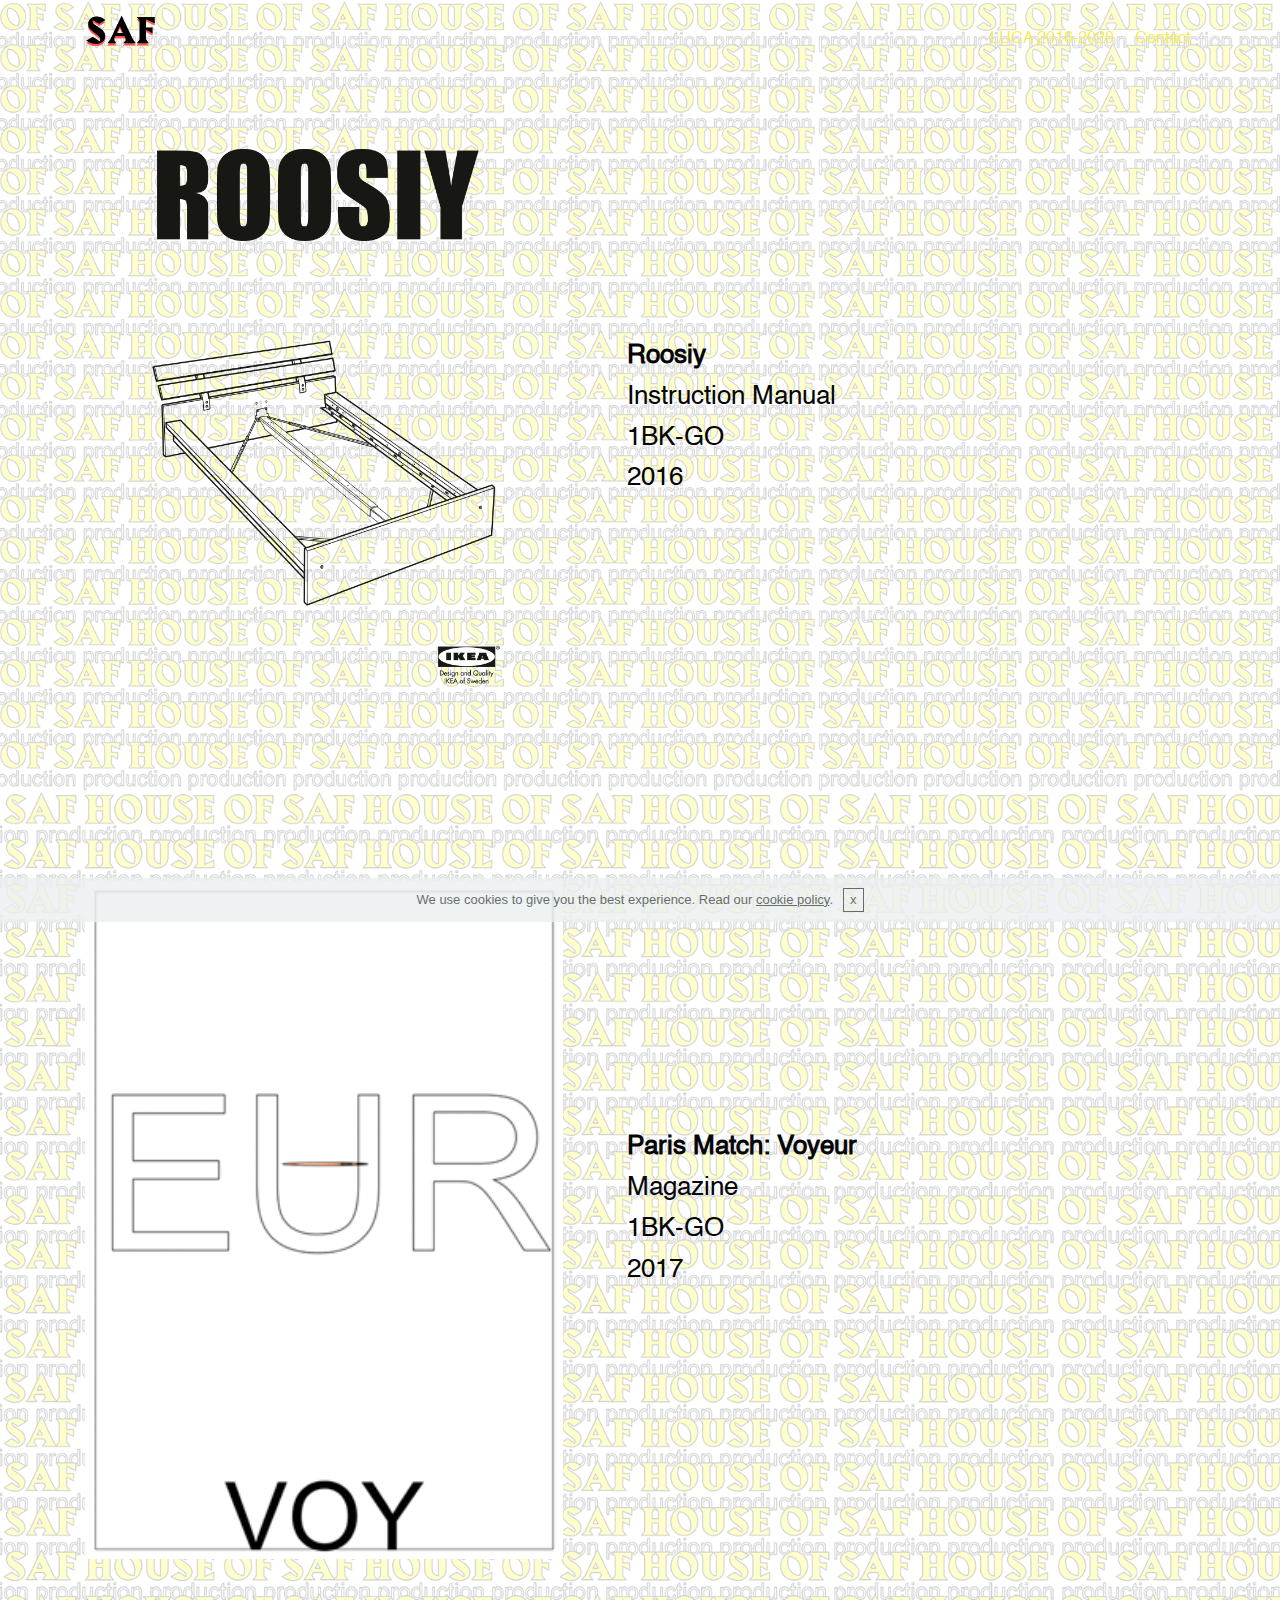
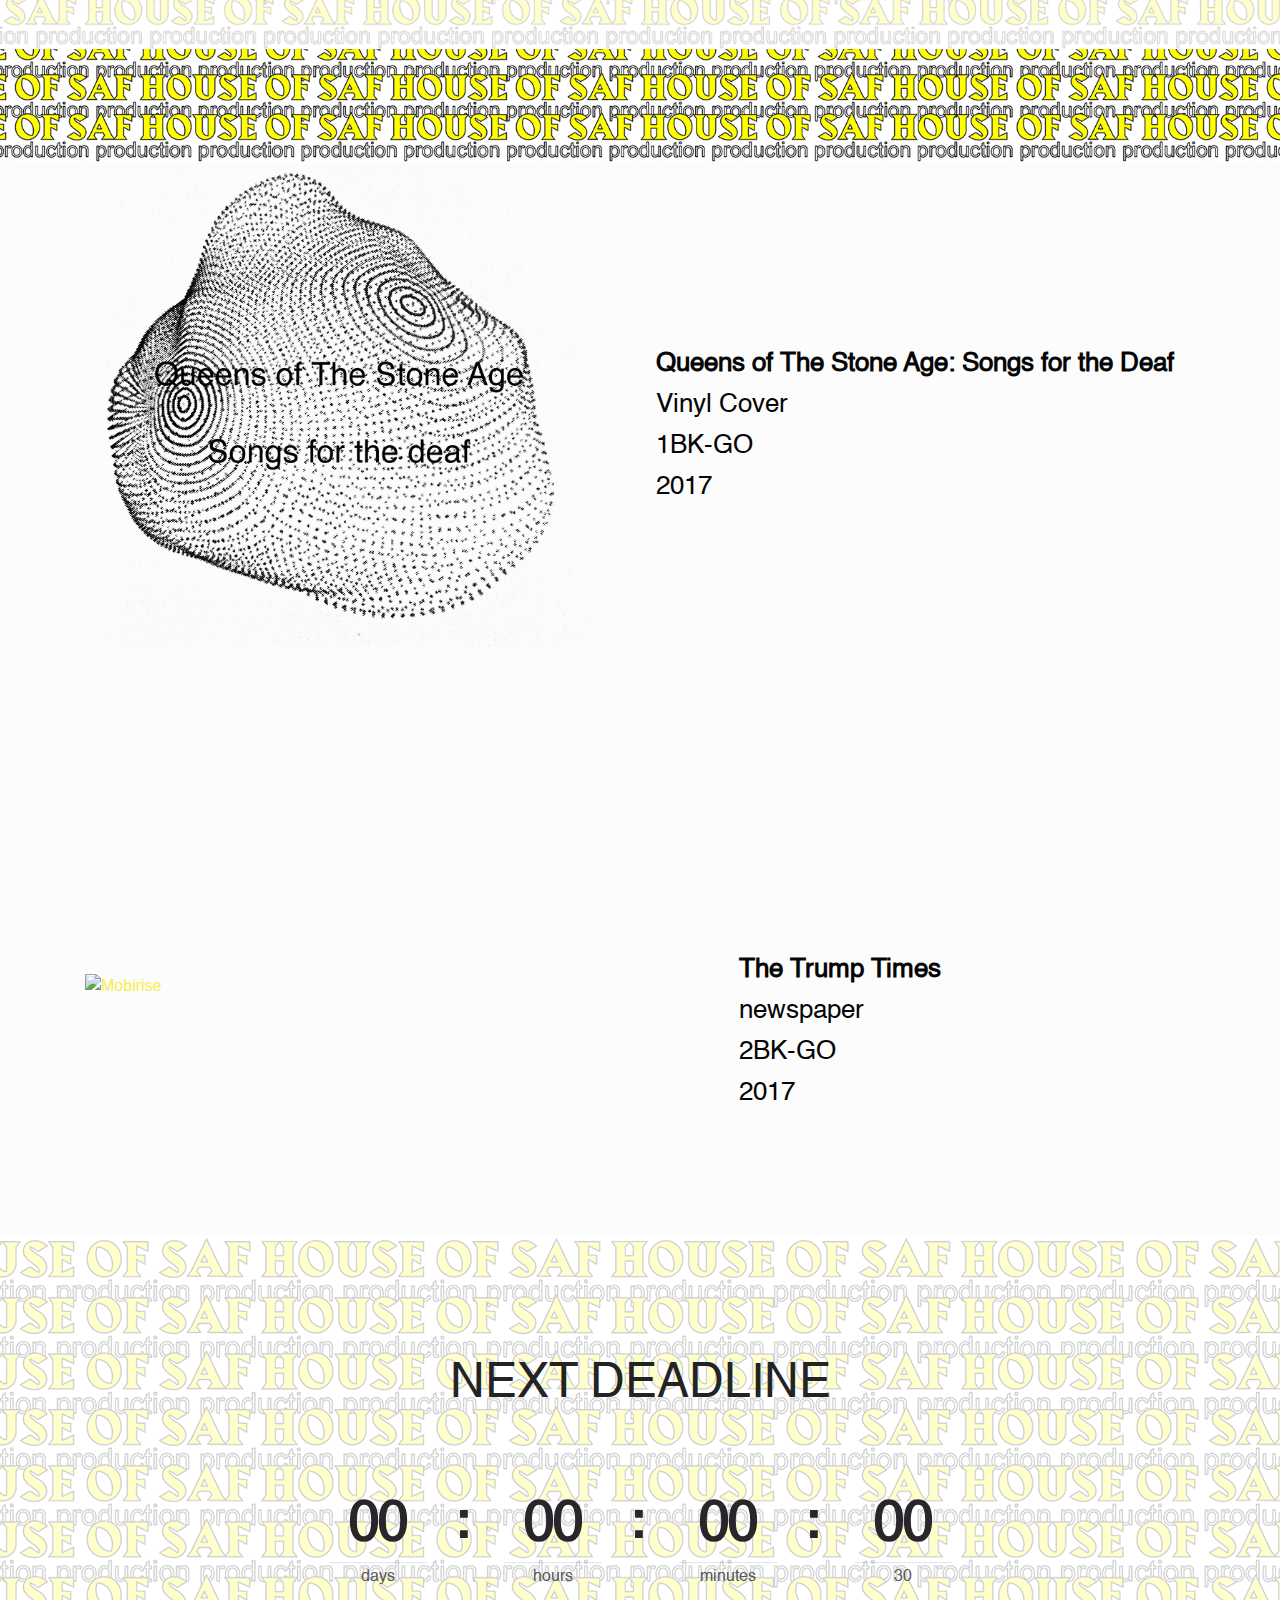
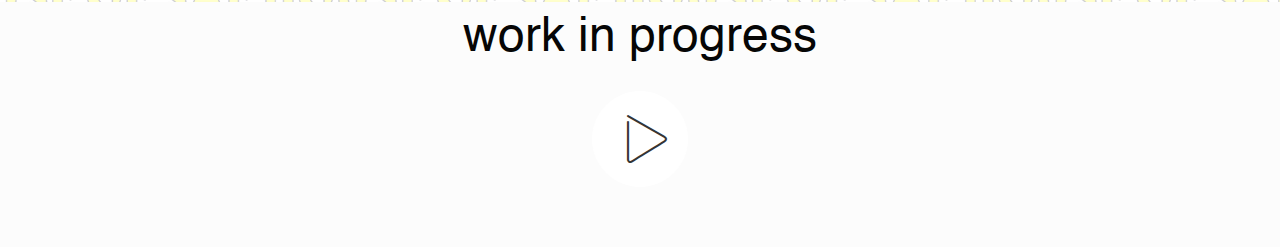
==== page1.html @ 36c08fae "create github pages" ====
<!DOCTYPE html>
<html>
<head>
  <!-- Site made with Mobirise Website Builder v4.3.0, https://mobirise.com -->
  <meta charset="UTF-8">
  <meta http-equiv="X-UA-Compatible" content="IE=edge">
  <meta name="generator" content="Mobirise v4.3.0, mobirise.com">
  <meta name="viewport" content="width=device-width, initial-scale=1">
  <link rel="shortcut icon" href="assets/images/homepage-recovered-1.gif" type="image/x-icon">
  <meta name="description" content="directory
">
  <title>Hoofdpagina</title>
  <link rel="stylesheet" href="assets/web/assets/mobirise-icons/mobirise-icons.css">
  <link rel="stylesheet" href="assets/tether/tether.min.css">
  <link rel="stylesheet" href="assets/soundcloud-plugin/style.css">
  <link rel="stylesheet" href="assets/bootstrap/css/bootstrap.min.css">
  <link rel="stylesheet" href="assets/bootstrap/css/bootstrap-grid.min.css">
  <link rel="stylesheet" href="assets/bootstrap/css/bootstrap-reboot.min.css">
  <link rel="stylesheet" href="assets/dropdown/css/style.css">
  <link rel="stylesheet" href="assets/theme/css/style.css">
  <link href="assets/fonts/style.css" rel="stylesheet">
  <link rel="stylesheet" href="assets/mobirise/css/mbr-additional.css" type="text/css">
  
  
  
</head>
<body>

<!-- Google Analytics -->
<!-- Global Site Tag (gtag.js) - Google Analytics -->
<script async src="https://www.googletagmanager.com/gtag/js?id=UA-107715983-1"></script>
<script>
  window.dataLayer = window.dataLayer || [];
  function gtag(){dataLayer.push(arguments);}
  gtag('js', new Date());

  gtag('config', 'UA-107715983-1');
</script>

<!-- /Google Analytics -->


<section class="menu cid-qJDJa0Cuhw" once="menu" id="menu2-1d" data-rv-view="567">

    

    <nav class="navbar navbar-expand beta-menu navbar-dropdown align-items-center navbar-fixed-top navbar-toggleable-sm bg-color transparent">
        <button class="navbar-toggler navbar-toggler-right" type="button" data-toggle="collapse" data-target="#navbarSupportedContent" aria-controls="navbarSupportedContent" aria-expanded="false" aria-label="Toggle navigation">
            <div class="hamburger">
                <span></span>
                <span></span>
                <span></span>
                <span></span>
            </div>
        </button>
        <div class="menu-logo">
            <div class="navbar-brand">
                <span class="navbar-logo">
                    <a href="index.html">
                        <img src="assets/images/homepage-recovered-2.gif" alt="Mobirise" title="" media-simple="true" style="height: 3.8rem;">
                    </a>
                </span>
                
            </div>
        </div>
        <div class="collapse navbar-collapse" id="navbarSupportedContent">
            <ul class="navbar-nav nav-dropdown nav-right" data-app-modern-menu="true"><li class="nav-item">
                    <a class="nav-link link text-primary display-4" href="page1.html">LUCA 2016-2020</a>
                </li><li class="nav-item">
                    <a class="nav-link link text-primary display-4" href="page6.html">
                        Contact</a>
                </li></ul>
            
        </div>
    </nav>
</section>

<section class="engine"><a href="https://mobirise.co">Mobirise</a></section><section class="header3 cid-qJDTIvdh7I" id="header3-1o" data-rv-view="569">

    

    <div class="mbr-overlay" style="opacity: 0.8; background-color: rgb(255, 255, 255);">
    </div>

    <div class="container">
        <div class="media-container-row">
            <div class="mbr-figure" style="width: 90%;">
                <a href="page5.html"><img src="assets/images/untitled-34.png" alt="Mobirise" title="" media-simple="true"></a>
            </div>

            <div class="media-content">
                
                
                <div class="mbr-section-text mbr-white pb-3 ">
                    <p class="mbr-text mbr-fonts-style display-5"><br>&nbsp; &nbsp; &nbsp; &nbsp; &nbsp; &nbsp; &nbsp; &nbsp; &nbsp; &nbsp; &nbsp; &nbsp; &nbsp;<br><br><br><br><br><strong>Roosiy</strong><strong><br></strong>Instruction Manual<br>1BK-GO<br>2016</p>
                </div>
                
            </div>
        </div>
    </div>

</section>

<section class="header3 cid-qCgaGbws5u" id="header3-8" data-rv-view="572">

    

    <div class="mbr-overlay" style="opacity: 0.8; background-color: rgb(255, 255, 255);">
    </div>

    <div class="container">
        <div class="media-container-row">
            <div class="mbr-figure" style="width: 90%;">
                <a href="page4.html"><img src="assets/images/voyeur.gif" alt="Mobirise" title="" media-simple="true"></a>
            </div>

            <div class="media-content">
                
                
                <div class="mbr-section-text mbr-white pb-3 ">
                    <p class="mbr-text mbr-fonts-style display-5"><br>&nbsp; &nbsp; &nbsp; &nbsp; &nbsp; &nbsp; &nbsp; &nbsp; &nbsp; &nbsp; &nbsp; &nbsp; &nbsp;<br><br><br><br><br><strong>Paris Match: Voyeur<br></strong>Magazine<br>1BK-GO<br>2017</p>
                </div>
                
            </div>
        </div>
    </div>

</section>

<section class="header3 cid-qCgaGSQirO mbr-parallax-background" id="header3-9" data-rv-view="575">

    

    <div class="mbr-overlay" style="opacity: 0.8; background-color: rgb(255, 255, 255);">
    </div>

    <div class="container">
        <div class="media-container-row">
            <div class="mbr-figure" style="width: 100%;">
                <a href="page3.html"><img src="assets/images/untitled-12.png" alt="Mobirise" title="" media-simple="true"></a>
            </div>

            <div class="media-content">
                
                
                <div class="mbr-section-text mbr-white pb-3 ">
                    <p class="mbr-text mbr-fonts-style display-5">
                        <br><br><br><br><br><strong>Queens of The Stone Age: Songs for the Deaf<br></strong>Vinyl Cover<br>1BK-GO<br>2017<br></p>
                </div>
                
            </div>
        </div>
    </div>

</section>

<section class="header3 cid-qJCnVlzzZE mbr-parallax-background" id="header3-n" data-rv-view="578">

    

    <div class="mbr-overlay" style="opacity: 0.8; background-color: rgb(255, 255, 255);">
    </div>

    <div class="container">
        <div class="media-container-row">
            <div class="mbr-figure" style="width: 135%;">
                <a href="page2.html"><img src="assets/images/scan-2021.png" alt="Mobirise" title="" media-simple="true"></a>
            </div>

            <div class="media-content">
                
                
                <div class="mbr-section-text mbr-white pb-3 ">
                    <p class="mbr-text mbr-fonts-style display-5">
                        <br><br><br><strong>The Trump Times<br></strong>newspaper<br>2BK-GO<br>2017</p>
                </div>
                
            </div>
        </div>
    </div>

</section>

<section class="countdown1 cid-qLl4rAEGql" id="countdown1-5p" data-rv-view="581">
    
    
    <div class="mbr-overlay" style="opacity: 0.8; background-color: rgb(255, 255, 255);">
    </div>
    <div class="container ">
        <h2 class="mbr-section-title pb-3 align-center mbr-fonts-style display-2">
            NEXT DEADLINE</h2>
        
        
    </div>
    <div class="container countdown-cont align-center">
        <div class="daysCountdown" title="days"></div>
        <div class="hoursCountdown" title="hours"></div> 
        <div class="minutesCountdown" title="minutes"></div> 
        <div class="secondsCountdown" title="30"></div>
        <div class="countdown pt-5 mt-2" data-due-date="2018/03/22"> 
        </div>
    </div>
</section>

<section class="header8 cid-qLl84IPAwE mbr-parallax-background" id="header8-5v" data-rv-view="584">

    

    <div class="mbr-overlay" style="opacity: 0.8; background-color: rgb(255, 255, 255);">
    </div>

    <div class="container align-center">
        <div class="row justify-content-md-center">
            <div class="mbr-white col-md-10">
                <h1 class="mbr-section-title align-center py-2 mbr-bold mbr-fonts-style display-2"><span style="font-weight: normal;">work in progress</span></h1>
                
                <div class="mbr-media show-modal align-center py-2" data-modal=".modalWindow">
                         <span class="mbr-iconfont mbri-play" media-simple="true"></span>
                </div>
                
                
            </div>
        </div>
    </div>
    <div>
        <div class="modalWindow" style="display: none;">
            <div class="modalWindow-container">
                <div class="modalWindow-video-container">
                    <div class="modalWindow-video">
                        <iframe width="100%" height="100%" frameborder="0" allowfullscreen="1" data-src="https://youtu.be/X28WHhYQaPg"></iframe>
                    </div>
                    <a class="close" role="button" data-dismiss="modal">
                        <span aria-hidden="true" class="mbri-close mbr-iconfont closeModal"></span>
                        <span class="sr-only">Close</span>
                    </a>
                </div>
            </div>
        </div>
    </div>
</section>


  <script src="assets/web/assets/jquery/jquery.min.js"></script>
  <script src="assets/popper/popper.min.js"></script>
  <script src="assets/tether/tether.min.js"></script>
  <script src="assets/bootstrap/js/bootstrap.min.js"></script>
  <script src="assets/cookies-alert-plugin/cookies-alert-core.js"></script>
  <script src="assets/cookies-alert-plugin/cookies-alert-script.js"></script>
  <script src="assets/vimeo_player/vimeo_player.js"></script>
  <script src="assets/smooth-scroll/smooth-scroll.js"></script>
  <script src="assets/touch-swipe/jquery.touch-swipe.min.js"></script>
  <script src="assets/jarallax/jarallax.min.js"></script>
  <script src="assets/countdown/jquery.countdown.min.js"></script>
  <script src="assets/dropdown/js/script.min.js"></script>
  <script src="assets/theme/js/script.js"></script>
  
  
<input name="cookieData" type="hidden" data-cookie-text="We use cookies to give you the best experience. Read our <a href='page7.html'>cookie policy</a>.">
  </body>
</html>
---- assets/web/assets/mobirise-icons/mobirise-icons.css ----
@font-face {
  font-family: 'MobiriseIcons';
  src:  url('mobirise-icons.eot?spat4u');
  src:  url('mobirise-icons.eot?spat4u#iefix') format('embedded-opentype'),
    url('mobirise-icons.ttf?spat4u') format('truetype'),
    url('mobirise-icons.woff?spat4u') format('woff'),
    url('mobirise-icons.svg?spat4u#MobiriseIcons') format('svg');
  font-weight: normal;
  font-style: normal;
}

[class^="mbri-"], [class*=" mbri-"] {
  /* use !important to prevent issues with browser extensions that change fonts */
  font-family: MobiriseIcons !important;
  speak: none;
  font-style: normal;
  font-weight: normal;
  font-variant: normal;
  text-transform: none;
  line-height: 1;

  /* Better Font Rendering =========== */
  -webkit-font-smoothing: antialiased;
  -moz-osx-font-smoothing: grayscale;
}

.mbri-add-submenu:before {
  content: "\e900";
}
.mbri-alert:before {
  content: "\e901";
}
.mbri-align-center:before {
  content: "\e902";
}
.mbri-align-justify:before {
  content: "\e903";
}
.mbri-align-left:before {
  content: "\e904";
}
.mbri-align-right:before {
  content: "\e905";
}
.mbri-android:before {
  content: "\e906";
}
.mbri-apple:before {
  content: "\e907";
}
.mbri-arrow-down:before {
  content: "\e908";
}
.mbri-arrow-next:before {
  content: "\e909";
}
.mbri-arrow-prev:before {
  content: "\e90a";
}
.mbri-arrow-up:before {
  content: "\e90b";
}
.mbri-bold:before {
  content: "\e90c";
}
.mbri-bookmark:before {
  content: "\e90d";
}
.mbri-bootstrap:before {
  content: "\e90e";
}
.mbri-briefcase:before {
  content: "\e90f";
}
.mbri-browse:before {
  content: "\e910";
}
.mbri-bulleted-list:before {
  content: "\e911";
}
.mbri-calendar:before {
  content: "\e912";
}
.mbri-camera:before {
  content: "\e913";
}
.mbri-cart-add:before {
  content: "\e914";
}
.mbri-cart-full:before {
  content: "\e915";
}
.mbri-cash:before {
  content: "\e916";
}
.mbri-change-style:before {
  content: "\e917";
}
.mbri-chat:before {
  content: "\e918";
}
.mbri-clock:before {
  content: "\e919";
}
.mbri-close:before {
  content: "\e91a";
}
.mbri-cloud:before {
  content: "\e91b";
}
.mbri-code:before {
  content: "\e91c";
}
.mbri-contact-form:before {
  content: "\e91d";
}
.mbri-credit-card:before {
  content: "\e91e";
}
.mbri-cursor-click:before {
  content: "\e91f";
}
.mbri-cust-feedback:before {
  content: "\e920";
}
.mbri-database:before {
  content: "\e921";
}
.mbri-delivery:before {
  content: "\e922";
}
.mbri-desktop:before {
  content: "\e923";
}
.mbri-devices:before {
  content: "\e924";
}
.mbri-down:before {
  content: "\e925";
}
.mbri-download:before {
  content: "\e989";
}
.mbri-drag-n-drop:before {
  content: "\e927";
}
.mbri-drag-n-drop2:before {
  content: "\e928";
}
.mbri-edit:before {
  content: "\e929";
}
.mbri-edit2:before {
  content: "\e92a";
}
.mbri-error:before {
  content: "\e92b";
}
.mbri-extension:before {
  content: "\e92c";
}
.mbri-features:before {
  content: "\e92d";
}
.mbri-file:before {
  content: "\e92e";
}
.mbri-flag:before {
  content: "\e92f";
}
.mbri-folder:before {
  content: "\e930";
}
.mbri-gift:before {
  content: "\e931";
}
.mbri-github:before {
  content: "\e932";
}
.mbri-globe:before {
  content: "\e933";
}
.mbri-globe-2:before {
  content: "\e934";
}
.mbri-growing-chart:before {
  content: "\e935";
}
.mbri-hearth:before {
  content: "\e936";
}
.mbri-help:before {
  content: "\e937";
}
.mbri-home:before {
  content: "\e938";
}
.mbri-hot-cup:before {
  content: "\e939";
}
.mbri-idea:before {
  content: "\e93a";
}
.mbri-image-gallery:before {
  content: "\e93b";
}
.mbri-image-slider:before {
  content: "\e93c";
}
.mbri-info:before {
  content: "\e93d";
}
.mbri-italic:before {
  content: "\e93e";
}
.mbri-key:before {
  content: "\e93f";
}
.mbri-laptop:before {
  content: "\e940";
}
.mbri-layers:before {
  content: "\e941";
}
.mbri-left-right:before {
  content: "\e942";
}
.mbri-left:before {
  content: "\e943";
}
.mbri-letter:before {
  content: "\e944";
}
.mbri-like:before {
  content: "\e945";
}
.mbri-link:before {
  content: "\e946";
}
.mbri-lock:before {
  content: "\e947";
}
.mbri-login:before {
  content: "\e948";
}
.mbri-logout:before {
  content: "\e949";
}
.mbri-magic-stick:before {
  content: "\e94a";
}
.mbri-map-pin:before {
  content: "\e94b";
}
.mbri-menu:before {
  content: "\e94c";
}
.mbri-mobile:before {
  content: "\e94d";
}
.mbri-mobile2:before {
  content: "\e94e";
}
.mbri-mobirise:before {
  content: "\e94f";
}
.mbri-more-horizontal:before {
  content: "\e950";
}
.mbri-more-vertical:before {
  content: "\e951";
}
.mbri-music:before {
  content: "\e952";
}
.mbri-new-file:before {
  content: "\e953";
}
.mbri-numbered-list:before {
  content: "\e954";
}
.mbri-opened-folder:before {
  content: "\e955";
}
.mbri-pages:before {
  content: "\e956";
}
.mbri-paper-plane:before {
  content: "\e957";
}
.mbri-paperclip:before {
  content: "\e958";
}
.mbri-photo:before {
  content: "\e959";
}
.mbri-photos:before {
  content: "\e95a";
}
.mbri-pin:before {
  content: "\e95b";
}
.mbri-play:before {
  content: "\e95c";
}
.mbri-plus:before {
  content: "\e95d";
}
.mbri-preview:before {
  content: "\e95e";
}
.mbri-print:before {
  content: "\e95f";
}
.mbri-protect:before {
  content: "\e960";
}
.mbri-question:before {
  content: "\e961";
}
.mbri-quote-left:before {
  content: "\e962";
}
.mbri-quote-right:before {
  content: "\e963";
}
.mbri-refresh:before {
  content: "\e964";
}
.mbri-responsive:before {
  content: "\e965";
}
.mbri-right:before {
  content: "\e966";
}
.mbri-rocket:before {
  content: "\e967";
}
.mbri-sad-face:before {
  content: "\e968";
}
.mbri-sale:before {
  content: "\e969";
}
.mbri-save:before {
  content: "\e96a";
}
.mbri-search:before {
  content: "\e96b";
}
.mbri-setting:before {
  content: "\e96c";
}
.mbri-setting2:before {
  content: "\e96d";
}
.mbri-setting3:before {
  content: "\e96e";
}
.mbri-share:before {
  content: "\e96f";
}
.mbri-shopping-bag:before {
  content: "\e970";
}
.mbri-shopping-basket:before {
  content: "\e971";
}
.mbri-shopping-cart:before {
  content: "\e972";
}
.mbri-sites:before {
  content: "\e973";
}
.mbri-smile-face:before {
  content: "\e974";
}
.mbri-speed:before {
  content: "\e975";
}
.mbri-star:before {
  content: "\e976";
}
.mbri-success:before {
  content: "\e977";
}
.mbri-sun:before {
  content: "\e978";
}
.mbri-sun2:before {
  content: "\e979";
}
.mbri-tablet:before {
  content: "\e97a";
}
.mbri-tablet-vertical:before {
  content: "\e97b";
}
.mbri-target:before {
  content: "\e97c";
}
.mbri-timer:before {
  content: "\e97d";
}
.mbri-to-ftp:before {
  content: "\e97e";
}
.mbri-to-local-drive:before {
  content: "\e97f";
}
.mbri-touch-swipe:before {
  content: "\e980";
}
.mbri-touch:before {
  content: "\e981";
}
.mbri-trash:before {
  content: "\e982";
}
.mbri-underline:before {
  content: "\e983";
}
.mbri-unlink:before {
  content: "\e984";
}
.mbri-unlock:before {
  content: "\e985";
}
.mbri-up-down:before {
  content: "\e986";
}
.mbri-up:before {
  content: "\e987";
}
.mbri-update:before {
  content: "\e988";
}
.mbri-upload:before {
 content: "\e926"; 
}
.mbri-user:before {
  content: "\e98a";
}
.mbri-user2:before {
  content: "\e98b";
}
.mbri-users:before {
  content: "\e98c";
}
.mbri-video:before {
  content: "\e98d";
}
.mbri-video-play:before {
  content: "\e98e";
}
.mbri-watch:before {
  content: "\e98f";
}
.mbri-website-theme:before {
  content: "\e990";
}
.mbri-wifi:before {
  content: "\e991";
}
.mbri-windows:before {
  content: "\e992";
}
.mbri-zoom-out:before {
  content: "\e993";
}
.mbri-redo:before {
  content: "\e994";
}
.mbri-undo:before {
  content: "\e995";
}
---- assets/soundcloud-plugin/style.css ----
.addons-container {
  position: relative;
  margin-left: auto;
  margin-right: auto;
  padding-right: 15px;
  padding-left: 15px; }
  @media (min-width: 576px) {
    .addons-container {
      padding-right: 15px;
      padding-left: 15px; } }
  @media (min-width: 768px) {
    .addons-container {
      padding-right: 15px;
      padding-left: 15px; } }
  @media (min-width: 992px) {
    .addons-container {
      padding-right: 15px;
      padding-left: 15px; } }
  @media (min-width: 1200px) {
    .addons-container {
      padding-right: 15px;
      padding-left: 15px; } }
  @media (min-width: 576px) {
    .addons-container {
      width: 540px;
      max-width: 100%; } }
  @media (min-width: 768px) {
    .addons-container {
      width: 720px;
      max-width: 100%; } }
  @media (min-width: 992px) {
    .addons-container {
      width: 960px;
      max-width: 100%; } }
  @media (min-width: 1200px) {
    .addons-container {
      width: 1140px;
      max-width: 100%; } }

.addons-container-inner{
    position: relative;
    width: 100%;
    min-height: 1px;
    padding-right: 15px;
    padding-left: 15px;
}
@media (min-width: 567px) {
    .addons-container-inner{
        -ms-flex: 0 0 66.666667%;
        flex: 0 0 66.666667%;
        max-width: 66.666667%;
    }
}
.addons-row{
    display: flex;
    justify-content:center;
}
---- assets/dropdown/css/style.css ----
.navbar-dropdown {
  left: 0;
  padding: 0;
  position: absolute;
  right: 0;
  top: 0;
  transition: all 0.45s ease;
  z-index: 1030;
  background: #282828; }
  .navbar-dropdown .navbar-logo {
    margin-right: 0.8rem;
    transition: margin 0.3s ease-in-out;
    vertical-align: middle; }
    .navbar-dropdown .navbar-logo img {
      height: 3.125rem;
      transition: all 0.3s ease-in-out; }
    .navbar-dropdown .navbar-logo.mbr-iconfont {
      font-size: 3.125rem;
      line-height: 3.125rem; }
  .navbar-dropdown .navbar-caption {
    font-weight: 700;
    white-space: normal;
    vertical-align: -4px;
    line-height: 3.125rem !important; }
    .navbar-dropdown .navbar-caption, .navbar-dropdown .navbar-caption:hover {
      color: inherit;
      text-decoration: none; }
  .navbar-dropdown .mbr-iconfont + .navbar-caption {
    vertical-align: -1px; }
  .navbar-dropdown.navbar-fixed-top {
    position: fixed; }
  .navbar-dropdown .navbar-brand span {
    vertical-align: -4px; }
  .navbar-dropdown.bg-color.transparent {
    background: none; }
  .navbar-dropdown.navbar-short .navbar-brand {
    padding: 0.625rem 0; }
    .navbar-dropdown.navbar-short .navbar-brand span {
      vertical-align: -1px; }
  .navbar-dropdown.navbar-short .navbar-caption {
    line-height: 2.375rem !important;
    vertical-align: -2px; }
  .navbar-dropdown.navbar-short .navbar-logo {
    margin-right: 0.5rem; }
    .navbar-dropdown.navbar-short .navbar-logo img {
      height: 2.375rem; }
    .navbar-dropdown.navbar-short .navbar-logo.mbr-iconfont {
      font-size: 2.375rem;
      line-height: 2.375rem; }
  .navbar-dropdown.navbar-short .mbr-table-cell {
    height: 3.625rem; }
  .navbar-dropdown .navbar-close {
    left: 0.6875rem;
    position: fixed;
    top: 0.75rem;
    z-index: 1000; }
  .navbar-dropdown .hamburger-icon {
    content: "";
    display: inline-block;
    vertical-align: middle;
    width: 16px;
    -webkit-box-shadow: 0 -6px 0 1px #282828,0 0 0 1px #282828,0 6px 0 1px #282828;
    -moz-box-shadow: 0 -6px 0 1px #282828,0 0 0 1px #282828,0 6px 0 1px #282828;
    box-shadow: 0 -6px 0 1px #282828,0 0 0 1px #282828,0 6px 0 1px #282828; }

.dropdown-menu .dropdown-toggle[data-toggle="dropdown-submenu"]::after {
  border-bottom: 0.35em solid transparent;
  border-left: 0.35em solid;
  border-right: 0;
  border-top: 0.35em solid transparent;
  margin-left: 0.3rem; }

.dropdown-menu .dropdown-item:focus {
  outline: 0; }

.nav-dropdown {
  font-size: 0.75rem;
  font-weight: 500;
  height: auto !important; }
  .nav-dropdown .nav-btn {
    padding-left: 1rem; }
  .nav-dropdown .link {
    margin: .667em 1.667em;
    font-weight: 500;
    padding: 0;
    transition: color .2s ease-in-out; }
    .nav-dropdown .link.dropdown-toggle {
      margin-right: 2.583em; }
      .nav-dropdown .link.dropdown-toggle::after {
        margin-left: .25rem;
        border-top: 0.35em solid;
        border-right: 0.35em solid transparent;
        border-left: 0.35em solid transparent;
        border-bottom: 0; }
      .nav-dropdown .link.dropdown-toggle[aria-expanded="true"] {
        margin: 0;
        padding: 0.667em 3.263em  0.667em 1.667em; }
  .nav-dropdown .link::after,
  .nav-dropdown .dropdown-item::after {
    color: inherit; }
  .nav-dropdown .btn {
    font-size: 0.75rem;
    font-weight: 700;
    letter-spacing: 0;
    margin-bottom: 0;
    padding-left: 1.25rem;
    padding-right: 1.25rem; }
  .nav-dropdown .dropdown-menu {
    border-radius: 0;
    border: 0;
    left: 0;
    margin: 0;
    padding-bottom: 1.25rem;
    padding-top: 1.25rem;
    position: relative; }
  .nav-dropdown .dropdown-submenu {
    margin-left: 0.125rem;
    top: 0; }
  .nav-dropdown .dropdown-item {
    font-weight: 500;
    line-height: 2;
    padding: 0.3846em 4.615em 0.3846em 1.5385em;
    position: relative;
    transition: color .2s ease-in-out, background-color .2s ease-in-out; }
    .nav-dropdown .dropdown-item::after {
      margin-top: -0.3077em;
      position: absolute;
      right: 1.1538em;
      top: 50%; }
    .nav-dropdown .dropdown-item:focus, .nav-dropdown .dropdown-item:hover {
      background: none; }

@media (max-width: 767px) {
  .nav-dropdown.navbar-toggleable-sm {
    bottom: 0;
    display: none;
    left: 0;
    overflow-x: hidden;
    position: fixed;
    top: 0;
    transform: translateX(-100%);
    -ms-transform: translateX(-100%);
    -webkit-transform: translateX(-100%);
    width: 18.75rem;
    z-index: 999; } }
.nav-dropdown.navbar-toggleable-xl {
  bottom: 0;
  display: none;
  left: 0;
  overflow-x: hidden;
  position: fixed;
  top: 0;
  transform: translateX(-100%);
  -ms-transform: translateX(-100%);
  -webkit-transform: translateX(-100%);
  width: 18.75rem;
  z-index: 999; }

.nav-dropdown-sm {
  display: block !important;
  overflow-x: hidden;
  overflow: auto;
  padding-top: 3.875rem; }
  .nav-dropdown-sm::after {
    content: "";
    display: block;
    height: 3rem;
    width: 100%; }
  .nav-dropdown-sm.collapse.in ~ .navbar-close {
    display: block !important; }
  .nav-dropdown-sm.collapsing, .nav-dropdown-sm.collapse.in {
    transform: translateX(0);
    -ms-transform: translateX(0);
    -webkit-transform: translateX(0);
    transition: all 0.25s ease-out;
    -webkit-transition: all 0.25s ease-out;
    background: #282828; }
  .nav-dropdown-sm.collapsing[aria-expanded="false"] {
    transform: translateX(-100%);
    -ms-transform: translateX(-100%);
    -webkit-transform: translateX(-100%); }
  .nav-dropdown-sm .nav-item {
    display: block;
    margin-left: 0 !important;
    padding-left: 0; }
  .nav-dropdown-sm .link,
  .nav-dropdown-sm .dropdown-item {
    border-top: 1px dotted rgba(255, 255, 255, 0.1);
    font-size: 0.8125rem;
    line-height: 1.6;
    margin: 0 !important;
    padding: 0.875rem 2.4rem 0.875rem 1.5625rem !important;
    position: relative;
    white-space: normal; }
    .nav-dropdown-sm .link:focus, .nav-dropdown-sm .link:hover,
    .nav-dropdown-sm .dropdown-item:focus,
    .nav-dropdown-sm .dropdown-item:hover {
      background: rgba(0, 0, 0, 0.2) !important;
      color: #c0a375; }
  .nav-dropdown-sm .nav-btn {
    position: relative;
    padding: 1.5625rem 1.5625rem 0 1.5625rem; }
    .nav-dropdown-sm .nav-btn::before {
      border-top: 1px dotted rgba(255, 255, 255, 0.1);
      content: "";
      left: 0;
      position: absolute;
      top: 0;
      width: 100%; }
    .nav-dropdown-sm .nav-btn + .nav-btn {
      padding-top: 0.625rem; }
      .nav-dropdown-sm .nav-btn + .nav-btn::before {
        display: none; }
  .nav-dropdown-sm .btn {
    padding: 0.625rem 0; }
  .nav-dropdown-sm .dropdown-toggle[data-toggle="dropdown-submenu"]::after {
    margin-left: .25rem;
    border-top: 0.35em solid;
    border-right: 0.35em solid transparent;
    border-left: 0.35em solid transparent;
    border-bottom: 0; }
  .nav-dropdown-sm .dropdown-toggle[data-toggle="dropdown-submenu"][aria-expanded="true"]::after {
    border-top: 0;
    border-right: 0.35em solid transparent;
    border-left: 0.35em solid transparent;
    border-bottom: 0.35em solid; }
  .nav-dropdown-sm .dropdown-menu {
    margin: 0;
    padding: 0;
    position: relative;
    top: 0;
    left: 0;
    width: 100%;
    border: 0;
    float: none;
    border-radius: 0;
    background: none; }
  .nav-dropdown-sm .dropdown-submenu {
    left: 100%;
    margin-left: 0.125rem;
    margin-top: -1.25rem;
    top: 0; }

.navbar-toggleable-sm .nav-dropdown .dropdown-menu {
  position: absolute; }

.navbar-toggleable-sm .nav-dropdown .dropdown-submenu {
  left: 100%;
  margin-left: 0.125rem;
  margin-top: -1.25rem;
  top: 0; }

.navbar-toggleable-sm.opened .nav-dropdown .dropdown-menu {
  position: relative; }

.navbar-toggleable-sm.opened .nav-dropdown .dropdown-submenu {
  left: 0;
  margin-left: 00rem;
  margin-top: 0rem;
  top: 0; }

.is-builder .nav-dropdown.collapsing {
  transition: none !important; }

/*# sourceMappingURL=style.css.map */
---- assets/theme/css/style.css ----
/*!
 * Mobirise v4 theme (https://mobirise.com/)
 * Copyright 2017 Mobirise
 */
section {
  background-color: #eeeeee; }

section,
.container,
.container-fluid {
  position: relative;
  word-wrap: break-word; }

a.mbr-iconfont:hover {
  text-decoration: none; }

.article .lead p, .article .lead ul, .article .lead ol, .article .lead pre, .article .lead blockquote {
  margin-bottom: 0; }

a {
  font-style: normal;
  font-weight: 400;
  cursor: pointer; }
  a, a:hover {
    text-decoration: none; }

figure {
  margin-bottom: 0; }

body {
  color: #232323; }

h1, h2, h3, h4, h5, h6,
.h1, .h2, .h3, .h4, .h5, .h6,
.display-1, .display-2, .display-3, .display-4 {
  line-height: 1;
  word-break: break-word;
  word-wrap: break-word; }

b, strong {
  font-weight: bold; }

blockquote {
  padding: 10px 0 10px 20px;
  position: relative;
  border-left: 2px solid;
  border-color: #ff3366; }

input:-webkit-autofill, input:-webkit-autofill:hover, input:-webkit-autofill:focus, input:-webkit-autofill:active {
  transition-delay: 9999s;
  transition-property: background-color, color; }

textarea[type="hidden"] {
  display: none; }

body {
  position: relative; }

section {
  background-position: 50% 50%;
  background-repeat: no-repeat;
  background-size: cover; }
  section .mbr-background-video,
  section .mbr-background-video-preview {
    position: absolute;
    bottom: 0;
    left: 0;
    right: 0;
    top: 0; }

.hidden {
  visibility: hidden; }

.mbr-z-index20 {
  z-index: 20; }

/*! Base colors */
.mbr-white {
  color: #ffffff; }

.mbr-black {
  color: #000000; }

.mbr-bg-white {
  background-color: #ffffff; }

.mbr-bg-black {
  background-color: #000000; }

/*! Text-aligns */
.align-left {
  text-align: left; }

.align-center {
  text-align: center; }

.align-right {
  text-align: right; }

@media (max-width: 767px) {
  .align-left, .align-center, .align-right, .mbr-section-btn, .mbr-section-title {
    text-align: center; } }
/*! Font-weight  */
.mbr-light {
  font-weight: 300; }

.mbr-regular {
  font-weight: 400; }

.mbr-semibold {
  font-weight: 500; }

.mbr-bold {
  font-weight: 700; }

/*! Media  */
.media-size-item {
  -webkit-flex: 1 1 auto;
  -moz-flex: 1 1 auto;
  -ms-flex: 1 1 auto;
  -o-flex: 1 1 auto;
  flex: 1 1 auto; }

.media-content {
  -webkit-flex-basis: 100%;
  flex-basis: 100%; }

.media-container-row {
  display: -ms-flexbox;
  display: -webkit-flex;
  display: flex;
  -webkit-flex-direction: row;
  -ms-flex-direction: row;
  flex-direction: row;
  -webkit-flex-wrap: wrap;
  -ms-flex-wrap: wrap;
  flex-wrap: wrap;
  -webkit-justify-content: center;
  -ms-flex-pack: center;
  justify-content: center;
  -webkit-align-content: center;
  -ms-flex-line-pack: center;
  align-content: center;
  -webkit-align-items: start;
  -ms-flex-align: start;
  align-items: start; }
  .media-container-row .media-size-item {
    width: 400px; }

.media-container-column {
  display: -ms-flexbox;
  display: -webkit-flex;
  display: flex;
  -webkit-flex-direction: column;
  -ms-flex-direction: column;
  flex-direction: column;
  -webkit-flex-wrap: wrap;
  -ms-flex-wrap: wrap;
  flex-wrap: wrap;
  -webkit-justify-content: center;
  -ms-flex-pack: center;
  justify-content: center;
  -webkit-align-content: center;
  -ms-flex-line-pack: center;
  align-content: center;
  -webkit-align-items: stretch;
  -ms-flex-align: stretch;
  align-items: stretch; }
  .media-container-column > * {
    width: 100%; }

@media (min-width: 992px) {
  .media-container-row {
    -webkit-flex-wrap: nowrap;
    -ms-flex-wrap: nowrap;
    flex-wrap: nowrap; } }
figure {
  overflow: hidden; }

figure[mbr-media-size] {
  transition: width 0.1s; }

.mbr-figure img, .mbr-figure iframe {
  display: block;
  width: 100%; }

.card {
  background-color: transparent;
  border: none; }

.card-img {
  text-align: center;
  flex-shrink: 0; }

.media {
  max-width: 100%;
  margin: 0 auto; }

.mbr-figure {
  -ms-flex-item-align: center;
  -ms-grid-row-align: center;
  -webkit-align-self: center;
  align-self: center; }

.media-container > div {
  max-width: 100%; }

.mbr-figure img, .card-img img {
  width: 100%; }

@media (max-width: 991px) {
  .media-size-item {
    width: auto !important; }

  .media {
    width: auto; }

  .mbr-figure {
    width: 100% !important; } }
/*! Buttons */
.mbr-section-btn {
  margin-left: -.25rem;
  margin-right: -.25rem;
  font-size: 0; }

nav .mbr-section-btn {
  margin-left: 0rem;
  margin-right: 0rem; }

/*! Btn icon margin */
.btn .mbr-iconfont, .btn.btn-sm .mbr-iconfont {
  cursor: pointer;
  margin-right: 0.5rem; }

.btn.btn-md .mbr-iconfont, .btn.btn-md .mbr-iconfont {
  margin-right: 0.8rem; }

.mbr-regular {
  font-weight: 400; }

.mbr-semibold {
  font-weight: 500; }

.mbr-bold {
  font-weight: 700; }

[type="submit"] {
  -webkit-appearance: none; }

/*! Full-screen */
.mbr-fullscreen .mbr-overlay {
  min-height: 100vh; }

.mbr-fullscreen {
  display: flex;
  display: -webkit-flex;
  display: -moz-flex;
  display: -ms-flex;
  display: -o-flex;
  align-items: center;
  -webkit-align-items: center;
  min-height: 100vh;
  padding-top: 3rem;
  padding-bottom: 3rem; }

/*! Map */
.map {
  height: 25rem;
  position: relative; }
  .map iframe {
    width: 100%;
    height: 100%; }

/* Form */
.form-asterisk {
  font-family: initial;
  position: absolute;
  top: -2px;
  font-weight: normal; }

/*! Scroll to top arrow */
.mbr-arrow-up {
  bottom: 25px;
  right: 90px;
  position: fixed;
  text-align: right;
  z-index: 5000;
  color: #ffffff;
  font-size: 32px;
  transform: rotate(180deg);
  -webkit-transform: rotate(180deg); }

.mbr-arrow-up a {
  background: rgba(0, 0, 0, 0.2);
  border-radius: 3px;
  color: #fff;
  display: inline-block;
  height: 60px;
  width: 60px;
  outline-style: none !important;
  position: relative;
  text-decoration: none;
  transition: all .3s ease-in-out;
  cursor: pointer;
  text-align: center; }
  .mbr-arrow-up a:hover {
    background-color: rgba(0, 0, 0, 0.4); }
  .mbr-arrow-up a i {
    line-height: 60px; }

.mbr-arrow-up-icon {
  display: block;
  color: #fff; }

.mbr-arrow-up-icon::before {
  content: "\203a";
  display: inline-block;
  font-family: serif;
  font-size: 32px;
  line-height: 1;
  font-style: normal;
  position: relative;
  top: 6px;
  left: -4px;
  -webkit-transform: rotate(-90deg);
  transform: rotate(-90deg); }

/*! Arrow Down */
.mbr-arrow {
  position: absolute;
  bottom: 45px;
  left: 50%;
  width: 60px;
  height: 60px;
  cursor: pointer;
  background-color: rgba(80, 80, 80, 0.5);
  border-radius: 50%;
  -webkit-transform: translateX(-50%);
  transform: translateX(-50%); }
  .mbr-arrow > a {
    display: inline-block;
    text-decoration: none;
    outline-style: none;
    -webkit-animation: arrowdown 1.7s ease-in-out infinite;
    animation: arrowdown 1.7s ease-in-out infinite; }
    .mbr-arrow > a > i {
      position: absolute;
      top: -2px;
      left: 15px;
      font-size: 2rem; }

@keyframes arrowdown {
  0% {
    transform: translateY(0px);
    -webkit-transform: translateY(0px); }
  50% {
    transform: translateY(-5px);
    -webkit-transform: translateY(-5px); }
  100% {
    transform: translateY(0px);
    -webkit-transform: translateY(0px); } }
@-webkit-keyframes arrowdown {
  0% {
    transform: translateY(0px);
    -webkit-transform: translateY(0px); }
  50% {
    transform: translateY(-5px);
    -webkit-transform: translateY(-5px); }
  100% {
    transform: translateY(0px);
    -webkit-transform: translateY(0px); } }
@media (max-width: 500px) {
  .mbr-arrow-up {
    left: 50%;
    right: auto;
    transform: translateX(-50%) rotate(180deg);
    -webkit-transform: translateX(-50%) rotate(180deg); } }
/*Gradients animation*/
@keyframes gradient-animation {
  from {
    background-position: 0% 100%;
    animation-timing-function: ease-in-out; }
  to {
    background-position: 100% 0%;
    animation-timing-function: ease-in-out; } }
@-webkit-keyframes gradient-animation {
  from {
    background-position: 0% 100%;
    animation-timing-function: ease-in-out; }
  to {
    background-position: 100% 0%;
    animation-timing-function: ease-in-out; } }
.bg-gradient {
  background-size: 200% 200%;
  animation: gradient-animation 5s infinite alternate;
  -webkit-animation: gradient-animation 5s infinite alternate; }

.menu .navbar-brand {
  display: -webkit-flex; }
  .menu .navbar-brand span {
    display: flex;
    display: -webkit-flex; }
  .menu .navbar-brand .navbar-caption-wrap {
    display: -webkit-flex; }
  .menu .navbar-brand .navbar-logo img {
    display: -webkit-flex; }
@media (min-width: 768px) and (max-width: 991px) {
  .menu .navbar-toggleable-sm .navbar-nav {
    display: -webkit-box;
    display: -webkit-flex;
    display: -ms-flexbox; } }
@media (min-width: 992px) {
  .menu .navbar-nav.nav-dropdown {
    display: -webkit-flex; }
  .menu .navbar-toggleable-sm .navbar-collapse {
    display: -webkit-flex !important; } }

/*# sourceMappingURL=style.css.map */
.engine {
	position: absolute;
	text-indent: -2400px;
	text-align: center;
	padding: 0;
	top: 0;
	left: -2400px;
}
---- assets/fonts/style.css ----
@font-face {
   font-family: 'Helvetica';
   src: url('Helvetica/font.ttf');
}
---- assets/mobirise/css/mbr-additional.css ----
body {
  font-style: normal;
  line-height: 1.5;
}
.mbr-section-title {
  font-style: normal;
  line-height: 1.2;
}
.mbr-section-subtitle {
  line-height: 1.3;
}
.mbr-text {
  font-style: normal;
  line-height: 1.6;
}
.display-1 {
  font-family: 'Helvetica';
  font-size: 4.25rem;
}
.display-1 > .mbr-iconfont {
  font-size: 6.8rem;
}
.display-2 {
  font-family: 'Helvetica';
  font-size: 3rem;
}
.display-2 > .mbr-iconfont {
  font-size: 4.8rem;
}
.display-4 {
  font-family: 'Helvetica';
  font-size: 1rem;
}
.display-4 > .mbr-iconfont {
  font-size: 1.6rem;
}
.display-5 {
  font-family: 'Helvetica';
  font-size: 1.6rem;
}
.display-5 > .mbr-iconfont {
  font-size: 2.56rem;
}
.display-7 {
  font-family: 'Helvetica';
  font-size: 1rem;
}
.display-7 > .mbr-iconfont {
  font-size: 1.6rem;
}
/* ---- Fluid typography for mobile devices ---- */
/* 1.4 - font scale ratio ( bootstrap == 1.42857 ) */
/* 100vw - current viewport width */
/* (48 - 20)  48 == 48rem == 768px, 20 == 20rem == 320px(minimal supported viewport) */
/* 0.65 - min scale variable, may vary */
@media (max-width: 768px) {
  .display-1 {
    font-size: 3.4rem;
    font-size: calc( 2.1374999999999997rem + (4.25 - 2.1374999999999997) * ((100vw - 20rem) / (48 - 20)));
    line-height: calc( 1.4 * (2.1374999999999997rem + (4.25 - 2.1374999999999997) * ((100vw - 20rem) / (48 - 20))));
  }
  .display-2 {
    font-size: 2.4rem;
    font-size: calc( 1.7rem + (3 - 1.7) * ((100vw - 20rem) / (48 - 20)));
    line-height: calc( 1.4 * (1.7rem + (3 - 1.7) * ((100vw - 20rem) / (48 - 20))));
  }
  .display-4 {
    font-size: 0.8rem;
    font-size: calc( 1rem + (1 - 1) * ((100vw - 20rem) / (48 - 20)));
    line-height: calc( 1.4 * (1rem + (1 - 1) * ((100vw - 20rem) / (48 - 20))));
  }
  .display-5 {
    font-size: 1.28rem;
    font-size: calc( 1.21rem + (1.6 - 1.21) * ((100vw - 20rem) / (48 - 20)));
    line-height: calc( 1.4 * (1.21rem + (1.6 - 1.21) * ((100vw - 20rem) / (48 - 20))));
  }
}
/* Buttons */
.btn {
  font-weight: 500;
  border-width: 2px;
  font-style: normal;
  letter-spacing: 1px;
  margin: .4rem .8rem;
  white-space: normal;
  -webkit-transition: all 0.3s ease-in-out;
  -moz-transition: all 0.3s ease-in-out;
  transition: all 0.3s ease-in-out;
  padding: 1rem 3rem;
  border-radius: 3px;
  display: inline-flex;
  align-items: center;
  justify-content: center;
  word-break: break-word;
}
.btn-sm {
  font-weight: 500;
  letter-spacing: 1px;
  -webkit-transition: all 0.3s ease-in-out;
  -moz-transition: all 0.3s ease-in-out;
  transition: all 0.3s ease-in-out;
  padding: 0.6rem 1.5rem;
  border-radius: 3px;
}
.btn-md {
  font-weight: 500;
  letter-spacing: 1px;
  margin: .4rem .8rem !important;
  -webkit-transition: all 0.3s ease-in-out;
  -moz-transition: all 0.3s ease-in-out;
  transition: all 0.3s ease-in-out;
  padding: 1rem 3rem;
  border-radius: 3px;
}
.btn-lg {
  font-weight: 500;
  letter-spacing: 1px;
  margin: .4rem .8rem !important;
  -webkit-transition: all 0.3s ease-in-out;
  -moz-transition: all 0.3s ease-in-out;
  transition: all 0.3s ease-in-out;
  padding: 1.2rem 3.2rem;
  border-radius: 3px;
}
.bg-primary {
  background-color: #f7ed4a !important;
}
.bg-success {
  background-color: #f7ed4a !important;
}
.bg-info {
  background-color: #82786e !important;
}
.bg-warning {
  background-color: #879a9f !important;
}
.bg-danger {
  background-color: #b1a374 !important;
}
.btn-primary,
.btn-primary:active,
.btn-primary.active {
  background-color: #f7ed4a;
  border-color: #f7ed4a;
  color: #ffffff;
}
.btn-primary:hover,
.btn-primary:focus,
.btn-primary.focus {
  color: #ffffff;
  background-color: #eadd0a;
  border-color: #eadd0a;
}
.btn-primary.disabled,
.btn-primary:disabled {
  color: #ffffff !important;
  background-color: #eadd0a !important;
  border-color: #eadd0a !important;
}
.btn-secondary,
.btn-secondary:active,
.btn-secondary.active {
  background-color: #ff3366;
  border-color: #ff3366;
  color: #ffffff;
}
.btn-secondary:hover,
.btn-secondary:focus,
.btn-secondary.focus {
  color: #ffffff;
  background-color: #e50039;
  border-color: #e50039;
}
.btn-secondary.disabled,
.btn-secondary:disabled {
  color: #ffffff !important;
  background-color: #e50039 !important;
  border-color: #e50039 !important;
}
.btn-info,
.btn-info:active,
.btn-info.active {
  background-color: #82786e;
  border-color: #82786e;
  color: #ffffff;
}
.btn-info:hover,
.btn-info:focus,
.btn-info.focus {
  color: #ffffff;
  background-color: #59524b;
  border-color: #59524b;
}
.btn-info.disabled,
.btn-info:disabled {
  color: #ffffff !important;
  background-color: #59524b !important;
  border-color: #59524b !important;
}
.btn-success,
.btn-success:active,
.btn-success.active {
  background-color: #f7ed4a;
  border-color: #f7ed4a;
  color: #ffffff;
}
.btn-success:hover,
.btn-success:focus,
.btn-success.focus {
  color: #ffffff;
  background-color: #eadd0a;
  border-color: #eadd0a;
}
.btn-success.disabled,
.btn-success:disabled {
  color: #ffffff !important;
  background-color: #eadd0a !important;
  border-color: #eadd0a !important;
}
.btn-warning,
.btn-warning:active,
.btn-warning.active {
  background-color: #879a9f;
  border-color: #879a9f;
  color: #ffffff;
}
.btn-warning:hover,
.btn-warning:focus,
.btn-warning.focus {
  color: #ffffff;
  background-color: #617479;
  border-color: #617479;
}
.btn-warning.disabled,
.btn-warning:disabled {
  color: #ffffff !important;
  background-color: #617479 !important;
  border-color: #617479 !important;
}
.btn-danger,
.btn-danger:active,
.btn-danger.active {
  background-color: #b1a374;
  border-color: #b1a374;
  color: #ffffff;
}
.btn-danger:hover,
.btn-danger:focus,
.btn-danger.focus {
  color: #ffffff;
  background-color: #8b7d4e;
  border-color: #8b7d4e;
}
.btn-danger.disabled,
.btn-danger:disabled {
  color: #ffffff !important;
  background-color: #8b7d4e !important;
  border-color: #8b7d4e !important;
}
.btn-white {
  color: #333333 !important;
}
.btn-white,
.btn-white:active,
.btn-white.active {
  background-color: #ffffff;
  border-color: #ffffff;
  color: #ffffff;
}
.btn-white:hover,
.btn-white:focus,
.btn-white.focus {
  color: #ffffff;
  background-color: #d4d4d4;
  border-color: #d4d4d4;
}
.btn-white.disabled,
.btn-white:disabled {
  color: #ffffff !important;
  background-color: #d4d4d4 !important;
  border-color: #d4d4d4 !important;
}
.btn-black,
.btn-black:active,
.btn-black.active {
  background-color: #333333;
  border-color: #333333;
  color: #ffffff;
}
.btn-black:hover,
.btn-black:focus,
.btn-black.focus {
  color: #ffffff;
  background-color: #0d0d0d;
  border-color: #0d0d0d;
}
.btn-black.disabled,
.btn-black:disabled {
  color: #ffffff !important;
  background-color: #0d0d0d !important;
  border-color: #0d0d0d !important;
}
.btn-primary-outline,
.btn-primary-outline:active,
.btn-primary-outline.active {
  background: none;
  border-color: #d2c609;
  color: #d2c609;
}
.btn-primary-outline:hover,
.btn-primary-outline:focus,
.btn-primary-outline.focus {
  color: #ffffff;
  background-color: #f7ed4a;
  border-color: #f7ed4a;
}
.btn-primary-outline.disabled,
.btn-primary-outline:disabled {
  color: #ffffff !important;
  background-color: #f7ed4a !important;
  border-color: #f7ed4a !important;
}
.btn-secondary-outline,
.btn-secondary-outline:active,
.btn-secondary-outline.active {
  background: none;
  border-color: #cc0033;
  color: #cc0033;
}
.btn-secondary-outline:hover,
.btn-secondary-outline:focus,
.btn-secondary-outline.focus {
  color: #ffffff;
  background-color: #ff3366;
  border-color: #ff3366;
}
.btn-secondary-outline.disabled,
.btn-secondary-outline:disabled {
  color: #ffffff !important;
  background-color: #ff3366 !important;
  border-color: #ff3366 !important;
}
.btn-info-outline,
.btn-info-outline:active,
.btn-info-outline.active {
  background: none;
  border-color: #4b453f;
  color: #4b453f;
}
.btn-info-outline:hover,
.btn-info-outline:focus,
.btn-info-outline.focus {
  color: #ffffff;
  background-color: #82786e;
  border-color: #82786e;
}
.btn-info-outline.disabled,
.btn-info-outline:disabled {
  color: #ffffff !important;
  background-color: #82786e !important;
  border-color: #82786e !important;
}
.btn-success-outline,
.btn-success-outline:active,
.btn-success-outline.active {
  background: none;
  border-color: #d2c609;
  color: #d2c609;
}
.btn-success-outline:hover,
.btn-success-outline:focus,
.btn-success-outline.focus {
  color: #ffffff;
  background-color: #f7ed4a;
  border-color: #f7ed4a;
}
.btn-success-outline.disabled,
.btn-success-outline:disabled {
  color: #ffffff !important;
  background-color: #f7ed4a !important;
  border-color: #f7ed4a !important;
}
.btn-warning-outline,
.btn-warning-outline:active,
.btn-warning-outline.active {
  background: none;
  border-color: #55666b;
  color: #55666b;
}
.btn-warning-outline:hover,
.btn-warning-outline:focus,
.btn-warning-outline.focus {
  color: #ffffff;
  background-color: #879a9f;
  border-color: #879a9f;
}
.btn-warning-outline.disabled,
.btn-warning-outline:disabled {
  color: #ffffff !important;
  background-color: #879a9f !important;
  border-color: #879a9f !important;
}
.btn-danger-outline,
.btn-danger-outline:active,
.btn-danger-outline.active {
  background: none;
  border-color: #7a6e45;
  color: #7a6e45;
}
.btn-danger-outline:hover,
.btn-danger-outline:focus,
.btn-danger-outline.focus {
  color: #ffffff;
  background-color: #b1a374;
  border-color: #b1a374;
}
.btn-danger-outline.disabled,
.btn-danger-outline:disabled {
  color: #ffffff !important;
  background-color: #b1a374 !important;
  border-color: #b1a374 !important;
}
.btn-black-outline,
.btn-black-outline:active,
.btn-black-outline.active {
  background: none;
  border-color: #000000;
  color: #000000;
}
.btn-black-outline:hover,
.btn-black-outline:focus,
.btn-black-outline.focus {
  color: #ffffff;
  background-color: #333333;
  border-color: #333333;
}
.btn-black-outline.disabled,
.btn-black-outline:disabled {
  color: #ffffff !important;
  background-color: #333333 !important;
  border-color: #333333 !important;
}
.btn-white-outline,
.btn-white-outline:active,
.btn-white-outline.active {
  background: none;
  border-color: #ffffff;
  color: #ffffff;
}
.btn-white-outline:hover,
.btn-white-outline:focus,
.btn-white-outline.focus {
  color: #333333;
  background-color: #ffffff;
  border-color: #ffffff;
}
.text-primary {
  color: #f7ed4a !important;
}
.text-secondary {
  color: #ff3366 !important;
}
.text-success {
  color: #f7ed4a !important;
}
.text-info {
  color: #82786e !important;
}
.text-warning {
  color: #879a9f !important;
}
.text-danger {
  color: #b1a374 !important;
}
.text-white {
  color: #ffffff !important;
}
.text-black {
  color: #000000 !important;
}
a.text-primary:hover,
a.text-primary:focus {
  color: #d2c609 !important;
}
a.text-secondary:hover,
a.text-secondary:focus {
  color: #cc0033 !important;
}
a.text-success:hover,
a.text-success:focus {
  color: #d2c609 !important;
}
a.text-info:hover,
a.text-info:focus {
  color: #4b453f !important;
}
a.text-warning:hover,
a.text-warning:focus {
  color: #55666b !important;
}
a.text-danger:hover,
a.text-danger:focus {
  color: #7a6e45 !important;
}
a.text-white:hover,
a.text-white:focus {
  color: #b3b3b3 !important;
}
a.text-black:hover,
a.text-black:focus {
  color: #4d4d4d !important;
}
.alert-success {
  background-color: #70c770;
}
.alert-info {
  background-color: #82786e;
}
.alert-warning {
  background-color: #879a9f;
}
.alert-danger {
  background-color: #b1a374;
}
.mbr-gallery-filter li.active .btn {
  background-color: #f7ed4a;
  border-color: #f7ed4a;
  color: #585304;
}
.mbr-gallery-filter li.active .btn:focus {
  box-shadow: none;
}
.btn-form {
  border-radius: 0;
}
.btn-form:hover {
  cursor: pointer;
}
a,
a:hover {
  color: #f7ed4a;
}
.mbr-plan-header.bg-primary .mbr-plan-subtitle,
.mbr-plan-header.bg-primary .mbr-plan-price-desc {
  color: #ffffff;
}
.mbr-plan-header.bg-success .mbr-plan-subtitle,
.mbr-plan-header.bg-success .mbr-plan-price-desc {
  color: #ffffff;
}
.mbr-plan-header.bg-info .mbr-plan-subtitle,
.mbr-plan-header.bg-info .mbr-plan-price-desc {
  color: #beb8b2;
}
.mbr-plan-header.bg-warning .mbr-plan-subtitle,
.mbr-plan-header.bg-warning .mbr-plan-price-desc {
  color: #ced6d8;
}
.mbr-plan-header.bg-danger .mbr-plan-subtitle,
.mbr-plan-header.bg-danger .mbr-plan-price-desc {
  color: #dfd9c6;
}
/* Scroll to top button*/
.scrollToTop_wraper {
  opacity: 0 !important;
}
/* Others*/
.note-check a[data-value=Rubik] {
  font-style: normal;
}
.mbr-arrow a {
  color: #ffffff;
}
.form-control-label {
  position: relative;
  cursor: pointer;
  margin-bottom: .357em;
  padding: 0;
}
.alert {
  color: #ffffff;
  border-radius: 0;
  border: 0;
  font-size: .875rem;
  line-height: 1.5;
  margin-bottom: 1.875rem;
  padding: 1.25rem;
  position: relative;
}
.alert.alert-form::after {
  background-color: inherit;
  bottom: -7px;
  content: "";
  display: block;
  height: 14px;
  left: 50%;
  margin-left: -7px;
  position: absolute;
  transform: rotate(45deg);
  width: 14px;
}
.form-control {
  background-color: #f5f5f5;
  box-shadow: none;
  color: #565656;
  font-family: 'Helvetica';
  font-size: 1rem;
  line-height: 1.43;
  min-height: 3.5em;
  padding: 1.07em .5em;
}
.form-control > .mbr-iconfont {
  font-size: 1.6rem;
}
.form-control,
.form-control:focus {
  border: 1px solid #e8e8e8;
}
.form-active .form-control:invalid {
  border-color: red;
}
.mbr-overlay {
  background-color: #000;
  bottom: 0;
  left: 0;
  opacity: .5;
  position: absolute;
  right: 0;
  top: 0;
  z-index: 0;
}
blockquote {
  font-style: italic;
  padding: 10px 0 10px 20px;
  font-size: 1.09rem;
  position: relative;
  border-color: #f7ed4a;
  border-width: 3px;
}
ul,
ol,
pre,
blockquote {
  margin-bottom: 2.3125rem;
}
pre {
  background: #f4f4f4;
  padding: 10px 24px;
  white-space: pre-wrap;
}
.inactive {
  -webkit-user-select: none;
  -moz-user-select: none;
  -ms-user-select: none;
  user-select: none;
  pointer-events: none;
  -webkit-user-drag: none;
  user-drag: none;
}
.mbr-section__comments .row {
  justify-content: center;
}
/* Forms */
.mbr-form .btn {
  margin: .4rem 0;
}
@media (max-width: 767px) {
  .btn {
    font-size: .75rem !important;
  }
  .btn .mbr-iconfont {
    font-size: 1rem !important;
  }
}
/* Social block */
.btn-social {
  font-size: 20px;
  border-radius: 50%;
  padding: 0;
  width: 44px;
  height: 44px;
  line-height: 44px;
  text-align: center;
  position: relative;
  border: 2px solid #c0a375;
  border-color: #f7ed4a;
  color: #232323;
  cursor: pointer;
}
.btn-social i {
  top: 0;
  line-height: 44px;
  width: 44px;
}
.btn-social:hover {
  color: #fff;
  background: #f7ed4a;
}
.btn-social + .btn {
  margin-left: .1rem;
}
/* Footer */
.mbr-footer-content li::before,
.mbr-footer .mbr-contacts li::before {
  background: #f7ed4a;
}
.mbr-footer-content li a:hover,
.mbr-footer .mbr-contacts li a:hover {
  color: #f7ed4a;
}
/* Headers*/
.offset-1 {
  margin-left: 8.33333%;
}
.offset-2 {
  margin-left: 16.66667%;
}
.offset-3 {
  margin-left: 25%;
}
.offset-4 {
  margin-left: 33.33333%;
}
.offset-5 {
  margin-left: 41.66667%;
}
.offset-6 {
  margin-left: 50%;
}
.offset-7 {
  margin-left: 58.33333%;
}
.offset-8 {
  margin-left: 66.66667%;
}
.offset-9 {
  margin-left: 75%;
}
.offset-10 {
  margin-left: 83.33333%;
}
.offset-11 {
  margin-left: 91.66667%;
}
@media (min-width: 576px) {
  .offset-sm-0 {
    margin-left: 0%;
  }
  .offset-sm-1 {
    margin-left: 8.33333%;
  }
  .offset-sm-2 {
    margin-left: 16.66667%;
  }
  .offset-sm-3 {
    margin-left: 25%;
  }
  .offset-sm-4 {
    margin-left: 33.33333%;
  }
  .offset-sm-5 {
    margin-left: 41.66667%;
  }
  .offset-sm-6 {
    margin-left: 50%;
  }
  .offset-sm-7 {
    margin-left: 58.33333%;
  }
  .offset-sm-8 {
    margin-left: 66.66667%;
  }
  .offset-sm-9 {
    margin-left: 75%;
  }
  .offset-sm-10 {
    margin-left: 83.33333%;
  }
  .offset-sm-11 {
    margin-left: 91.66667%;
  }
}
@media (min-width: 768px) {
  .offset-md-0 {
    margin-left: 0%;
  }
  .offset-md-1 {
    margin-left: 8.33333%;
  }
  .offset-md-2 {
    margin-left: 16.66667%;
  }
  .offset-md-3 {
    margin-left: 25%;
  }
  .offset-md-4 {
    margin-left: 33.33333%;
  }
  .offset-md-5 {
    margin-left: 41.66667%;
  }
  .offset-md-6 {
    margin-left: 50%;
  }
  .offset-md-7 {
    margin-left: 58.33333%;
  }
  .offset-md-8 {
    margin-left: 66.66667%;
  }
  .offset-md-9 {
    margin-left: 75%;
  }
  .offset-md-10 {
    margin-left: 83.33333%;
  }
  .offset-md-11 {
    margin-left: 91.66667%;
  }
}
@media (min-width: 992px) {
  .offset-lg-0 {
    margin-left: 0%;
  }
  .offset-lg-1 {
    margin-left: 8.33333%;
  }
  .offset-lg-2 {
    margin-left: 16.66667%;
  }
  .offset-lg-3 {
    margin-left: 25%;
  }
  .offset-lg-4 {
    margin-left: 33.33333%;
  }
  .offset-lg-5 {
    margin-left: 41.66667%;
  }
  .offset-lg-6 {
    margin-left: 50%;
  }
  .offset-lg-7 {
    margin-left: 58.33333%;
  }
  .offset-lg-8 {
    margin-left: 66.66667%;
  }
  .offset-lg-9 {
    margin-left: 75%;
  }
  .offset-lg-10 {
    margin-left: 83.33333%;
  }
  .offset-lg-11 {
    margin-left: 91.66667%;
  }
}
@media (min-width: 1200px) {
  .offset-xl-0 {
    margin-left: 0%;
  }
  .offset-xl-1 {
    margin-left: 8.33333%;
  }
  .offset-xl-2 {
    margin-left: 16.66667%;
  }
  .offset-xl-3 {
    margin-left: 25%;
  }
  .offset-xl-4 {
    margin-left: 33.33333%;
  }
  .offset-xl-5 {
    margin-left: 41.66667%;
  }
  .offset-xl-6 {
    margin-left: 50%;
  }
  .offset-xl-7 {
    margin-left: 58.33333%;
  }
  .offset-xl-8 {
    margin-left: 66.66667%;
  }
  .offset-xl-9 {
    margin-left: 75%;
  }
  .offset-xl-10 {
    margin-left: 83.33333%;
  }
  .offset-xl-11 {
    margin-left: 91.66667%;
  }
}
.navbar-toggler {
  -webkit-align-self: flex-start;
  -ms-flex-item-align: start;
  align-self: flex-start;
  padding: 0.25rem 0.75rem;
  font-size: 1.25rem;
  line-height: 1;
  background: transparent;
  border: 1px solid transparent;
  -webkit-border-radius: 0.25rem;
  border-radius: 0.25rem;
}
.navbar-toggler:focus,
.navbar-toggler:hover {
  text-decoration: none;
}
.navbar-toggler-icon {
  display: inline-block;
  width: 1.5em;
  height: 1.5em;
  vertical-align: middle;
  content: "";
  background: no-repeat center center;
  -webkit-background-size: 100% 100%;
  -o-background-size: 100% 100%;
  background-size: 100% 100%;
}
.navbar-toggler-left {
  position: absolute;
  left: 1rem;
}
.navbar-toggler-right {
  position: absolute;
  right: 1rem;
}
@media (max-width: 575px) {
  .navbar-toggleable .navbar-nav .dropdown-menu {
    position: static;
    float: none;
  }
  .navbar-toggleable > .container {
    padding-right: 0;
    padding-left: 0;
  }
}
@media (min-width: 576px) {
  .navbar-toggleable {
    -webkit-box-orient: horizontal;
    -webkit-box-direction: normal;
    -webkit-flex-direction: row;
    -ms-flex-direction: row;
    flex-direction: row;
    -webkit-flex-wrap: nowrap;
    -ms-flex-wrap: nowrap;
    flex-wrap: nowrap;
    -webkit-box-align: center;
    -webkit-align-items: center;
    -ms-flex-align: center;
    align-items: center;
  }
  .navbar-toggleable .navbar-nav {
    -webkit-box-orient: horizontal;
    -webkit-box-direction: normal;
    -webkit-flex-direction: row;
    -ms-flex-direction: row;
    flex-direction: row;
  }
  .navbar-toggleable .navbar-nav .nav-link {
    padding-right: .5rem;
    padding-left: .5rem;
  }
  .navbar-toggleable > .container {
    display: -webkit-box;
    display: -webkit-flex;
    display: -ms-flexbox;
    display: flex;
    -webkit-flex-wrap: nowrap;
    -ms-flex-wrap: nowrap;
    flex-wrap: nowrap;
    -webkit-box-align: center;
    -webkit-align-items: center;
    -ms-flex-align: center;
    align-items: center;
  }
  .navbar-toggleable .navbar-collapse {
    display: -webkit-box !important;
    display: -webkit-flex !important;
    display: -ms-flexbox !important;
    display: flex !important;
    width: 100%;
  }
  .navbar-toggleable .navbar-toggler {
    display: none;
  }
}
@media (max-width: 767px) {
  .navbar-toggleable-sm .navbar-nav .dropdown-menu {
    position: static;
    float: none;
  }
  .navbar-toggleable-sm > .container {
    padding-right: 0;
    padding-left: 0;
  }
}
@media (min-width: 768px) {
  .navbar-toggleable-sm {
    -webkit-box-orient: horizontal;
    -webkit-box-direction: normal;
    -webkit-flex-direction: row;
    -ms-flex-direction: row;
    flex-direction: row;
    -webkit-flex-wrap: nowrap;
    -ms-flex-wrap: nowrap;
    flex-wrap: nowrap;
    -webkit-box-align: center;
    -webkit-align-items: center;
    -ms-flex-align: center;
    align-items: center;
  }
  .navbar-toggleable-sm .navbar-nav {
    -webkit-box-orient: horizontal;
    -webkit-box-direction: normal;
    -webkit-flex-direction: row;
    -ms-flex-direction: row;
    flex-direction: row;
  }
  .navbar-toggleable-sm .navbar-nav .nav-link {
    padding-right: .5rem;
    padding-left: .5rem;
  }
  .navbar-toggleable-sm > .container {
    display: -webkit-box;
    display: -webkit-flex;
    display: -ms-flexbox;
    display: flex;
    -webkit-flex-wrap: nowrap;
    -ms-flex-wrap: nowrap;
    flex-wrap: nowrap;
    -webkit-box-align: center;
    -webkit-align-items: center;
    -ms-flex-align: center;
    align-items: center;
  }
  .navbar-toggleable-sm .navbar-collapse {
    display: -webkit-box !important;
    display: -webkit-flex !important;
    display: -ms-flexbox !important;
    display: flex !important;
    width: 100%;
  }
  .navbar-toggleable-sm .navbar-toggler {
    display: none;
  }
}
@media (max-width: 991px) {
  .navbar-toggleable-md .navbar-nav .dropdown-menu {
    position: static;
    float: none;
  }
  .navbar-toggleable-md > .container {
    padding-right: 0;
    padding-left: 0;
  }
}
@media (min-width: 992px) {
  .navbar-toggleable-md {
    -webkit-box-orient: horizontal;
    -webkit-box-direction: normal;
    -webkit-flex-direction: row;
    -ms-flex-direction: row;
    flex-direction: row;
    -webkit-flex-wrap: nowrap;
    -ms-flex-wrap: nowrap;
    flex-wrap: nowrap;
    -webkit-box-align: center;
    -webkit-align-items: center;
    -ms-flex-align: center;
    align-items: center;
  }
  .navbar-toggleable-md .navbar-nav {
    -webkit-box-orient: horizontal;
    -webkit-box-direction: normal;
    -webkit-flex-direction: row;
    -ms-flex-direction: row;
    flex-direction: row;
  }
  .navbar-toggleable-md .navbar-nav .nav-link {
    padding-right: .5rem;
    padding-left: .5rem;
  }
  .navbar-toggleable-md > .container {
    display: -webkit-box;
    display: -webkit-flex;
    display: -ms-flexbox;
    display: flex;
    -webkit-flex-wrap: nowrap;
    -ms-flex-wrap: nowrap;
    flex-wrap: nowrap;
    -webkit-box-align: center;
    -webkit-align-items: center;
    -ms-flex-align: center;
    align-items: center;
  }
  .navbar-toggleable-md .navbar-collapse {
    display: -webkit-box !important;
    display: -webkit-flex !important;
    display: -ms-flexbox !important;
    display: flex !important;
    width: 100%;
  }
  .navbar-toggleable-md .navbar-toggler {
    display: none;
  }
}
@media (max-width: 1199px) {
  .navbar-toggleable-lg .navbar-nav .dropdown-menu {
    position: static;
    float: none;
  }
  .navbar-toggleable-lg > .container {
    padding-right: 0;
    padding-left: 0;
  }
}
@media (min-width: 1200px) {
  .navbar-toggleable-lg {
    -webkit-box-orient: horizontal;
    -webkit-box-direction: normal;
    -webkit-flex-direction: row;
    -ms-flex-direction: row;
    flex-direction: row;
    -webkit-flex-wrap: nowrap;
    -ms-flex-wrap: nowrap;
    flex-wrap: nowrap;
    -webkit-box-align: center;
    -webkit-align-items: center;
    -ms-flex-align: center;
    align-items: center;
  }
  .navbar-toggleable-lg .navbar-nav {
    -webkit-box-orient: horizontal;
    -webkit-box-direction: normal;
    -webkit-flex-direction: row;
    -ms-flex-direction: row;
    flex-direction: row;
  }
  .navbar-toggleable-lg .navbar-nav .nav-link {
    padding-right: .5rem;
    padding-left: .5rem;
  }
  .navbar-toggleable-lg > .container {
    display: -webkit-box;
    display: -webkit-flex;
    display: -ms-flexbox;
    display: flex;
    -webkit-flex-wrap: nowrap;
    -ms-flex-wrap: nowrap;
    flex-wrap: nowrap;
    -webkit-box-align: center;
    -webkit-align-items: center;
    -ms-flex-align: center;
    align-items: center;
  }
  .navbar-toggleable-lg .navbar-collapse {
    display: -webkit-box !important;
    display: -webkit-flex !important;
    display: -ms-flexbox !important;
    display: flex !important;
    width: 100%;
  }
  .navbar-toggleable-lg .navbar-toggler {
    display: none;
  }
}
.navbar-toggleable-xl {
  -webkit-box-orient: horizontal;
  -webkit-box-direction: normal;
  -webkit-flex-direction: row;
  -ms-flex-direction: row;
  flex-direction: row;
  -webkit-flex-wrap: nowrap;
  -ms-flex-wrap: nowrap;
  flex-wrap: nowrap;
  -webkit-box-align: center;
  -webkit-align-items: center;
  -ms-flex-align: center;
  align-items: center;
}
.navbar-toggleable-xl .navbar-nav .dropdown-menu {
  position: static;
  float: none;
}
.navbar-toggleable-xl > .container {
  padding-right: 0;
  padding-left: 0;
}
.navbar-toggleable-xl .navbar-nav {
  -webkit-box-orient: horizontal;
  -webkit-box-direction: normal;
  -webkit-flex-direction: row;
  -ms-flex-direction: row;
  flex-direction: row;
}
.navbar-toggleable-xl .navbar-nav .nav-link {
  padding-right: .5rem;
  padding-left: .5rem;
}
.navbar-toggleable-xl > .container {
  display: -webkit-box;
  display: -webkit-flex;
  display: -ms-flexbox;
  display: flex;
  -webkit-flex-wrap: nowrap;
  -ms-flex-wrap: nowrap;
  flex-wrap: nowrap;
  -webkit-box-align: center;
  -webkit-align-items: center;
  -ms-flex-align: center;
  align-items: center;
}
.navbar-toggleable-xl .navbar-collapse {
  display: -webkit-box !important;
  display: -webkit-flex !important;
  display: -ms-flexbox !important;
  display: flex !important;
  width: 100%;
}
.navbar-toggleable-xl .navbar-toggler {
  display: none;
}
.card-img {
  width: auto;
}
.menu .navbar.collapsed:not(.beta-menu) {
  flex-direction: column;
}
.carousel-item.active,
.carousel-item-next,
.carousel-item-prev {
  display: -webkit-box;
  display: -webkit-flex;
  display: -ms-flexbox;
  display: flex;
}
.note-air-layout .dropup .dropdown-menu,
.note-air-layout .navbar-fixed-bottom .dropdown .dropdown-menu {
  bottom: initial !important;
}
html,
body {
  height: auto;
  min-height: 100vh;
}
.cid-qJE13JvH3o {
  background-color: #ffffff;
}
.cid-qJE13JvH3o .mbr-figure {
  margin: 0 auto;
}
.cid-qKWff7gWiV {
  padding-top: 60px;
  padding-bottom: 60px;
  background-color: #ffffff;
}
.cid-qKWff7gWiV .mbr-text {
  color: #767676;
}
.cid-qKWffiNPc0 {
  padding-top: 60px;
  padding-bottom: 60px;
  background-color: #ffffff;
}
.cid-qKWffiNPc0 .mbr-text {
  color: #767676;
}
.cid-qKWffiV5rG {
  padding-top: 60px;
  padding-bottom: 60px;
  background-color: #ffffff;
}
.cid-qKWffiV5rG .mbr-text {
  color: #767676;
}
.cid-qKWffj2Pn0 {
  padding-top: 60px;
  padding-bottom: 60px;
  background-color: #ffffff;
}
.cid-qKWffj2Pn0 .mbr-text {
  color: #767676;
}
.cid-qKWffqukSW {
  padding-top: 60px;
  padding-bottom: 60px;
  background-color: #ffffff;
}
.cid-qKWffqukSW .mbr-text {
  color: #767676;
}
.cid-qKWffqznmw {
  padding-top: 60px;
  padding-bottom: 60px;
  background-color: #ffffff;
}
.cid-qKWffqznmw .mbr-text {
  color: #767676;
}
.cid-qKWffwe0BN {
  padding-top: 60px;
  padding-bottom: 60px;
  background-color: #ffffff;
}
.cid-qKWffwe0BN .mbr-text {
  color: #767676;
}
.cid-qKWffCj4OP {
  padding-top: 60px;
  padding-bottom: 60px;
  background-color: #ffffff;
}
.cid-qKWffCj4OP .mbr-text {
  color: #767676;
}
.cid-qKWg7ZtNxW {
  padding-top: 0px;
  padding-bottom: 0px;
}
.cid-qKWkJ3s5T2 {
  padding-top: 120px;
  padding-bottom: 0px;
  background: #ffffff;
}
.cid-qKWkJ3s5T2 .video-block {
  margin: auto;
}
@media (max-width: 768px) {
  .cid-qKWkJ3s5T2 .video-block {
    width: 100% !important;
  }
}
.cid-qJDJa0Cuhw .navbar {
  background: #ffffff;
  transition: none;
  min-height: 77px;
  padding: .5rem 0;
}
.cid-qJDJa0Cuhw .navbar-dropdown.bg-color.transparent.opened {
  background: #ffffff;
}
.cid-qJDJa0Cuhw a {
  font-style: normal;
}
.cid-qJDJa0Cuhw .nav-item span {
  padding-right: 0.4em;
  line-height: 0.5em;
  vertical-align: text-bottom;
  position: relative;
  top: -0.2em;
  text-decoration: none;
}
.cid-qJDJa0Cuhw .nav-item a {
  padding: 0.7rem 0 !important;
  margin: 0rem .65rem !important;
}
.cid-qJDJa0Cuhw .btn {
  padding: 0.4rem 1.5rem;
  display: inline-flex;
  align-items: center;
}
.cid-qJDJa0Cuhw .btn .mbr-iconfont {
  font-size: 1.6rem;
}
.cid-qJDJa0Cuhw .menu-logo {
  margin-right: auto;
}
.cid-qJDJa0Cuhw .menu-logo .navbar-brand {
  display: flex;
  margin-left: 5rem;
  padding: 0;
  transition: padding .2s;
  min-height: 3.8rem;
  align-items: center;
}
.cid-qJDJa0Cuhw .menu-logo .navbar-brand .navbar-caption-wrap {
  display: flex;
  -webkit-align-items: center;
  align-items: center;
  word-break: break-word;
  min-width: 7rem;
  margin: .3rem 0;
}
.cid-qJDJa0Cuhw .menu-logo .navbar-brand .navbar-caption-wrap .navbar-caption {
  line-height: 1.2rem !important;
  padding-right: 2rem;
}
.cid-qJDJa0Cuhw .menu-logo .navbar-brand .navbar-logo {
  font-size: 4rem;
  transition: font-size 0.25s;
}
.cid-qJDJa0Cuhw .menu-logo .navbar-brand .navbar-logo img {
  display: flex;
}
.cid-qJDJa0Cuhw .menu-logo .navbar-brand .navbar-logo .mbr-iconfont {
  transition: font-size 0.25s;
}
.cid-qJDJa0Cuhw .navbar-toggleable-sm .navbar-collapse {
  justify-content: flex-end;
  -webkit-justify-content: flex-end;
  padding-right: 5rem;
  width: auto;
}
.cid-qJDJa0Cuhw .navbar-toggleable-sm .navbar-collapse .navbar-nav {
  flex-wrap: wrap;
  -webkit-flex-wrap: wrap;
  padding-left: 0;
}
.cid-qJDJa0Cuhw .navbar-toggleable-sm .navbar-collapse .navbar-nav .nav-item {
  -webkit-align-self: center;
  align-self: center;
}
.cid-qJDJa0Cuhw .navbar-toggleable-sm .navbar-collapse .navbar-buttons {
  padding-left: 0;
  padding-bottom: 0;
}
.cid-qJDJa0Cuhw .dropdown .dropdown-menu {
  background: #ffffff;
  display: none;
  position: absolute;
  min-width: 5rem;
  padding-top: 1.4rem;
  padding-bottom: 1.4rem;
  text-align: left;
}
.cid-qJDJa0Cuhw .dropdown .dropdown-menu .dropdown-item {
  width: auto;
  padding: 0.235em 1.5385em 0.235em 1.5385em !important;
}
.cid-qJDJa0Cuhw .dropdown .dropdown-menu .dropdown-item::after {
  right: 0.5rem;
}
.cid-qJDJa0Cuhw .dropdown .dropdown-menu .dropdown-submenu {
  margin: 0;
}
.cid-qJDJa0Cuhw .dropdown.open > .dropdown-menu {
  display: block;
}
.cid-qJDJa0Cuhw .navbar-toggleable-sm.opened:after {
  position: absolute;
  width: 100vw;
  height: 100vh;
  content: '';
  background-color: rgba(0, 0, 0, 0.1);
  left: 0;
  bottom: 0;
  transform: translateY(100%);
  -webkit-transform: translateY(100%);
  z-index: 1000;
}
.cid-qJDJa0Cuhw .navbar.navbar-short {
  min-height: 60px;
  transition: all .2s;
}
.cid-qJDJa0Cuhw .navbar.navbar-short .navbar-toggler-right {
  top: 20px;
}
.cid-qJDJa0Cuhw .navbar.navbar-short .navbar-logo a {
  font-size: 2.5rem !important;
  line-height: 2.5rem;
  transition: font-size 0.25s;
}
.cid-qJDJa0Cuhw .navbar.navbar-short .navbar-logo a .mbr-iconfont {
  font-size: 2.5rem !important;
}
.cid-qJDJa0Cuhw .navbar.navbar-short .navbar-logo a img {
  height: 3rem !important;
}
.cid-qJDJa0Cuhw .navbar.navbar-short .navbar-brand {
  min-height: 3rem;
}
.cid-qJDJa0Cuhw button.navbar-toggler {
  width: 31px;
  height: 18px;
  cursor: pointer;
  transition: all .2s;
  top: 1.5rem;
  right: 1rem;
}
.cid-qJDJa0Cuhw button.navbar-toggler:focus {
  outline: none;
}
.cid-qJDJa0Cuhw button.navbar-toggler .hamburger span {
  position: absolute;
  right: 0;
  width: 30px;
  height: 2px;
  border-right: 5px;
  background-color: #333333;
}
.cid-qJDJa0Cuhw button.navbar-toggler .hamburger span:nth-child(1) {
  top: 0;
  transition: all .2s;
}
.cid-qJDJa0Cuhw button.navbar-toggler .hamburger span:nth-child(2) {
  top: 8px;
  transition: all .15s;
}
.cid-qJDJa0Cuhw button.navbar-toggler .hamburger span:nth-child(3) {
  top: 8px;
  transition: all .15s;
}
.cid-qJDJa0Cuhw button.navbar-toggler .hamburger span:nth-child(4) {
  top: 16px;
  transition: all .2s;
}
.cid-qJDJa0Cuhw nav.opened .hamburger span:nth-child(1) {
  top: 8px;
  width: 0;
  opacity: 0;
  right: 50%;
  transition: all .2s;
}
.cid-qJDJa0Cuhw nav.opened .hamburger span:nth-child(2) {
  -webkit-transform: rotate(45deg);
  transform: rotate(45deg);
  transition: all .25s;
}
.cid-qJDJa0Cuhw nav.opened .hamburger span:nth-child(3) {
  -webkit-transform: rotate(-45deg);
  transform: rotate(-45deg);
  transition: all .25s;
}
.cid-qJDJa0Cuhw nav.opened .hamburger span:nth-child(4) {
  top: 8px;
  width: 0;
  opacity: 0;
  right: 50%;
  transition: all .2s;
}
.cid-qJDJa0Cuhw .collapsed.navbar-expand {
  flex-direction: column;
}
.cid-qJDJa0Cuhw .collapsed .btn {
  display: flex;
}
.cid-qJDJa0Cuhw .collapsed .navbar-collapse {
  display: none !important;
  padding-right: 0 !important;
}
.cid-qJDJa0Cuhw .collapsed .navbar-collapse.collapsing,
.cid-qJDJa0Cuhw .collapsed .navbar-collapse.show {
  display: block !important;
}
.cid-qJDJa0Cuhw .collapsed .navbar-collapse.collapsing .navbar-nav,
.cid-qJDJa0Cuhw .collapsed .navbar-collapse.show .navbar-nav {
  display: block;
  text-align: center;
}
.cid-qJDJa0Cuhw .collapsed .navbar-collapse.collapsing .navbar-nav .nav-item,
.cid-qJDJa0Cuhw .collapsed .navbar-collapse.show .navbar-nav .nav-item {
  clear: both;
}
.cid-qJDJa0Cuhw .collapsed .navbar-collapse.collapsing .navbar-nav .nav-item:last-child,
.cid-qJDJa0Cuhw .collapsed .navbar-collapse.show .navbar-nav .nav-item:last-child {
  margin-bottom: 1rem;
}
.cid-qJDJa0Cuhw .collapsed .navbar-collapse.collapsing .navbar-buttons,
.cid-qJDJa0Cuhw .collapsed .navbar-collapse.show .navbar-buttons {
  text-align: center;
}
.cid-qJDJa0Cuhw .collapsed .navbar-collapse.collapsing .navbar-buttons:last-child,
.cid-qJDJa0Cuhw .collapsed .navbar-collapse.show .navbar-buttons:last-child {
  margin-bottom: 1rem;
}
.cid-qJDJa0Cuhw .collapsed button.navbar-toggler {
  display: block;
}
.cid-qJDJa0Cuhw .collapsed .navbar-brand {
  margin-left: 1rem !important;
}
.cid-qJDJa0Cuhw .collapsed .navbar-toggleable-sm {
  flex-direction: column;
  -webkit-flex-direction: column;
}
.cid-qJDJa0Cuhw .collapsed .dropdown .dropdown-menu {
  width: 100%;
  text-align: center;
  position: relative;
  opacity: 0;
  display: block;
  height: 0;
  visibility: hidden;
  padding: 0;
  transition-duration: .5s;
  transition-property: opacity,padding,height;
}
.cid-qJDJa0Cuhw .collapsed .dropdown.open > .dropdown-menu {
  position: relative;
  opacity: 1;
  height: auto;
  padding: 1.4rem 0;
  visibility: visible;
}
.cid-qJDJa0Cuhw .collapsed .dropdown .dropdown-submenu {
  left: 0;
  text-align: center;
  width: 100%;
}
.cid-qJDJa0Cuhw .collapsed .dropdown .dropdown-toggle[data-toggle="dropdown-submenu"]::after {
  margin-top: 0;
  position: inherit;
  right: 0;
  top: 50%;
  display: inline-block;
  width: 0;
  height: 0;
  margin-left: .3em;
  vertical-align: middle;
  content: "";
  border-top: .30em solid;
  border-right: .30em solid transparent;
  border-left: .30em solid transparent;
}
@media (max-width: 991px) {
  .cid-qJDJa0Cuhw.navbar-expand {
    flex-direction: column;
  }
  .cid-qJDJa0Cuhw img {
    height: 3.8rem !important;
  }
  .cid-qJDJa0Cuhw .btn {
    display: flex;
  }
  .cid-qJDJa0Cuhw button.navbar-toggler {
    display: block;
  }
  .cid-qJDJa0Cuhw .navbar-brand {
    margin-left: 1rem !important;
  }
  .cid-qJDJa0Cuhw .navbar-toggleable-sm {
    flex-direction: column;
    -webkit-flex-direction: column;
  }
  .cid-qJDJa0Cuhw .navbar-collapse {
    display: none !important;
    padding-right: 0 !important;
  }
  .cid-qJDJa0Cuhw .navbar-collapse.collapsing,
  .cid-qJDJa0Cuhw .navbar-collapse.show {
    display: block !important;
  }
  .cid-qJDJa0Cuhw .navbar-collapse.collapsing .navbar-nav,
  .cid-qJDJa0Cuhw .navbar-collapse.show .navbar-nav {
    display: block;
    text-align: center;
  }
  .cid-qJDJa0Cuhw .navbar-collapse.collapsing .navbar-nav .nav-item,
  .cid-qJDJa0Cuhw .navbar-collapse.show .navbar-nav .nav-item {
    clear: both;
  }
  .cid-qJDJa0Cuhw .navbar-collapse.collapsing .navbar-nav .nav-item:last-child,
  .cid-qJDJa0Cuhw .navbar-collapse.show .navbar-nav .nav-item:last-child {
    margin-bottom: 1rem;
  }
  .cid-qJDJa0Cuhw .navbar-collapse.collapsing .navbar-buttons,
  .cid-qJDJa0Cuhw .navbar-collapse.show .navbar-buttons {
    text-align: center;
  }
  .cid-qJDJa0Cuhw .navbar-collapse.collapsing .navbar-buttons:last-child,
  .cid-qJDJa0Cuhw .navbar-collapse.show .navbar-buttons:last-child {
    margin-bottom: 1rem;
  }
  .cid-qJDJa0Cuhw .dropdown .dropdown-menu {
    width: 100%;
    text-align: center;
    position: relative;
    opacity: 0;
    display: block;
    height: 0;
    visibility: hidden;
    padding: 0;
    transition-duration: .5s;
    transition-property: opacity,padding,height;
  }
  .cid-qJDJa0Cuhw .dropdown.open > .dropdown-menu {
    position: relative;
    opacity: 1;
    height: auto;
    padding: 1.4rem 0;
    visibility: visible;
  }
  .cid-qJDJa0Cuhw .dropdown .dropdown-submenu {
    left: 0;
    text-align: center;
    width: 100%;
  }
  .cid-qJDJa0Cuhw .dropdown .dropdown-toggle[data-toggle="dropdown-submenu"]::after {
    margin-top: 0;
    position: inherit;
    right: 0;
    top: 50%;
    display: inline-block;
    width: 0;
    height: 0;
    margin-left: .3em;
    vertical-align: middle;
    content: "";
    border-top: .30em solid;
    border-right: .30em solid transparent;
    border-left: .30em solid transparent;
  }
}
@media (min-width: 767px) {
  .cid-qJDJa0Cuhw .menu-logo {
    flex-shrink: 0;
  }
}
.cid-qJDTIvdh7I {
  padding-top: 90px;
  padding-bottom: 90px;
  background-image: url("../../../assets/images/19210.jpg");
}
@media (min-width: 992px) {
  .cid-qJDTIvdh7I .mbr-figure {
    padding-right: 4rem;
  }
}
@media (max-width: 991px) {
  .cid-qJDTIvdh7I .mbr-figure {
    padding-bottom: 3rem;
  }
}
@media (max-width: 767px) {
  .cid-qJDTIvdh7I .mbr-text {
    text-align: center;
  }
}
.cid-qJDTIvdh7I .mbr-text,
.cid-qJDTIvdh7I .mbr-section-btn {
  color: #060606;
  text-align: left;
}
.cid-qCgaGbws5u {
  padding-top: 90px;
  padding-bottom: 90px;
  background-image: url("../../../assets/images/19210.jpg");
}
@media (min-width: 992px) {
  .cid-qCgaGbws5u .mbr-figure {
    padding-right: 4rem;
  }
}
@media (max-width: 991px) {
  .cid-qCgaGbws5u .mbr-figure {
    padding-bottom: 3rem;
  }
}
@media (max-width: 767px) {
  .cid-qCgaGbws5u .mbr-text {
    text-align: center;
  }
}
.cid-qCgaGbws5u .mbr-text,
.cid-qCgaGbws5u .mbr-section-btn {
  color: #060606;
  text-align: left;
}
.cid-qCgaGSQirO {
  padding-top: 90px;
  padding-bottom: 90px;
  background-image: url("../../../assets/images/19210.jpg");
}
@media (min-width: 992px) {
  .cid-qCgaGSQirO .mbr-figure {
    padding-right: 4rem;
  }
}
@media (max-width: 991px) {
  .cid-qCgaGSQirO .mbr-figure {
    padding-bottom: 3rem;
  }
}
@media (max-width: 767px) {
  .cid-qCgaGSQirO .mbr-text {
    text-align: center;
  }
}
.cid-qCgaGSQirO .mbr-text,
.cid-qCgaGSQirO .mbr-section-btn {
  color: #060606;
}
.cid-qJCnVlzzZE {
  padding-top: 90px;
  padding-bottom: 90px;
  background-image: url("../../../assets/images/19210.jpg");
}
@media (min-width: 992px) {
  .cid-qJCnVlzzZE .mbr-figure {
    padding-right: 4rem;
  }
}
@media (max-width: 991px) {
  .cid-qJCnVlzzZE .mbr-figure {
    padding-bottom: 3rem;
  }
}
@media (max-width: 767px) {
  .cid-qJCnVlzzZE .mbr-text {
    text-align: center;
  }
}
.cid-qJCnVlzzZE .mbr-text,
.cid-qJCnVlzzZE .mbr-section-btn {
  color: #060606;
}
.cid-qLl4rAEGql {
  padding-top: 120px;
  padding-bottom: 0px;
  background: url("../../../assets/images/19210.jpg");
}
.cid-qLl4rAEGql .mbr-section-subtitle {
  color: #767676;
  font-weight: 300;
}
.cid-qLl4rAEGql .number-wrap {
  color: #565656;
  border-color: rgba(255, 255, 255, 0.15);
  position: relative;
  display: inline-block;
  text-align: center;
  padding: 5px 10px 13px 10px;
  margin: 0;
  min-width: 118px;
  border-radius: 2px;
  max-width: 100%;
}
.cid-qLl4rAEGql .number {
  font-style: normal;
  font-weight: 700;
  font-size: 55px;
  text-transform: none;
  letter-spacing: -2px;
  word-spacing: 0;
  line-height: 1.3;
  color: #28262b;
}
.cid-qLl4rAEGql .period {
  display: block;
  padding-top: 2px;
  border-top: 1px solid rgba(0, 0, 0, 0.1);
}
.cid-qLl4rAEGql .dot {
  position: absolute;
  top: -10px;
  right: -1em;
  width: 1em;
  display: block;
  height: 83%;
  overflow: hidden;
  font-style: normal;
  font-weight: 700;
  font-size: 55px;
  line-height: 89.65px;
  text-transform: none;
  letter-spacing: 0;
  word-spacing: 0;
  color: #28262b;
}
.cid-qLl4rAEGql .countdown-cont {
  max-width: 700px;
  margin: 0 auto;
}
@media (max-width: 768px) {
  .cid-qLl4rAEGql .dot {
    display: none;
  }
}
@media (max-width: 543px) {
  .cid-qLl4rAEGql .number-wrap {
    margin-bottom: 15px;
  }
}
@media (max-width: 550px) {
  .cid-qLl4rAEGql .col-xs-3 {
    padding-left: 0;
    padding-right: 0;
  }
  .cid-qLl4rAEGql .number-wrap {
    min-width: auto;
  }
}
@media (max-width: 440px) {
  .cid-qLl4rAEGql .number,
  .cid-qLl4rAEGql .dot {
    font-size: 40px;
  }
}
@media (max-width: 380px) {
  .cid-qLl4rAEGql .period {
    font-size: 0.8rem;
  }
}
.cid-qLl84IPAwE {
  padding-top: 0px;
  padding-bottom: 45px;
  background-image: url("../../../assets/images/19210.jpg");
}
.cid-qLl84IPAwE .mbr-media span {
  font-size: 48px;
  cursor: pointer;
  background-color: #ffffff;
  border-radius: 50%;
  width: 6rem;
  height: 6rem;
  line-height: 6rem;
  position: relative;
  display: inline-block;
  transition: all 0.25s;
  color: #353535;
}
.cid-qLl84IPAwE .mbr-media span.mbri-play:before {
  position: absolute;
  left: 50%;
  -webkit-transform: translateX(-35%);
  -moz-transform: translateX(-35%);
  -ms-transform: translateX(-35%);
  -o-transform: translateX(-35%);
  transform: translateX(-35%);
}
.cid-qLl84IPAwE .modalWindow {
  position: fixed;
  z-index: 5000;
  left: 0;
  top: 0;
  background-color: rgba(61, 61, 61, 0.65);
  width: 100%;
  height: 100%;
}
.cid-qLl84IPAwE .modalWindow .modalWindow-container {
  display: table-cell;
  vertical-align: middle;
}
.cid-qLl84IPAwE .modalWindow .modalWindow-video {
  height: calc(44.9943757vw);
  width: 80vw;
  margin: 0 auto;
}
.cid-qLl84IPAwE a.close {
  position: absolute;
  right: 4vw;
  top: 4vh;
  color: #ffffff;
  z-index: 5000000;
  font-size: 37px;
  background: #000;
  padding: 20px;
  border-radius: 50%;
}
.cid-qLl84IPAwE a.close:hover {
  color: #ffffff;
}
.cid-qLl84IPAwE H1 {
  color: #060606;
}
.cid-qJCLGyGxVz .navbar {
  background: #ffffff;
  transition: none;
  min-height: 77px;
  padding: .5rem 0;
}
.cid-qJCLGyGxVz .navbar-dropdown.bg-color.transparent.opened {
  background: #ffffff;
}
.cid-qJCLGyGxVz a {
  font-style: normal;
}
.cid-qJCLGyGxVz .nav-item span {
  padding-right: 0.4em;
  line-height: 0.5em;
  vertical-align: text-bottom;
  position: relative;
  top: -0.2em;
  text-decoration: none;
}
.cid-qJCLGyGxVz .nav-item a {
  padding: 0.7rem 0 !important;
  margin: 0rem .65rem !important;
}
.cid-qJCLGyGxVz .btn {
  padding: 0.4rem 1.5rem;
  display: inline-flex;
  align-items: center;
}
.cid-qJCLGyGxVz .btn .mbr-iconfont {
  font-size: 1.6rem;
}
.cid-qJCLGyGxVz .menu-logo {
  margin-right: auto;
}
.cid-qJCLGyGxVz .menu-logo .navbar-brand {
  display: flex;
  margin-left: 5rem;
  padding: 0;
  transition: padding .2s;
  min-height: 3.8rem;
  align-items: center;
}
.cid-qJCLGyGxVz .menu-logo .navbar-brand .navbar-caption-wrap {
  display: flex;
  -webkit-align-items: center;
  align-items: center;
  word-break: break-word;
  min-width: 7rem;
  margin: .3rem 0;
}
.cid-qJCLGyGxVz .menu-logo .navbar-brand .navbar-caption-wrap .navbar-caption {
  line-height: 1.2rem !important;
  padding-right: 2rem;
}
.cid-qJCLGyGxVz .menu-logo .navbar-brand .navbar-logo {
  font-size: 4rem;
  transition: font-size 0.25s;
}
.cid-qJCLGyGxVz .menu-logo .navbar-brand .navbar-logo img {
  display: flex;
}
.cid-qJCLGyGxVz .menu-logo .navbar-brand .navbar-logo .mbr-iconfont {
  transition: font-size 0.25s;
}
.cid-qJCLGyGxVz .navbar-toggleable-sm .navbar-collapse {
  justify-content: flex-end;
  -webkit-justify-content: flex-end;
  padding-right: 5rem;
  width: auto;
}
.cid-qJCLGyGxVz .navbar-toggleable-sm .navbar-collapse .navbar-nav {
  flex-wrap: wrap;
  -webkit-flex-wrap: wrap;
  padding-left: 0;
}
.cid-qJCLGyGxVz .navbar-toggleable-sm .navbar-collapse .navbar-nav .nav-item {
  -webkit-align-self: center;
  align-self: center;
}
.cid-qJCLGyGxVz .navbar-toggleable-sm .navbar-collapse .navbar-buttons {
  padding-left: 0;
  padding-bottom: 0;
}
.cid-qJCLGyGxVz .dropdown .dropdown-menu {
  background: #ffffff;
  display: none;
  position: absolute;
  min-width: 5rem;
  padding-top: 1.4rem;
  padding-bottom: 1.4rem;
  text-align: left;
}
.cid-qJCLGyGxVz .dropdown .dropdown-menu .dropdown-item {
  width: auto;
  padding: 0.235em 1.5385em 0.235em 1.5385em !important;
}
.cid-qJCLGyGxVz .dropdown .dropdown-menu .dropdown-item::after {
  right: 0.5rem;
}
.cid-qJCLGyGxVz .dropdown .dropdown-menu .dropdown-submenu {
  margin: 0;
}
.cid-qJCLGyGxVz .dropdown.open > .dropdown-menu {
  display: block;
}
.cid-qJCLGyGxVz .navbar-toggleable-sm.opened:after {
  position: absolute;
  width: 100vw;
  height: 100vh;
  content: '';
  background-color: rgba(0, 0, 0, 0.1);
  left: 0;
  bottom: 0;
  transform: translateY(100%);
  -webkit-transform: translateY(100%);
  z-index: 1000;
}
.cid-qJCLGyGxVz .navbar.navbar-short {
  min-height: 60px;
  transition: all .2s;
}
.cid-qJCLGyGxVz .navbar.navbar-short .navbar-toggler-right {
  top: 20px;
}
.cid-qJCLGyGxVz .navbar.navbar-short .navbar-logo a {
  font-size: 2.5rem !important;
  line-height: 2.5rem;
  transition: font-size 0.25s;
}
.cid-qJCLGyGxVz .navbar.navbar-short .navbar-logo a .mbr-iconfont {
  font-size: 2.5rem !important;
}
.cid-qJCLGyGxVz .navbar.navbar-short .navbar-logo a img {
  height: 3rem !important;
}
.cid-qJCLGyGxVz .navbar.navbar-short .navbar-brand {
  min-height: 3rem;
}
.cid-qJCLGyGxVz button.navbar-toggler {
  width: 31px;
  height: 18px;
  cursor: pointer;
  transition: all .2s;
  top: 1.5rem;
  right: 1rem;
}
.cid-qJCLGyGxVz button.navbar-toggler:focus {
  outline: none;
}
.cid-qJCLGyGxVz button.navbar-toggler .hamburger span {
  position: absolute;
  right: 0;
  width: 30px;
  height: 2px;
  border-right: 5px;
  background-color: #333333;
}
.cid-qJCLGyGxVz button.navbar-toggler .hamburger span:nth-child(1) {
  top: 0;
  transition: all .2s;
}
.cid-qJCLGyGxVz button.navbar-toggler .hamburger span:nth-child(2) {
  top: 8px;
  transition: all .15s;
}
.cid-qJCLGyGxVz button.navbar-toggler .hamburger span:nth-child(3) {
  top: 8px;
  transition: all .15s;
}
.cid-qJCLGyGxVz button.navbar-toggler .hamburger span:nth-child(4) {
  top: 16px;
  transition: all .2s;
}
.cid-qJCLGyGxVz nav.opened .hamburger span:nth-child(1) {
  top: 8px;
  width: 0;
  opacity: 0;
  right: 50%;
  transition: all .2s;
}
.cid-qJCLGyGxVz nav.opened .hamburger span:nth-child(2) {
  -webkit-transform: rotate(45deg);
  transform: rotate(45deg);
  transition: all .25s;
}
.cid-qJCLGyGxVz nav.opened .hamburger span:nth-child(3) {
  -webkit-transform: rotate(-45deg);
  transform: rotate(-45deg);
  transition: all .25s;
}
.cid-qJCLGyGxVz nav.opened .hamburger span:nth-child(4) {
  top: 8px;
  width: 0;
  opacity: 0;
  right: 50%;
  transition: all .2s;
}
.cid-qJCLGyGxVz .collapsed.navbar-expand {
  flex-direction: column;
}
.cid-qJCLGyGxVz .collapsed .btn {
  display: flex;
}
.cid-qJCLGyGxVz .collapsed .navbar-collapse {
  display: none !important;
  padding-right: 0 !important;
}
.cid-qJCLGyGxVz .collapsed .navbar-collapse.collapsing,
.cid-qJCLGyGxVz .collapsed .navbar-collapse.show {
  display: block !important;
}
.cid-qJCLGyGxVz .collapsed .navbar-collapse.collapsing .navbar-nav,
.cid-qJCLGyGxVz .collapsed .navbar-collapse.show .navbar-nav {
  display: block;
  text-align: center;
}
.cid-qJCLGyGxVz .collapsed .navbar-collapse.collapsing .navbar-nav .nav-item,
.cid-qJCLGyGxVz .collapsed .navbar-collapse.show .navbar-nav .nav-item {
  clear: both;
}
.cid-qJCLGyGxVz .collapsed .navbar-collapse.collapsing .navbar-nav .nav-item:last-child,
.cid-qJCLGyGxVz .collapsed .navbar-collapse.show .navbar-nav .nav-item:last-child {
  margin-bottom: 1rem;
}
.cid-qJCLGyGxVz .collapsed .navbar-collapse.collapsing .navbar-buttons,
.cid-qJCLGyGxVz .collapsed .navbar-collapse.show .navbar-buttons {
  text-align: center;
}
.cid-qJCLGyGxVz .collapsed .navbar-collapse.collapsing .navbar-buttons:last-child,
.cid-qJCLGyGxVz .collapsed .navbar-collapse.show .navbar-buttons:last-child {
  margin-bottom: 1rem;
}
.cid-qJCLGyGxVz .collapsed button.navbar-toggler {
  display: block;
}
.cid-qJCLGyGxVz .collapsed .navbar-brand {
  margin-left: 1rem !important;
}
.cid-qJCLGyGxVz .collapsed .navbar-toggleable-sm {
  flex-direction: column;
  -webkit-flex-direction: column;
}
.cid-qJCLGyGxVz .collapsed .dropdown .dropdown-menu {
  width: 100%;
  text-align: center;
  position: relative;
  opacity: 0;
  display: block;
  height: 0;
  visibility: hidden;
  padding: 0;
  transition-duration: .5s;
  transition-property: opacity,padding,height;
}
.cid-qJCLGyGxVz .collapsed .dropdown.open > .dropdown-menu {
  position: relative;
  opacity: 1;
  height: auto;
  padding: 1.4rem 0;
  visibility: visible;
}
.cid-qJCLGyGxVz .collapsed .dropdown .dropdown-submenu {
  left: 0;
  text-align: center;
  width: 100%;
}
.cid-qJCLGyGxVz .collapsed .dropdown .dropdown-toggle[data-toggle="dropdown-submenu"]::after {
  margin-top: 0;
  position: inherit;
  right: 0;
  top: 50%;
  display: inline-block;
  width: 0;
  height: 0;
  margin-left: .3em;
  vertical-align: middle;
  content: "";
  border-top: .30em solid;
  border-right: .30em solid transparent;
  border-left: .30em solid transparent;
}
@media (max-width: 991px) {
  .cid-qJCLGyGxVz.navbar-expand {
    flex-direction: column;
  }
  .cid-qJCLGyGxVz img {
    height: 3.8rem !important;
  }
  .cid-qJCLGyGxVz .btn {
    display: flex;
  }
  .cid-qJCLGyGxVz button.navbar-toggler {
    display: block;
  }
  .cid-qJCLGyGxVz .navbar-brand {
    margin-left: 1rem !important;
  }
  .cid-qJCLGyGxVz .navbar-toggleable-sm {
    flex-direction: column;
    -webkit-flex-direction: column;
  }
  .cid-qJCLGyGxVz .navbar-collapse {
    display: none !important;
    padding-right: 0 !important;
  }
  .cid-qJCLGyGxVz .navbar-collapse.collapsing,
  .cid-qJCLGyGxVz .navbar-collapse.show {
    display: block !important;
  }
  .cid-qJCLGyGxVz .navbar-collapse.collapsing .navbar-nav,
  .cid-qJCLGyGxVz .navbar-collapse.show .navbar-nav {
    display: block;
    text-align: center;
  }
  .cid-qJCLGyGxVz .navbar-collapse.collapsing .navbar-nav .nav-item,
  .cid-qJCLGyGxVz .navbar-collapse.show .navbar-nav .nav-item {
    clear: both;
  }
  .cid-qJCLGyGxVz .navbar-collapse.collapsing .navbar-nav .nav-item:last-child,
  .cid-qJCLGyGxVz .navbar-collapse.show .navbar-nav .nav-item:last-child {
    margin-bottom: 1rem;
  }
  .cid-qJCLGyGxVz .navbar-collapse.collapsing .navbar-buttons,
  .cid-qJCLGyGxVz .navbar-collapse.show .navbar-buttons {
    text-align: center;
  }
  .cid-qJCLGyGxVz .navbar-collapse.collapsing .navbar-buttons:last-child,
  .cid-qJCLGyGxVz .navbar-collapse.show .navbar-buttons:last-child {
    margin-bottom: 1rem;
  }
  .cid-qJCLGyGxVz .dropdown .dropdown-menu {
    width: 100%;
    text-align: center;
    position: relative;
    opacity: 0;
    display: block;
    height: 0;
    visibility: hidden;
    padding: 0;
    transition-duration: .5s;
    transition-property: opacity,padding,height;
  }
  .cid-qJCLGyGxVz .dropdown.open > .dropdown-menu {
    position: relative;
    opacity: 1;
    height: auto;
    padding: 1.4rem 0;
    visibility: visible;
  }
  .cid-qJCLGyGxVz .dropdown .dropdown-submenu {
    left: 0;
    text-align: center;
    width: 100%;
  }
  .cid-qJCLGyGxVz .dropdown .dropdown-toggle[data-toggle="dropdown-submenu"]::after {
    margin-top: 0;
    position: inherit;
    right: 0;
    top: 50%;
    display: inline-block;
    width: 0;
    height: 0;
    margin-left: .3em;
    vertical-align: middle;
    content: "";
    border-top: .30em solid;
    border-right: .30em solid transparent;
    border-left: .30em solid transparent;
  }
}
@media (min-width: 767px) {
  .cid-qJCLGyGxVz .menu-logo {
    flex-shrink: 0;
  }
}
.cid-qJCHnzxE9S {
  background: #ffffff;
}
.cid-qJCHnzxE9S .image-block {
  margin: auto;
  width: 100% !important;
}
.cid-qJCHnzxE9S .mbr-figure {
  margin: 0 auto;
}
.cid-qJCHnzxE9S figcaption {
  position: relative;
}
.cid-qJCHnzxE9S figcaption div {
  position: absolute;
  bottom: 0;
  width: 100%;
}
@media (max-width: 768px) {
  .cid-qJCHnzxE9S .image-block {
    width: 100% !important;
  }
}
.cid-qJCHAczyl9 {
  background: #ffffff;
}
.cid-qJCHAczyl9 .image-block {
  margin: auto;
  width: 100% !important;
}
.cid-qJCHAczyl9 .mbr-figure {
  margin: 0 auto;
}
.cid-qJCHAczyl9 figcaption {
  position: relative;
}
.cid-qJCHAczyl9 figcaption div {
  position: absolute;
  bottom: 0;
  width: 100%;
}
@media (max-width: 768px) {
  .cid-qJCHAczyl9 .image-block {
    width: 100% !important;
  }
}
.cid-qJCHRRrURT {
  background: #ffffff;
}
.cid-qJCHRRrURT .image-block {
  margin: auto;
  width: 100% !important;
}
.cid-qJCHRRrURT .mbr-figure {
  margin: 0 auto;
}
.cid-qJCHRRrURT figcaption {
  position: relative;
}
.cid-qJCHRRrURT figcaption div {
  position: absolute;
  bottom: 0;
  width: 100%;
}
@media (max-width: 768px) {
  .cid-qJCHRRrURT .image-block {
    width: 100% !important;
  }
}
.cid-qJCI1RZA5P {
  background: #ffffff;
}
.cid-qJCI1RZA5P .image-block {
  margin: auto;
  width: 100% !important;
}
.cid-qJCI1RZA5P .mbr-figure {
  margin: 0 auto;
}
.cid-qJCI1RZA5P figcaption {
  position: relative;
}
.cid-qJCI1RZA5P figcaption div {
  position: absolute;
  bottom: 0;
  width: 100%;
}
@media (max-width: 768px) {
  .cid-qJCI1RZA5P .image-block {
    width: 100% !important;
  }
}
.cid-qJCI8lZtvh {
  background: #ffffff;
}
.cid-qJCI8lZtvh .image-block {
  margin: auto;
  width: 100% !important;
}
.cid-qJCI8lZtvh .mbr-figure {
  margin: 0 auto;
}
.cid-qJCI8lZtvh figcaption {
  position: relative;
}
.cid-qJCI8lZtvh figcaption div {
  position: absolute;
  bottom: 0;
  width: 100%;
}
@media (max-width: 768px) {
  .cid-qJCI8lZtvh .image-block {
    width: 100% !important;
  }
}
.cid-qJCI8Vtgq0 {
  background: #ffffff;
}
.cid-qJCI8Vtgq0 .image-block {
  margin: auto;
  width: 100% !important;
}
.cid-qJCI8Vtgq0 .mbr-figure {
  margin: 0 auto;
}
.cid-qJCI8Vtgq0 figcaption {
  position: relative;
}
.cid-qJCI8Vtgq0 figcaption div {
  position: absolute;
  bottom: 0;
  width: 100%;
}
@media (max-width: 768px) {
  .cid-qJCI8Vtgq0 .image-block {
    width: 100% !important;
  }
}
.cid-qJCI9kwgG2 {
  background: #ffffff;
}
.cid-qJCI9kwgG2 .image-block {
  margin: auto;
  width: 100% !important;
}
.cid-qJCI9kwgG2 .mbr-figure {
  margin: 0 auto;
}
.cid-qJCI9kwgG2 figcaption {
  position: relative;
}
.cid-qJCI9kwgG2 figcaption div {
  position: absolute;
  bottom: 0;
  width: 100%;
}
@media (max-width: 768px) {
  .cid-qJCI9kwgG2 .image-block {
    width: 100% !important;
  }
}
.cid-qJCI9J6Yr7 {
  background: #ffffff;
}
.cid-qJCI9J6Yr7 .image-block {
  margin: auto;
  width: 100% !important;
}
.cid-qJCI9J6Yr7 .mbr-figure {
  margin: 0 auto;
}
.cid-qJCI9J6Yr7 figcaption {
  position: relative;
}
.cid-qJCI9J6Yr7 figcaption div {
  position: absolute;
  bottom: 0;
  width: 100%;
}
@media (max-width: 768px) {
  .cid-qJCI9J6Yr7 .image-block {
    width: 100% !important;
  }
}
.cid-qJCIa9qBUY {
  background: #ffffff;
}
.cid-qJCIa9qBUY .image-block {
  margin: auto;
  width: 100% !important;
}
.cid-qJCIa9qBUY .mbr-figure {
  margin: 0 auto;
}
.cid-qJCIa9qBUY figcaption {
  position: relative;
}
.cid-qJCIa9qBUY figcaption div {
  position: absolute;
  bottom: 0;
  width: 100%;
}
@media (max-width: 768px) {
  .cid-qJCIa9qBUY .image-block {
    width: 100% !important;
  }
}
.cid-qJCIawAmfK {
  background: #ffffff;
}
.cid-qJCIawAmfK .image-block {
  margin: auto;
  width: 100% !important;
}
.cid-qJCIawAmfK .mbr-figure {
  margin: 0 auto;
}
.cid-qJCIawAmfK figcaption {
  position: relative;
}
.cid-qJCIawAmfK figcaption div {
  position: absolute;
  bottom: 0;
  width: 100%;
}
@media (max-width: 768px) {
  .cid-qJCIawAmfK .image-block {
    width: 100% !important;
  }
}
.cid-qJCIaVmO2l {
  background: #ffffff;
}
.cid-qJCIaVmO2l .image-block {
  margin: auto;
  width: 100% !important;
}
.cid-qJCIaVmO2l .mbr-figure {
  margin: 0 auto;
}
.cid-qJCIaVmO2l figcaption {
  position: relative;
}
.cid-qJCIaVmO2l figcaption div {
  position: absolute;
  bottom: 0;
  width: 100%;
}
@media (max-width: 768px) {
  .cid-qJCIaVmO2l .image-block {
    width: 100% !important;
  }
}
.cid-qJCIbkAgYH {
  background: #ffffff;
}
.cid-qJCIbkAgYH .image-block {
  margin: auto;
  width: 100% !important;
}
.cid-qJCIbkAgYH .mbr-figure {
  margin: 0 auto;
}
.cid-qJCIbkAgYH figcaption {
  position: relative;
}
.cid-qJCIbkAgYH figcaption div {
  position: absolute;
  bottom: 0;
  width: 100%;
}
@media (max-width: 768px) {
  .cid-qJCIbkAgYH .image-block {
    width: 100% !important;
  }
}
.cid-qJCIIkvdRA {
  background: #ffffff;
}
.cid-qJCIIkvdRA .image-block {
  margin: auto;
  width: 100% !important;
}
.cid-qJCIIkvdRA .mbr-figure {
  margin: 0 auto;
}
.cid-qJCIIkvdRA figcaption {
  position: relative;
}
.cid-qJCIIkvdRA figcaption div {
  position: absolute;
  bottom: 0;
  width: 100%;
}
@media (max-width: 768px) {
  .cid-qJCIIkvdRA .image-block {
    width: 100% !important;
  }
}
.cid-qJDPXEYGLQ .navbar {
  background: #ffffff;
  transition: none;
  min-height: 77px;
  padding: .5rem 0;
}
.cid-qJDPXEYGLQ .navbar-dropdown.bg-color.transparent.opened {
  background: #ffffff;
}
.cid-qJDPXEYGLQ a {
  font-style: normal;
}
.cid-qJDPXEYGLQ .nav-item span {
  padding-right: 0.4em;
  line-height: 0.5em;
  vertical-align: text-bottom;
  position: relative;
  top: -0.2em;
  text-decoration: none;
}
.cid-qJDPXEYGLQ .nav-item a {
  padding: 0.7rem 0 !important;
  margin: 0rem .65rem !important;
}
.cid-qJDPXEYGLQ .btn {
  padding: 0.4rem 1.5rem;
  display: inline-flex;
  align-items: center;
}
.cid-qJDPXEYGLQ .btn .mbr-iconfont {
  font-size: 1.6rem;
}
.cid-qJDPXEYGLQ .menu-logo {
  margin-right: auto;
}
.cid-qJDPXEYGLQ .menu-logo .navbar-brand {
  display: flex;
  margin-left: 5rem;
  padding: 0;
  transition: padding .2s;
  min-height: 3.8rem;
  align-items: center;
}
.cid-qJDPXEYGLQ .menu-logo .navbar-brand .navbar-caption-wrap {
  display: flex;
  -webkit-align-items: center;
  align-items: center;
  word-break: break-word;
  min-width: 7rem;
  margin: .3rem 0;
}
.cid-qJDPXEYGLQ .menu-logo .navbar-brand .navbar-caption-wrap .navbar-caption {
  line-height: 1.2rem !important;
  padding-right: 2rem;
}
.cid-qJDPXEYGLQ .menu-logo .navbar-brand .navbar-logo {
  font-size: 4rem;
  transition: font-size 0.25s;
}
.cid-qJDPXEYGLQ .menu-logo .navbar-brand .navbar-logo img {
  display: flex;
}
.cid-qJDPXEYGLQ .menu-logo .navbar-brand .navbar-logo .mbr-iconfont {
  transition: font-size 0.25s;
}
.cid-qJDPXEYGLQ .navbar-toggleable-sm .navbar-collapse {
  justify-content: flex-end;
  -webkit-justify-content: flex-end;
  padding-right: 5rem;
  width: auto;
}
.cid-qJDPXEYGLQ .navbar-toggleable-sm .navbar-collapse .navbar-nav {
  flex-wrap: wrap;
  -webkit-flex-wrap: wrap;
  padding-left: 0;
}
.cid-qJDPXEYGLQ .navbar-toggleable-sm .navbar-collapse .navbar-nav .nav-item {
  -webkit-align-self: center;
  align-self: center;
}
.cid-qJDPXEYGLQ .navbar-toggleable-sm .navbar-collapse .navbar-buttons {
  padding-left: 0;
  padding-bottom: 0;
}
.cid-qJDPXEYGLQ .dropdown .dropdown-menu {
  background: #ffffff;
  display: none;
  position: absolute;
  min-width: 5rem;
  padding-top: 1.4rem;
  padding-bottom: 1.4rem;
  text-align: left;
}
.cid-qJDPXEYGLQ .dropdown .dropdown-menu .dropdown-item {
  width: auto;
  padding: 0.235em 1.5385em 0.235em 1.5385em !important;
}
.cid-qJDPXEYGLQ .dropdown .dropdown-menu .dropdown-item::after {
  right: 0.5rem;
}
.cid-qJDPXEYGLQ .dropdown .dropdown-menu .dropdown-submenu {
  margin: 0;
}
.cid-qJDPXEYGLQ .dropdown.open > .dropdown-menu {
  display: block;
}
.cid-qJDPXEYGLQ .navbar-toggleable-sm.opened:after {
  position: absolute;
  width: 100vw;
  height: 100vh;
  content: '';
  background-color: rgba(0, 0, 0, 0.1);
  left: 0;
  bottom: 0;
  transform: translateY(100%);
  -webkit-transform: translateY(100%);
  z-index: 1000;
}
.cid-qJDPXEYGLQ .navbar.navbar-short {
  min-height: 60px;
  transition: all .2s;
}
.cid-qJDPXEYGLQ .navbar.navbar-short .navbar-toggler-right {
  top: 20px;
}
.cid-qJDPXEYGLQ .navbar.navbar-short .navbar-logo a {
  font-size: 2.5rem !important;
  line-height: 2.5rem;
  transition: font-size 0.25s;
}
.cid-qJDPXEYGLQ .navbar.navbar-short .navbar-logo a .mbr-iconfont {
  font-size: 2.5rem !important;
}
.cid-qJDPXEYGLQ .navbar.navbar-short .navbar-logo a img {
  height: 3rem !important;
}
.cid-qJDPXEYGLQ .navbar.navbar-short .navbar-brand {
  min-height: 3rem;
}
.cid-qJDPXEYGLQ button.navbar-toggler {
  width: 31px;
  height: 18px;
  cursor: pointer;
  transition: all .2s;
  top: 1.5rem;
  right: 1rem;
}
.cid-qJDPXEYGLQ button.navbar-toggler:focus {
  outline: none;
}
.cid-qJDPXEYGLQ button.navbar-toggler .hamburger span {
  position: absolute;
  right: 0;
  width: 30px;
  height: 2px;
  border-right: 5px;
  background-color: #333333;
}
.cid-qJDPXEYGLQ button.navbar-toggler .hamburger span:nth-child(1) {
  top: 0;
  transition: all .2s;
}
.cid-qJDPXEYGLQ button.navbar-toggler .hamburger span:nth-child(2) {
  top: 8px;
  transition: all .15s;
}
.cid-qJDPXEYGLQ button.navbar-toggler .hamburger span:nth-child(3) {
  top: 8px;
  transition: all .15s;
}
.cid-qJDPXEYGLQ button.navbar-toggler .hamburger span:nth-child(4) {
  top: 16px;
  transition: all .2s;
}
.cid-qJDPXEYGLQ nav.opened .hamburger span:nth-child(1) {
  top: 8px;
  width: 0;
  opacity: 0;
  right: 50%;
  transition: all .2s;
}
.cid-qJDPXEYGLQ nav.opened .hamburger span:nth-child(2) {
  -webkit-transform: rotate(45deg);
  transform: rotate(45deg);
  transition: all .25s;
}
.cid-qJDPXEYGLQ nav.opened .hamburger span:nth-child(3) {
  -webkit-transform: rotate(-45deg);
  transform: rotate(-45deg);
  transition: all .25s;
}
.cid-qJDPXEYGLQ nav.opened .hamburger span:nth-child(4) {
  top: 8px;
  width: 0;
  opacity: 0;
  right: 50%;
  transition: all .2s;
}
.cid-qJDPXEYGLQ .collapsed.navbar-expand {
  flex-direction: column;
}
.cid-qJDPXEYGLQ .collapsed .btn {
  display: flex;
}
.cid-qJDPXEYGLQ .collapsed .navbar-collapse {
  display: none !important;
  padding-right: 0 !important;
}
.cid-qJDPXEYGLQ .collapsed .navbar-collapse.collapsing,
.cid-qJDPXEYGLQ .collapsed .navbar-collapse.show {
  display: block !important;
}
.cid-qJDPXEYGLQ .collapsed .navbar-collapse.collapsing .navbar-nav,
.cid-qJDPXEYGLQ .collapsed .navbar-collapse.show .navbar-nav {
  display: block;
  text-align: center;
}
.cid-qJDPXEYGLQ .collapsed .navbar-collapse.collapsing .navbar-nav .nav-item,
.cid-qJDPXEYGLQ .collapsed .navbar-collapse.show .navbar-nav .nav-item {
  clear: both;
}
.cid-qJDPXEYGLQ .collapsed .navbar-collapse.collapsing .navbar-nav .nav-item:last-child,
.cid-qJDPXEYGLQ .collapsed .navbar-collapse.show .navbar-nav .nav-item:last-child {
  margin-bottom: 1rem;
}
.cid-qJDPXEYGLQ .collapsed .navbar-collapse.collapsing .navbar-buttons,
.cid-qJDPXEYGLQ .collapsed .navbar-collapse.show .navbar-buttons {
  text-align: center;
}
.cid-qJDPXEYGLQ .collapsed .navbar-collapse.collapsing .navbar-buttons:last-child,
.cid-qJDPXEYGLQ .collapsed .navbar-collapse.show .navbar-buttons:last-child {
  margin-bottom: 1rem;
}
.cid-qJDPXEYGLQ .collapsed button.navbar-toggler {
  display: block;
}
.cid-qJDPXEYGLQ .collapsed .navbar-brand {
  margin-left: 1rem !important;
}
.cid-qJDPXEYGLQ .collapsed .navbar-toggleable-sm {
  flex-direction: column;
  -webkit-flex-direction: column;
}
.cid-qJDPXEYGLQ .collapsed .dropdown .dropdown-menu {
  width: 100%;
  text-align: center;
  position: relative;
  opacity: 0;
  display: block;
  height: 0;
  visibility: hidden;
  padding: 0;
  transition-duration: .5s;
  transition-property: opacity,padding,height;
}
.cid-qJDPXEYGLQ .collapsed .dropdown.open > .dropdown-menu {
  position: relative;
  opacity: 1;
  height: auto;
  padding: 1.4rem 0;
  visibility: visible;
}
.cid-qJDPXEYGLQ .collapsed .dropdown .dropdown-submenu {
  left: 0;
  text-align: center;
  width: 100%;
}
.cid-qJDPXEYGLQ .collapsed .dropdown .dropdown-toggle[data-toggle="dropdown-submenu"]::after {
  margin-top: 0;
  position: inherit;
  right: 0;
  top: 50%;
  display: inline-block;
  width: 0;
  height: 0;
  margin-left: .3em;
  vertical-align: middle;
  content: "";
  border-top: .30em solid;
  border-right: .30em solid transparent;
  border-left: .30em solid transparent;
}
@media (max-width: 991px) {
  .cid-qJDPXEYGLQ.navbar-expand {
    flex-direction: column;
  }
  .cid-qJDPXEYGLQ img {
    height: 3.8rem !important;
  }
  .cid-qJDPXEYGLQ .btn {
    display: flex;
  }
  .cid-qJDPXEYGLQ button.navbar-toggler {
    display: block;
  }
  .cid-qJDPXEYGLQ .navbar-brand {
    margin-left: 1rem !important;
  }
  .cid-qJDPXEYGLQ .navbar-toggleable-sm {
    flex-direction: column;
    -webkit-flex-direction: column;
  }
  .cid-qJDPXEYGLQ .navbar-collapse {
    display: none !important;
    padding-right: 0 !important;
  }
  .cid-qJDPXEYGLQ .navbar-collapse.collapsing,
  .cid-qJDPXEYGLQ .navbar-collapse.show {
    display: block !important;
  }
  .cid-qJDPXEYGLQ .navbar-collapse.collapsing .navbar-nav,
  .cid-qJDPXEYGLQ .navbar-collapse.show .navbar-nav {
    display: block;
    text-align: center;
  }
  .cid-qJDPXEYGLQ .navbar-collapse.collapsing .navbar-nav .nav-item,
  .cid-qJDPXEYGLQ .navbar-collapse.show .navbar-nav .nav-item {
    clear: both;
  }
  .cid-qJDPXEYGLQ .navbar-collapse.collapsing .navbar-nav .nav-item:last-child,
  .cid-qJDPXEYGLQ .navbar-collapse.show .navbar-nav .nav-item:last-child {
    margin-bottom: 1rem;
  }
  .cid-qJDPXEYGLQ .navbar-collapse.collapsing .navbar-buttons,
  .cid-qJDPXEYGLQ .navbar-collapse.show .navbar-buttons {
    text-align: center;
  }
  .cid-qJDPXEYGLQ .navbar-collapse.collapsing .navbar-buttons:last-child,
  .cid-qJDPXEYGLQ .navbar-collapse.show .navbar-buttons:last-child {
    margin-bottom: 1rem;
  }
  .cid-qJDPXEYGLQ .dropdown .dropdown-menu {
    width: 100%;
    text-align: center;
    position: relative;
    opacity: 0;
    display: block;
    height: 0;
    visibility: hidden;
    padding: 0;
    transition-duration: .5s;
    transition-property: opacity,padding,height;
  }
  .cid-qJDPXEYGLQ .dropdown.open > .dropdown-menu {
    position: relative;
    opacity: 1;
    height: auto;
    padding: 1.4rem 0;
    visibility: visible;
  }
  .cid-qJDPXEYGLQ .dropdown .dropdown-submenu {
    left: 0;
    text-align: center;
    width: 100%;
  }
  .cid-qJDPXEYGLQ .dropdown .dropdown-toggle[data-toggle="dropdown-submenu"]::after {
    margin-top: 0;
    position: inherit;
    right: 0;
    top: 50%;
    display: inline-block;
    width: 0;
    height: 0;
    margin-left: .3em;
    vertical-align: middle;
    content: "";
    border-top: .30em solid;
    border-right: .30em solid transparent;
    border-left: .30em solid transparent;
  }
}
@media (min-width: 767px) {
  .cid-qJDPXEYGLQ .menu-logo {
    flex-shrink: 0;
  }
}
.cid-qJDR9JawYQ {
  padding-top: 60px;
  padding-bottom: 60px;
  background-color: #ffffff;
}
.cid-qJDR9JawYQ .mbr-text {
  color: #767676;
}
.cid-qJDPOvzMIj {
  background: #ffffff;
}
.cid-qJDPOvzMIj .image-block {
  margin: auto;
  width: 100% !important;
}
.cid-qJDPOvzMIj .mbr-figure {
  margin: 0 auto;
}
.cid-qJDPOvzMIj figcaption {
  position: relative;
}
.cid-qJDPOvzMIj figcaption div {
  position: absolute;
  bottom: 0;
  width: 100%;
}
@media (max-width: 768px) {
  .cid-qJDPOvzMIj .image-block {
    width: 100% !important;
  }
}
.cid-qJDQspzAQv {
  padding-top: 120px;
  padding-bottom: 120px;
  background-color: #ffffff;
}
.cid-qJDQspzAQv .mbr-text {
  color: #767676;
}
.cid-qJDMDQQzky {
  padding-top: 120px;
  padding-bottom: 0px;
  background: #ffffff;
}
.cid-qJDMDQQzky .video-block {
  margin: auto;
}
@media (max-width: 768px) {
  .cid-qJDMDQQzky .video-block {
    width: 100% !important;
  }
}
.cid-qJCBMMIc1I .navbar {
  background: #ffffff;
  transition: none;
  min-height: 77px;
  padding: .5rem 0;
}
.cid-qJCBMMIc1I .navbar-dropdown.bg-color.transparent.opened {
  background: #ffffff;
}
.cid-qJCBMMIc1I a {
  font-style: normal;
}
.cid-qJCBMMIc1I .nav-item span {
  padding-right: 0.4em;
  line-height: 0.5em;
  vertical-align: text-bottom;
  position: relative;
  top: -0.2em;
  text-decoration: none;
}
.cid-qJCBMMIc1I .nav-item a {
  padding: 0.7rem 0 !important;
  margin: 0rem .65rem !important;
}
.cid-qJCBMMIc1I .btn {
  padding: 0.4rem 1.5rem;
  display: inline-flex;
  align-items: center;
}
.cid-qJCBMMIc1I .btn .mbr-iconfont {
  font-size: 1.6rem;
}
.cid-qJCBMMIc1I .menu-logo {
  margin-right: auto;
}
.cid-qJCBMMIc1I .menu-logo .navbar-brand {
  display: flex;
  margin-left: 5rem;
  padding: 0;
  transition: padding .2s;
  min-height: 3.8rem;
  align-items: center;
}
.cid-qJCBMMIc1I .menu-logo .navbar-brand .navbar-caption-wrap {
  display: flex;
  -webkit-align-items: center;
  align-items: center;
  word-break: break-word;
  min-width: 7rem;
  margin: .3rem 0;
}
.cid-qJCBMMIc1I .menu-logo .navbar-brand .navbar-caption-wrap .navbar-caption {
  line-height: 1.2rem !important;
  padding-right: 2rem;
}
.cid-qJCBMMIc1I .menu-logo .navbar-brand .navbar-logo {
  font-size: 4rem;
  transition: font-size 0.25s;
}
.cid-qJCBMMIc1I .menu-logo .navbar-brand .navbar-logo img {
  display: flex;
}
.cid-qJCBMMIc1I .menu-logo .navbar-brand .navbar-logo .mbr-iconfont {
  transition: font-size 0.25s;
}
.cid-qJCBMMIc1I .navbar-toggleable-sm .navbar-collapse {
  justify-content: flex-end;
  -webkit-justify-content: flex-end;
  padding-right: 5rem;
  width: auto;
}
.cid-qJCBMMIc1I .navbar-toggleable-sm .navbar-collapse .navbar-nav {
  flex-wrap: wrap;
  -webkit-flex-wrap: wrap;
  padding-left: 0;
}
.cid-qJCBMMIc1I .navbar-toggleable-sm .navbar-collapse .navbar-nav .nav-item {
  -webkit-align-self: center;
  align-self: center;
}
.cid-qJCBMMIc1I .navbar-toggleable-sm .navbar-collapse .navbar-buttons {
  padding-left: 0;
  padding-bottom: 0;
}
.cid-qJCBMMIc1I .dropdown .dropdown-menu {
  background: #ffffff;
  display: none;
  position: absolute;
  min-width: 5rem;
  padding-top: 1.4rem;
  padding-bottom: 1.4rem;
  text-align: left;
}
.cid-qJCBMMIc1I .dropdown .dropdown-menu .dropdown-item {
  width: auto;
  padding: 0.235em 1.5385em 0.235em 1.5385em !important;
}
.cid-qJCBMMIc1I .dropdown .dropdown-menu .dropdown-item::after {
  right: 0.5rem;
}
.cid-qJCBMMIc1I .dropdown .dropdown-menu .dropdown-submenu {
  margin: 0;
}
.cid-qJCBMMIc1I .dropdown.open > .dropdown-menu {
  display: block;
}
.cid-qJCBMMIc1I .navbar-toggleable-sm.opened:after {
  position: absolute;
  width: 100vw;
  height: 100vh;
  content: '';
  background-color: rgba(0, 0, 0, 0.1);
  left: 0;
  bottom: 0;
  transform: translateY(100%);
  -webkit-transform: translateY(100%);
  z-index: 1000;
}
.cid-qJCBMMIc1I .navbar.navbar-short {
  min-height: 60px;
  transition: all .2s;
}
.cid-qJCBMMIc1I .navbar.navbar-short .navbar-toggler-right {
  top: 20px;
}
.cid-qJCBMMIc1I .navbar.navbar-short .navbar-logo a {
  font-size: 2.5rem !important;
  line-height: 2.5rem;
  transition: font-size 0.25s;
}
.cid-qJCBMMIc1I .navbar.navbar-short .navbar-logo a .mbr-iconfont {
  font-size: 2.5rem !important;
}
.cid-qJCBMMIc1I .navbar.navbar-short .navbar-logo a img {
  height: 3rem !important;
}
.cid-qJCBMMIc1I .navbar.navbar-short .navbar-brand {
  min-height: 3rem;
}
.cid-qJCBMMIc1I button.navbar-toggler {
  width: 31px;
  height: 18px;
  cursor: pointer;
  transition: all .2s;
  top: 1.5rem;
  right: 1rem;
}
.cid-qJCBMMIc1I button.navbar-toggler:focus {
  outline: none;
}
.cid-qJCBMMIc1I button.navbar-toggler .hamburger span {
  position: absolute;
  right: 0;
  width: 30px;
  height: 2px;
  border-right: 5px;
  background-color: #333333;
}
.cid-qJCBMMIc1I button.navbar-toggler .hamburger span:nth-child(1) {
  top: 0;
  transition: all .2s;
}
.cid-qJCBMMIc1I button.navbar-toggler .hamburger span:nth-child(2) {
  top: 8px;
  transition: all .15s;
}
.cid-qJCBMMIc1I button.navbar-toggler .hamburger span:nth-child(3) {
  top: 8px;
  transition: all .15s;
}
.cid-qJCBMMIc1I button.navbar-toggler .hamburger span:nth-child(4) {
  top: 16px;
  transition: all .2s;
}
.cid-qJCBMMIc1I nav.opened .hamburger span:nth-child(1) {
  top: 8px;
  width: 0;
  opacity: 0;
  right: 50%;
  transition: all .2s;
}
.cid-qJCBMMIc1I nav.opened .hamburger span:nth-child(2) {
  -webkit-transform: rotate(45deg);
  transform: rotate(45deg);
  transition: all .25s;
}
.cid-qJCBMMIc1I nav.opened .hamburger span:nth-child(3) {
  -webkit-transform: rotate(-45deg);
  transform: rotate(-45deg);
  transition: all .25s;
}
.cid-qJCBMMIc1I nav.opened .hamburger span:nth-child(4) {
  top: 8px;
  width: 0;
  opacity: 0;
  right: 50%;
  transition: all .2s;
}
.cid-qJCBMMIc1I .collapsed.navbar-expand {
  flex-direction: column;
}
.cid-qJCBMMIc1I .collapsed .btn {
  display: flex;
}
.cid-qJCBMMIc1I .collapsed .navbar-collapse {
  display: none !important;
  padding-right: 0 !important;
}
.cid-qJCBMMIc1I .collapsed .navbar-collapse.collapsing,
.cid-qJCBMMIc1I .collapsed .navbar-collapse.show {
  display: block !important;
}
.cid-qJCBMMIc1I .collapsed .navbar-collapse.collapsing .navbar-nav,
.cid-qJCBMMIc1I .collapsed .navbar-collapse.show .navbar-nav {
  display: block;
  text-align: center;
}
.cid-qJCBMMIc1I .collapsed .navbar-collapse.collapsing .navbar-nav .nav-item,
.cid-qJCBMMIc1I .collapsed .navbar-collapse.show .navbar-nav .nav-item {
  clear: both;
}
.cid-qJCBMMIc1I .collapsed .navbar-collapse.collapsing .navbar-nav .nav-item:last-child,
.cid-qJCBMMIc1I .collapsed .navbar-collapse.show .navbar-nav .nav-item:last-child {
  margin-bottom: 1rem;
}
.cid-qJCBMMIc1I .collapsed .navbar-collapse.collapsing .navbar-buttons,
.cid-qJCBMMIc1I .collapsed .navbar-collapse.show .navbar-buttons {
  text-align: center;
}
.cid-qJCBMMIc1I .collapsed .navbar-collapse.collapsing .navbar-buttons:last-child,
.cid-qJCBMMIc1I .collapsed .navbar-collapse.show .navbar-buttons:last-child {
  margin-bottom: 1rem;
}
.cid-qJCBMMIc1I .collapsed button.navbar-toggler {
  display: block;
}
.cid-qJCBMMIc1I .collapsed .navbar-brand {
  margin-left: 1rem !important;
}
.cid-qJCBMMIc1I .collapsed .navbar-toggleable-sm {
  flex-direction: column;
  -webkit-flex-direction: column;
}
.cid-qJCBMMIc1I .collapsed .dropdown .dropdown-menu {
  width: 100%;
  text-align: center;
  position: relative;
  opacity: 0;
  display: block;
  height: 0;
  visibility: hidden;
  padding: 0;
  transition-duration: .5s;
  transition-property: opacity,padding,height;
}
.cid-qJCBMMIc1I .collapsed .dropdown.open > .dropdown-menu {
  position: relative;
  opacity: 1;
  height: auto;
  padding: 1.4rem 0;
  visibility: visible;
}
.cid-qJCBMMIc1I .collapsed .dropdown .dropdown-submenu {
  left: 0;
  text-align: center;
  width: 100%;
}
.cid-qJCBMMIc1I .collapsed .dropdown .dropdown-toggle[data-toggle="dropdown-submenu"]::after {
  margin-top: 0;
  position: inherit;
  right: 0;
  top: 50%;
  display: inline-block;
  width: 0;
  height: 0;
  margin-left: .3em;
  vertical-align: middle;
  content: "";
  border-top: .30em solid;
  border-right: .30em solid transparent;
  border-left: .30em solid transparent;
}
@media (max-width: 991px) {
  .cid-qJCBMMIc1I.navbar-expand {
    flex-direction: column;
  }
  .cid-qJCBMMIc1I img {
    height: 3.8rem !important;
  }
  .cid-qJCBMMIc1I .btn {
    display: flex;
  }
  .cid-qJCBMMIc1I button.navbar-toggler {
    display: block;
  }
  .cid-qJCBMMIc1I .navbar-brand {
    margin-left: 1rem !important;
  }
  .cid-qJCBMMIc1I .navbar-toggleable-sm {
    flex-direction: column;
    -webkit-flex-direction: column;
  }
  .cid-qJCBMMIc1I .navbar-collapse {
    display: none !important;
    padding-right: 0 !important;
  }
  .cid-qJCBMMIc1I .navbar-collapse.collapsing,
  .cid-qJCBMMIc1I .navbar-collapse.show {
    display: block !important;
  }
  .cid-qJCBMMIc1I .navbar-collapse.collapsing .navbar-nav,
  .cid-qJCBMMIc1I .navbar-collapse.show .navbar-nav {
    display: block;
    text-align: center;
  }
  .cid-qJCBMMIc1I .navbar-collapse.collapsing .navbar-nav .nav-item,
  .cid-qJCBMMIc1I .navbar-collapse.show .navbar-nav .nav-item {
    clear: both;
  }
  .cid-qJCBMMIc1I .navbar-collapse.collapsing .navbar-nav .nav-item:last-child,
  .cid-qJCBMMIc1I .navbar-collapse.show .navbar-nav .nav-item:last-child {
    margin-bottom: 1rem;
  }
  .cid-qJCBMMIc1I .navbar-collapse.collapsing .navbar-buttons,
  .cid-qJCBMMIc1I .navbar-collapse.show .navbar-buttons {
    text-align: center;
  }
  .cid-qJCBMMIc1I .navbar-collapse.collapsing .navbar-buttons:last-child,
  .cid-qJCBMMIc1I .navbar-collapse.show .navbar-buttons:last-child {
    margin-bottom: 1rem;
  }
  .cid-qJCBMMIc1I .dropdown .dropdown-menu {
    width: 100%;
    text-align: center;
    position: relative;
    opacity: 0;
    display: block;
    height: 0;
    visibility: hidden;
    padding: 0;
    transition-duration: .5s;
    transition-property: opacity,padding,height;
  }
  .cid-qJCBMMIc1I .dropdown.open > .dropdown-menu {
    position: relative;
    opacity: 1;
    height: auto;
    padding: 1.4rem 0;
    visibility: visible;
  }
  .cid-qJCBMMIc1I .dropdown .dropdown-submenu {
    left: 0;
    text-align: center;
    width: 100%;
  }
  .cid-qJCBMMIc1I .dropdown .dropdown-toggle[data-toggle="dropdown-submenu"]::after {
    margin-top: 0;
    position: inherit;
    right: 0;
    top: 50%;
    display: inline-block;
    width: 0;
    height: 0;
    margin-left: .3em;
    vertical-align: middle;
    content: "";
    border-top: .30em solid;
    border-right: .30em solid transparent;
    border-left: .30em solid transparent;
  }
}
@media (min-width: 767px) {
  .cid-qJCBMMIc1I .menu-logo {
    flex-shrink: 0;
  }
}
.cid-qJE5iQhO7j {
  padding-top: 60px;
  padding-bottom: 60px;
  background: #efefef;
}
.cid-qJE5iQhO7j .image-block {
  margin: auto;
}
.cid-qJE5iQhO7j .mbr-figure {
  margin: 0 auto;
}
.cid-qJE5iQhO7j figcaption {
  position: relative;
}
.cid-qJE5iQhO7j figcaption div {
  position: absolute;
  bottom: 0;
  width: 100%;
}
@media (max-width: 768px) {
  .cid-qJE5iQhO7j .image-block {
    width: 100% !important;
  }
}
.cid-qJE5j7XUpN {
  padding-top: 60px;
  padding-bottom: 60px;
  background: #efefef;
}
.cid-qJE5j7XUpN .image-block {
  margin: auto;
}
.cid-qJE5j7XUpN .mbr-figure {
  margin: 0 auto;
}
.cid-qJE5j7XUpN figcaption {
  position: relative;
}
.cid-qJE5j7XUpN figcaption div {
  position: absolute;
  bottom: 0;
  width: 100%;
}
@media (max-width: 768px) {
  .cid-qJE5j7XUpN .image-block {
    width: 100% !important;
  }
}
.cid-qJE5jl9Fml {
  padding-top: 60px;
  padding-bottom: 60px;
  background: #efefef;
}
.cid-qJE5jl9Fml .image-block {
  margin: auto;
}
.cid-qJE5jl9Fml .mbr-figure {
  margin: 0 auto;
}
.cid-qJE5jl9Fml figcaption {
  position: relative;
}
.cid-qJE5jl9Fml figcaption div {
  position: absolute;
  bottom: 0;
  width: 100%;
}
@media (max-width: 768px) {
  .cid-qJE5jl9Fml .image-block {
    width: 100% !important;
  }
}
.cid-qJE5jAaEX3 {
  padding-top: 60px;
  padding-bottom: 60px;
  background: #efefef;
}
.cid-qJE5jAaEX3 .image-block {
  margin: auto;
}
.cid-qJE5jAaEX3 .mbr-figure {
  margin: 0 auto;
}
.cid-qJE5jAaEX3 figcaption {
  position: relative;
}
.cid-qJE5jAaEX3 figcaption div {
  position: absolute;
  bottom: 0;
  width: 100%;
}
@media (max-width: 768px) {
  .cid-qJE5jAaEX3 .image-block {
    width: 100% !important;
  }
}
.cid-qJE5jQChUr {
  padding-top: 60px;
  padding-bottom: 60px;
  background: #efefef;
}
.cid-qJE5jQChUr .image-block {
  margin: auto;
}
.cid-qJE5jQChUr .mbr-figure {
  margin: 0 auto;
}
.cid-qJE5jQChUr figcaption {
  position: relative;
}
.cid-qJE5jQChUr figcaption div {
  position: absolute;
  bottom: 0;
  width: 100%;
}
@media (max-width: 768px) {
  .cid-qJE5jQChUr .image-block {
    width: 100% !important;
  }
}
.cid-qJE5k7Xcac {
  padding-top: 60px;
  padding-bottom: 60px;
  background: #efefef;
}
.cid-qJE5k7Xcac .image-block {
  margin: auto;
}
.cid-qJE5k7Xcac .mbr-figure {
  margin: 0 auto;
}
.cid-qJE5k7Xcac figcaption {
  position: relative;
}
.cid-qJE5k7Xcac figcaption div {
  position: absolute;
  bottom: 0;
  width: 100%;
}
@media (max-width: 768px) {
  .cid-qJE5k7Xcac .image-block {
    width: 100% !important;
  }
}
.cid-qJE5kEWn7C {
  padding-top: 60px;
  padding-bottom: 60px;
  background: #efefef;
}
.cid-qJE5kEWn7C .image-block {
  margin: auto;
}
.cid-qJE5kEWn7C .mbr-figure {
  margin: 0 auto;
}
.cid-qJE5kEWn7C figcaption {
  position: relative;
}
.cid-qJE5kEWn7C figcaption div {
  position: absolute;
  bottom: 0;
  width: 100%;
}
@media (max-width: 768px) {
  .cid-qJE5kEWn7C .image-block {
    width: 100% !important;
  }
}
.cid-qJE5JaVkTf {
  padding-top: 60px;
  padding-bottom: 60px;
  background: #efefef;
}
.cid-qJE5JaVkTf .image-block {
  margin: auto;
}
.cid-qJE5JaVkTf .mbr-figure {
  margin: 0 auto;
}
.cid-qJE5JaVkTf figcaption {
  position: relative;
}
.cid-qJE5JaVkTf figcaption div {
  position: absolute;
  bottom: 0;
  width: 100%;
}
@media (max-width: 768px) {
  .cid-qJE5JaVkTf .image-block {
    width: 100% !important;
  }
}
.cid-qJE5JrnzJ6 {
  padding-top: 60px;
  padding-bottom: 60px;
  background: #efefef;
}
.cid-qJE5JrnzJ6 .image-block {
  margin: auto;
}
.cid-qJE5JrnzJ6 .mbr-figure {
  margin: 0 auto;
}
.cid-qJE5JrnzJ6 figcaption {
  position: relative;
}
.cid-qJE5JrnzJ6 figcaption div {
  position: absolute;
  bottom: 0;
  width: 100%;
}
@media (max-width: 768px) {
  .cid-qJE5JrnzJ6 .image-block {
    width: 100% !important;
  }
}
.cid-qJE5JIG9Tc {
  padding-top: 60px;
  padding-bottom: 60px;
  background: #efefef;
}
.cid-qJE5JIG9Tc .image-block {
  margin: auto;
}
.cid-qJE5JIG9Tc .mbr-figure {
  margin: 0 auto;
}
.cid-qJE5JIG9Tc figcaption {
  position: relative;
}
.cid-qJE5JIG9Tc figcaption div {
  position: absolute;
  bottom: 0;
  width: 100%;
}
@media (max-width: 768px) {
  .cid-qJE5JIG9Tc .image-block {
    width: 100% !important;
  }
}
.cid-qJE5VHfRg8 {
  padding-top: 60px;
  padding-bottom: 60px;
  background: #efefef;
}
.cid-qJE5VHfRg8 .image-block {
  margin: auto;
}
.cid-qJE5VHfRg8 .mbr-figure {
  margin: 0 auto;
}
.cid-qJE5VHfRg8 figcaption {
  position: relative;
}
.cid-qJE5VHfRg8 figcaption div {
  position: absolute;
  bottom: 0;
  width: 100%;
}
@media (max-width: 768px) {
  .cid-qJE5VHfRg8 .image-block {
    width: 100% !important;
  }
}
.cid-qJE5Yxlt79 {
  padding-top: 60px;
  padding-bottom: 60px;
  background: #efefef;
}
.cid-qJE5Yxlt79 .image-block {
  margin: auto;
}
.cid-qJE5Yxlt79 .mbr-figure {
  margin: 0 auto;
}
.cid-qJE5Yxlt79 figcaption {
  position: relative;
}
.cid-qJE5Yxlt79 figcaption div {
  position: absolute;
  bottom: 0;
  width: 100%;
}
@media (max-width: 768px) {
  .cid-qJE5Yxlt79 .image-block {
    width: 100% !important;
  }
}
.cid-qJDJa0Cuhw .navbar {
  background: #ffffff;
  transition: none;
  min-height: 77px;
  padding: .5rem 0;
}
.cid-qJDJa0Cuhw .navbar-dropdown.bg-color.transparent.opened {
  background: #ffffff;
}
.cid-qJDJa0Cuhw a {
  font-style: normal;
}
.cid-qJDJa0Cuhw .nav-item span {
  padding-right: 0.4em;
  line-height: 0.5em;
  vertical-align: text-bottom;
  position: relative;
  top: -0.2em;
  text-decoration: none;
}
.cid-qJDJa0Cuhw .nav-item a {
  padding: 0.7rem 0 !important;
  margin: 0rem .65rem !important;
}
.cid-qJDJa0Cuhw .btn {
  padding: 0.4rem 1.5rem;
  display: inline-flex;
  align-items: center;
}
.cid-qJDJa0Cuhw .btn .mbr-iconfont {
  font-size: 1.6rem;
}
.cid-qJDJa0Cuhw .menu-logo {
  margin-right: auto;
}
.cid-qJDJa0Cuhw .menu-logo .navbar-brand {
  display: flex;
  margin-left: 5rem;
  padding: 0;
  transition: padding .2s;
  min-height: 3.8rem;
  align-items: center;
}
.cid-qJDJa0Cuhw .menu-logo .navbar-brand .navbar-caption-wrap {
  display: flex;
  -webkit-align-items: center;
  align-items: center;
  word-break: break-word;
  min-width: 7rem;
  margin: .3rem 0;
}
.cid-qJDJa0Cuhw .menu-logo .navbar-brand .navbar-caption-wrap .navbar-caption {
  line-height: 1.2rem !important;
  padding-right: 2rem;
}
.cid-qJDJa0Cuhw .menu-logo .navbar-brand .navbar-logo {
  font-size: 4rem;
  transition: font-size 0.25s;
}
.cid-qJDJa0Cuhw .menu-logo .navbar-brand .navbar-logo img {
  display: flex;
}
.cid-qJDJa0Cuhw .menu-logo .navbar-brand .navbar-logo .mbr-iconfont {
  transition: font-size 0.25s;
}
.cid-qJDJa0Cuhw .navbar-toggleable-sm .navbar-collapse {
  justify-content: flex-end;
  -webkit-justify-content: flex-end;
  padding-right: 5rem;
  width: auto;
}
.cid-qJDJa0Cuhw .navbar-toggleable-sm .navbar-collapse .navbar-nav {
  flex-wrap: wrap;
  -webkit-flex-wrap: wrap;
  padding-left: 0;
}
.cid-qJDJa0Cuhw .navbar-toggleable-sm .navbar-collapse .navbar-nav .nav-item {
  -webkit-align-self: center;
  align-self: center;
}
.cid-qJDJa0Cuhw .navbar-toggleable-sm .navbar-collapse .navbar-buttons {
  padding-left: 0;
  padding-bottom: 0;
}
.cid-qJDJa0Cuhw .dropdown .dropdown-menu {
  background: #ffffff;
  display: none;
  position: absolute;
  min-width: 5rem;
  padding-top: 1.4rem;
  padding-bottom: 1.4rem;
  text-align: left;
}
.cid-qJDJa0Cuhw .dropdown .dropdown-menu .dropdown-item {
  width: auto;
  padding: 0.235em 1.5385em 0.235em 1.5385em !important;
}
.cid-qJDJa0Cuhw .dropdown .dropdown-menu .dropdown-item::after {
  right: 0.5rem;
}
.cid-qJDJa0Cuhw .dropdown .dropdown-menu .dropdown-submenu {
  margin: 0;
}
.cid-qJDJa0Cuhw .dropdown.open > .dropdown-menu {
  display: block;
}
.cid-qJDJa0Cuhw .navbar-toggleable-sm.opened:after {
  position: absolute;
  width: 100vw;
  height: 100vh;
  content: '';
  background-color: rgba(0, 0, 0, 0.1);
  left: 0;
  bottom: 0;
  transform: translateY(100%);
  -webkit-transform: translateY(100%);
  z-index: 1000;
}
.cid-qJDJa0Cuhw .navbar.navbar-short {
  min-height: 60px;
  transition: all .2s;
}
.cid-qJDJa0Cuhw .navbar.navbar-short .navbar-toggler-right {
  top: 20px;
}
.cid-qJDJa0Cuhw .navbar.navbar-short .navbar-logo a {
  font-size: 2.5rem !important;
  line-height: 2.5rem;
  transition: font-size 0.25s;
}
.cid-qJDJa0Cuhw .navbar.navbar-short .navbar-logo a .mbr-iconfont {
  font-size: 2.5rem !important;
}
.cid-qJDJa0Cuhw .navbar.navbar-short .navbar-logo a img {
  height: 3rem !important;
}
.cid-qJDJa0Cuhw .navbar.navbar-short .navbar-brand {
  min-height: 3rem;
}
.cid-qJDJa0Cuhw button.navbar-toggler {
  width: 31px;
  height: 18px;
  cursor: pointer;
  transition: all .2s;
  top: 1.5rem;
  right: 1rem;
}
.cid-qJDJa0Cuhw button.navbar-toggler:focus {
  outline: none;
}
.cid-qJDJa0Cuhw button.navbar-toggler .hamburger span {
  position: absolute;
  right: 0;
  width: 30px;
  height: 2px;
  border-right: 5px;
  background-color: #333333;
}
.cid-qJDJa0Cuhw button.navbar-toggler .hamburger span:nth-child(1) {
  top: 0;
  transition: all .2s;
}
.cid-qJDJa0Cuhw button.navbar-toggler .hamburger span:nth-child(2) {
  top: 8px;
  transition: all .15s;
}
.cid-qJDJa0Cuhw button.navbar-toggler .hamburger span:nth-child(3) {
  top: 8px;
  transition: all .15s;
}
.cid-qJDJa0Cuhw button.navbar-toggler .hamburger span:nth-child(4) {
  top: 16px;
  transition: all .2s;
}
.cid-qJDJa0Cuhw nav.opened .hamburger span:nth-child(1) {
  top: 8px;
  width: 0;
  opacity: 0;
  right: 50%;
  transition: all .2s;
}
.cid-qJDJa0Cuhw nav.opened .hamburger span:nth-child(2) {
  -webkit-transform: rotate(45deg);
  transform: rotate(45deg);
  transition: all .25s;
}
.cid-qJDJa0Cuhw nav.opened .hamburger span:nth-child(3) {
  -webkit-transform: rotate(-45deg);
  transform: rotate(-45deg);
  transition: all .25s;
}
.cid-qJDJa0Cuhw nav.opened .hamburger span:nth-child(4) {
  top: 8px;
  width: 0;
  opacity: 0;
  right: 50%;
  transition: all .2s;
}
.cid-qJDJa0Cuhw .collapsed.navbar-expand {
  flex-direction: column;
}
.cid-qJDJa0Cuhw .collapsed .btn {
  display: flex;
}
.cid-qJDJa0Cuhw .collapsed .navbar-collapse {
  display: none !important;
  padding-right: 0 !important;
}
.cid-qJDJa0Cuhw .collapsed .navbar-collapse.collapsing,
.cid-qJDJa0Cuhw .collapsed .navbar-collapse.show {
  display: block !important;
}
.cid-qJDJa0Cuhw .collapsed .navbar-collapse.collapsing .navbar-nav,
.cid-qJDJa0Cuhw .collapsed .navbar-collapse.show .navbar-nav {
  display: block;
  text-align: center;
}
.cid-qJDJa0Cuhw .collapsed .navbar-collapse.collapsing .navbar-nav .nav-item,
.cid-qJDJa0Cuhw .collapsed .navbar-collapse.show .navbar-nav .nav-item {
  clear: both;
}
.cid-qJDJa0Cuhw .collapsed .navbar-collapse.collapsing .navbar-nav .nav-item:last-child,
.cid-qJDJa0Cuhw .collapsed .navbar-collapse.show .navbar-nav .nav-item:last-child {
  margin-bottom: 1rem;
}
.cid-qJDJa0Cuhw .collapsed .navbar-collapse.collapsing .navbar-buttons,
.cid-qJDJa0Cuhw .collapsed .navbar-collapse.show .navbar-buttons {
  text-align: center;
}
.cid-qJDJa0Cuhw .collapsed .navbar-collapse.collapsing .navbar-buttons:last-child,
.cid-qJDJa0Cuhw .collapsed .navbar-collapse.show .navbar-buttons:last-child {
  margin-bottom: 1rem;
}
.cid-qJDJa0Cuhw .collapsed button.navbar-toggler {
  display: block;
}
.cid-qJDJa0Cuhw .collapsed .navbar-brand {
  margin-left: 1rem !important;
}
.cid-qJDJa0Cuhw .collapsed .navbar-toggleable-sm {
  flex-direction: column;
  -webkit-flex-direction: column;
}
.cid-qJDJa0Cuhw .collapsed .dropdown .dropdown-menu {
  width: 100%;
  text-align: center;
  position: relative;
  opacity: 0;
  display: block;
  height: 0;
  visibility: hidden;
  padding: 0;
  transition-duration: .5s;
  transition-property: opacity,padding,height;
}
.cid-qJDJa0Cuhw .collapsed .dropdown.open > .dropdown-menu {
  position: relative;
  opacity: 1;
  height: auto;
  padding: 1.4rem 0;
  visibility: visible;
}
.cid-qJDJa0Cuhw .collapsed .dropdown .dropdown-submenu {
  left: 0;
  text-align: center;
  width: 100%;
}
.cid-qJDJa0Cuhw .collapsed .dropdown .dropdown-toggle[data-toggle="dropdown-submenu"]::after {
  margin-top: 0;
  position: inherit;
  right: 0;
  top: 50%;
  display: inline-block;
  width: 0;
  height: 0;
  margin-left: .3em;
  vertical-align: middle;
  content: "";
  border-top: .30em solid;
  border-right: .30em solid transparent;
  border-left: .30em solid transparent;
}
@media (max-width: 991px) {
  .cid-qJDJa0Cuhw.navbar-expand {
    flex-direction: column;
  }
  .cid-qJDJa0Cuhw img {
    height: 3.8rem !important;
  }
  .cid-qJDJa0Cuhw .btn {
    display: flex;
  }
  .cid-qJDJa0Cuhw button.navbar-toggler {
    display: block;
  }
  .cid-qJDJa0Cuhw .navbar-brand {
    margin-left: 1rem !important;
  }
  .cid-qJDJa0Cuhw .navbar-toggleable-sm {
    flex-direction: column;
    -webkit-flex-direction: column;
  }
  .cid-qJDJa0Cuhw .navbar-collapse {
    display: none !important;
    padding-right: 0 !important;
  }
  .cid-qJDJa0Cuhw .navbar-collapse.collapsing,
  .cid-qJDJa0Cuhw .navbar-collapse.show {
    display: block !important;
  }
  .cid-qJDJa0Cuhw .navbar-collapse.collapsing .navbar-nav,
  .cid-qJDJa0Cuhw .navbar-collapse.show .navbar-nav {
    display: block;
    text-align: center;
  }
  .cid-qJDJa0Cuhw .navbar-collapse.collapsing .navbar-nav .nav-item,
  .cid-qJDJa0Cuhw .navbar-collapse.show .navbar-nav .nav-item {
    clear: both;
  }
  .cid-qJDJa0Cuhw .navbar-collapse.collapsing .navbar-nav .nav-item:last-child,
  .cid-qJDJa0Cuhw .navbar-collapse.show .navbar-nav .nav-item:last-child {
    margin-bottom: 1rem;
  }
  .cid-qJDJa0Cuhw .navbar-collapse.collapsing .navbar-buttons,
  .cid-qJDJa0Cuhw .navbar-collapse.show .navbar-buttons {
    text-align: center;
  }
  .cid-qJDJa0Cuhw .navbar-collapse.collapsing .navbar-buttons:last-child,
  .cid-qJDJa0Cuhw .navbar-collapse.show .navbar-buttons:last-child {
    margin-bottom: 1rem;
  }
  .cid-qJDJa0Cuhw .dropdown .dropdown-menu {
    width: 100%;
    text-align: center;
    position: relative;
    opacity: 0;
    display: block;
    height: 0;
    visibility: hidden;
    padding: 0;
    transition-duration: .5s;
    transition-property: opacity,padding,height;
  }
  .cid-qJDJa0Cuhw .dropdown.open > .dropdown-menu {
    position: relative;
    opacity: 1;
    height: auto;
    padding: 1.4rem 0;
    visibility: visible;
  }
  .cid-qJDJa0Cuhw .dropdown .dropdown-submenu {
    left: 0;
    text-align: center;
    width: 100%;
  }
  .cid-qJDJa0Cuhw .dropdown .dropdown-toggle[data-toggle="dropdown-submenu"]::after {
    margin-top: 0;
    position: inherit;
    right: 0;
    top: 50%;
    display: inline-block;
    width: 0;
    height: 0;
    margin-left: .3em;
    vertical-align: middle;
    content: "";
    border-top: .30em solid;
    border-right: .30em solid transparent;
    border-left: .30em solid transparent;
  }
}
@media (min-width: 767px) {
  .cid-qJDJa0Cuhw .menu-logo {
    flex-shrink: 0;
  }
}
.cid-qJDVkjRPZP {
  padding-top: 60px;
  padding-bottom: 60px;
  background: #efefef;
}
.cid-qJDVkjRPZP .image-block {
  margin: auto;
}
.cid-qJDVkjRPZP .mbr-figure {
  margin: 0 auto;
}
.cid-qJDVkjRPZP figcaption {
  position: relative;
}
.cid-qJDVkjRPZP figcaption div {
  position: absolute;
  bottom: 0;
  width: 100%;
}
@media (max-width: 768px) {
  .cid-qJDVkjRPZP .image-block {
    width: 100% !important;
  }
}
.cid-qJDVXX4J8B {
  padding-top: 60px;
  padding-bottom: 60px;
  background: #efefef;
}
.cid-qJDVXX4J8B .image-block {
  margin: auto;
}
.cid-qJDVXX4J8B .mbr-figure {
  margin: 0 auto;
}
.cid-qJDVXX4J8B figcaption {
  position: relative;
}
.cid-qJDVXX4J8B figcaption div {
  position: absolute;
  bottom: 0;
  width: 100%;
}
@media (max-width: 768px) {
  .cid-qJDVXX4J8B .image-block {
    width: 100% !important;
  }
}
.cid-qJDWn052NK {
  padding-top: 60px;
  padding-bottom: 60px;
  background: #efefef;
}
.cid-qJDWn052NK .image-block {
  margin: auto;
}
.cid-qJDWn052NK .mbr-figure {
  margin: 0 auto;
}
.cid-qJDWn052NK figcaption {
  position: relative;
}
.cid-qJDWn052NK figcaption div {
  position: absolute;
  bottom: 0;
  width: 100%;
}
@media (max-width: 768px) {
  .cid-qJDWn052NK .image-block {
    width: 100% !important;
  }
}
.cid-qJDWnkTLvw {
  padding-top: 60px;
  padding-bottom: 60px;
  background: #efefef;
}
.cid-qJDWnkTLvw .image-block {
  margin: auto;
}
.cid-qJDWnkTLvw .mbr-figure {
  margin: 0 auto;
}
.cid-qJDWnkTLvw figcaption {
  position: relative;
}
.cid-qJDWnkTLvw figcaption div {
  position: absolute;
  bottom: 0;
  width: 100%;
}
@media (max-width: 768px) {
  .cid-qJDWnkTLvw .image-block {
    width: 100% !important;
  }
}
.cid-qJDWnAWbA2 {
  padding-top: 60px;
  padding-bottom: 60px;
  background: #efefef;
}
.cid-qJDWnAWbA2 .image-block {
  margin: auto;
}
.cid-qJDWnAWbA2 .mbr-figure {
  margin: 0 auto;
}
.cid-qJDWnAWbA2 figcaption {
  position: relative;
}
.cid-qJDWnAWbA2 figcaption div {
  position: absolute;
  bottom: 0;
  width: 100%;
}
@media (max-width: 768px) {
  .cid-qJDWnAWbA2 .image-block {
    width: 100% !important;
  }
}
.cid-qJDWnTiH1K {
  padding-top: 60px;
  padding-bottom: 60px;
  background: #efefef;
}
.cid-qJDWnTiH1K .image-block {
  margin: auto;
}
.cid-qJDWnTiH1K .mbr-figure {
  margin: 0 auto;
}
.cid-qJDWnTiH1K figcaption {
  position: relative;
}
.cid-qJDWnTiH1K figcaption div {
  position: absolute;
  bottom: 0;
  width: 100%;
}
@media (max-width: 768px) {
  .cid-qJDWnTiH1K .image-block {
    width: 100% !important;
  }
}
.cid-qJDWoa4JP8 {
  padding-top: 60px;
  padding-bottom: 60px;
  background: #efefef;
}
.cid-qJDWoa4JP8 .image-block {
  margin: auto;
}
.cid-qJDWoa4JP8 .mbr-figure {
  margin: 0 auto;
}
.cid-qJDWoa4JP8 figcaption {
  position: relative;
}
.cid-qJDWoa4JP8 figcaption div {
  position: absolute;
  bottom: 0;
  width: 100%;
}
@media (max-width: 768px) {
  .cid-qJDWoa4JP8 .image-block {
    width: 100% !important;
  }
}
.cid-qJDWQWnUoB {
  padding-top: 60px;
  padding-bottom: 60px;
  background: #efefef;
}
.cid-qJDWQWnUoB .image-block {
  margin: auto;
}
.cid-qJDWQWnUoB .mbr-figure {
  margin: 0 auto;
}
.cid-qJDWQWnUoB figcaption {
  position: relative;
}
.cid-qJDWQWnUoB figcaption div {
  position: absolute;
  bottom: 0;
  width: 100%;
}
@media (max-width: 768px) {
  .cid-qJDWQWnUoB .image-block {
    width: 100% !important;
  }
}
.cid-qJDWRwPI6c {
  padding-top: 60px;
  padding-bottom: 60px;
  background: #efefef;
}
.cid-qJDWRwPI6c .image-block {
  margin: auto;
}
.cid-qJDWRwPI6c .mbr-figure {
  margin: 0 auto;
}
.cid-qJDWRwPI6c figcaption {
  position: relative;
}
.cid-qJDWRwPI6c figcaption div {
  position: absolute;
  bottom: 0;
  width: 100%;
}
@media (max-width: 768px) {
  .cid-qJDWRwPI6c .image-block {
    width: 100% !important;
  }
}
.cid-qJDX31hgQq {
  padding-top: 60px;
  padding-bottom: 60px;
  background: #efefef;
}
.cid-qJDX31hgQq .image-block {
  margin: auto;
}
.cid-qJDX31hgQq .mbr-figure {
  margin: 0 auto;
}
.cid-qJDX31hgQq figcaption {
  position: relative;
}
.cid-qJDX31hgQq figcaption div {
  position: absolute;
  bottom: 0;
  width: 100%;
}
@media (max-width: 768px) {
  .cid-qJDX31hgQq .image-block {
    width: 100% !important;
  }
}
.cid-qJDX7bJj9P {
  padding-top: 60px;
  padding-bottom: 60px;
  background: #efefef;
}
.cid-qJDX7bJj9P .image-block {
  margin: auto;
}
.cid-qJDX7bJj9P .mbr-figure {
  margin: 0 auto;
}
.cid-qJDX7bJj9P figcaption {
  position: relative;
}
.cid-qJDX7bJj9P figcaption div {
  position: absolute;
  bottom: 0;
  width: 100%;
}
@media (max-width: 768px) {
  .cid-qJDX7bJj9P .image-block {
    width: 100% !important;
  }
}
.cid-qJDJa0Cuhw .navbar {
  background: #ffffff;
  transition: none;
  min-height: 77px;
  padding: .5rem 0;
}
.cid-qJDJa0Cuhw .navbar-dropdown.bg-color.transparent.opened {
  background: #ffffff;
}
.cid-qJDJa0Cuhw a {
  font-style: normal;
}
.cid-qJDJa0Cuhw .nav-item span {
  padding-right: 0.4em;
  line-height: 0.5em;
  vertical-align: text-bottom;
  position: relative;
  top: -0.2em;
  text-decoration: none;
}
.cid-qJDJa0Cuhw .nav-item a {
  padding: 0.7rem 0 !important;
  margin: 0rem .65rem !important;
}
.cid-qJDJa0Cuhw .btn {
  padding: 0.4rem 1.5rem;
  display: inline-flex;
  align-items: center;
}
.cid-qJDJa0Cuhw .btn .mbr-iconfont {
  font-size: 1.6rem;
}
.cid-qJDJa0Cuhw .menu-logo {
  margin-right: auto;
}
.cid-qJDJa0Cuhw .menu-logo .navbar-brand {
  display: flex;
  margin-left: 5rem;
  padding: 0;
  transition: padding .2s;
  min-height: 3.8rem;
  align-items: center;
}
.cid-qJDJa0Cuhw .menu-logo .navbar-brand .navbar-caption-wrap {
  display: flex;
  -webkit-align-items: center;
  align-items: center;
  word-break: break-word;
  min-width: 7rem;
  margin: .3rem 0;
}
.cid-qJDJa0Cuhw .menu-logo .navbar-brand .navbar-caption-wrap .navbar-caption {
  line-height: 1.2rem !important;
  padding-right: 2rem;
}
.cid-qJDJa0Cuhw .menu-logo .navbar-brand .navbar-logo {
  font-size: 4rem;
  transition: font-size 0.25s;
}
.cid-qJDJa0Cuhw .menu-logo .navbar-brand .navbar-logo img {
  display: flex;
}
.cid-qJDJa0Cuhw .menu-logo .navbar-brand .navbar-logo .mbr-iconfont {
  transition: font-size 0.25s;
}
.cid-qJDJa0Cuhw .navbar-toggleable-sm .navbar-collapse {
  justify-content: flex-end;
  -webkit-justify-content: flex-end;
  padding-right: 5rem;
  width: auto;
}
.cid-qJDJa0Cuhw .navbar-toggleable-sm .navbar-collapse .navbar-nav {
  flex-wrap: wrap;
  -webkit-flex-wrap: wrap;
  padding-left: 0;
}
.cid-qJDJa0Cuhw .navbar-toggleable-sm .navbar-collapse .navbar-nav .nav-item {
  -webkit-align-self: center;
  align-self: center;
}
.cid-qJDJa0Cuhw .navbar-toggleable-sm .navbar-collapse .navbar-buttons {
  padding-left: 0;
  padding-bottom: 0;
}
.cid-qJDJa0Cuhw .dropdown .dropdown-menu {
  background: #ffffff;
  display: none;
  position: absolute;
  min-width: 5rem;
  padding-top: 1.4rem;
  padding-bottom: 1.4rem;
  text-align: left;
}
.cid-qJDJa0Cuhw .dropdown .dropdown-menu .dropdown-item {
  width: auto;
  padding: 0.235em 1.5385em 0.235em 1.5385em !important;
}
.cid-qJDJa0Cuhw .dropdown .dropdown-menu .dropdown-item::after {
  right: 0.5rem;
}
.cid-qJDJa0Cuhw .dropdown .dropdown-menu .dropdown-submenu {
  margin: 0;
}
.cid-qJDJa0Cuhw .dropdown.open > .dropdown-menu {
  display: block;
}
.cid-qJDJa0Cuhw .navbar-toggleable-sm.opened:after {
  position: absolute;
  width: 100vw;
  height: 100vh;
  content: '';
  background-color: rgba(0, 0, 0, 0.1);
  left: 0;
  bottom: 0;
  transform: translateY(100%);
  -webkit-transform: translateY(100%);
  z-index: 1000;
}
.cid-qJDJa0Cuhw .navbar.navbar-short {
  min-height: 60px;
  transition: all .2s;
}
.cid-qJDJa0Cuhw .navbar.navbar-short .navbar-toggler-right {
  top: 20px;
}
.cid-qJDJa0Cuhw .navbar.navbar-short .navbar-logo a {
  font-size: 2.5rem !important;
  line-height: 2.5rem;
  transition: font-size 0.25s;
}
.cid-qJDJa0Cuhw .navbar.navbar-short .navbar-logo a .mbr-iconfont {
  font-size: 2.5rem !important;
}
.cid-qJDJa0Cuhw .navbar.navbar-short .navbar-logo a img {
  height: 3rem !important;
}
.cid-qJDJa0Cuhw .navbar.navbar-short .navbar-brand {
  min-height: 3rem;
}
.cid-qJDJa0Cuhw button.navbar-toggler {
  width: 31px;
  height: 18px;
  cursor: pointer;
  transition: all .2s;
  top: 1.5rem;
  right: 1rem;
}
.cid-qJDJa0Cuhw button.navbar-toggler:focus {
  outline: none;
}
.cid-qJDJa0Cuhw button.navbar-toggler .hamburger span {
  position: absolute;
  right: 0;
  width: 30px;
  height: 2px;
  border-right: 5px;
  background-color: #333333;
}
.cid-qJDJa0Cuhw button.navbar-toggler .hamburger span:nth-child(1) {
  top: 0;
  transition: all .2s;
}
.cid-qJDJa0Cuhw button.navbar-toggler .hamburger span:nth-child(2) {
  top: 8px;
  transition: all .15s;
}
.cid-qJDJa0Cuhw button.navbar-toggler .hamburger span:nth-child(3) {
  top: 8px;
  transition: all .15s;
}
.cid-qJDJa0Cuhw button.navbar-toggler .hamburger span:nth-child(4) {
  top: 16px;
  transition: all .2s;
}
.cid-qJDJa0Cuhw nav.opened .hamburger span:nth-child(1) {
  top: 8px;
  width: 0;
  opacity: 0;
  right: 50%;
  transition: all .2s;
}
.cid-qJDJa0Cuhw nav.opened .hamburger span:nth-child(2) {
  -webkit-transform: rotate(45deg);
  transform: rotate(45deg);
  transition: all .25s;
}
.cid-qJDJa0Cuhw nav.opened .hamburger span:nth-child(3) {
  -webkit-transform: rotate(-45deg);
  transform: rotate(-45deg);
  transition: all .25s;
}
.cid-qJDJa0Cuhw nav.opened .hamburger span:nth-child(4) {
  top: 8px;
  width: 0;
  opacity: 0;
  right: 50%;
  transition: all .2s;
}
.cid-qJDJa0Cuhw .collapsed.navbar-expand {
  flex-direction: column;
}
.cid-qJDJa0Cuhw .collapsed .btn {
  display: flex;
}
.cid-qJDJa0Cuhw .collapsed .navbar-collapse {
  display: none !important;
  padding-right: 0 !important;
}
.cid-qJDJa0Cuhw .collapsed .navbar-collapse.collapsing,
.cid-qJDJa0Cuhw .collapsed .navbar-collapse.show {
  display: block !important;
}
.cid-qJDJa0Cuhw .collapsed .navbar-collapse.collapsing .navbar-nav,
.cid-qJDJa0Cuhw .collapsed .navbar-collapse.show .navbar-nav {
  display: block;
  text-align: center;
}
.cid-qJDJa0Cuhw .collapsed .navbar-collapse.collapsing .navbar-nav .nav-item,
.cid-qJDJa0Cuhw .collapsed .navbar-collapse.show .navbar-nav .nav-item {
  clear: both;
}
.cid-qJDJa0Cuhw .collapsed .navbar-collapse.collapsing .navbar-nav .nav-item:last-child,
.cid-qJDJa0Cuhw .collapsed .navbar-collapse.show .navbar-nav .nav-item:last-child {
  margin-bottom: 1rem;
}
.cid-qJDJa0Cuhw .collapsed .navbar-collapse.collapsing .navbar-buttons,
.cid-qJDJa0Cuhw .collapsed .navbar-collapse.show .navbar-buttons {
  text-align: center;
}
.cid-qJDJa0Cuhw .collapsed .navbar-collapse.collapsing .navbar-buttons:last-child,
.cid-qJDJa0Cuhw .collapsed .navbar-collapse.show .navbar-buttons:last-child {
  margin-bottom: 1rem;
}
.cid-qJDJa0Cuhw .collapsed button.navbar-toggler {
  display: block;
}
.cid-qJDJa0Cuhw .collapsed .navbar-brand {
  margin-left: 1rem !important;
}
.cid-qJDJa0Cuhw .collapsed .navbar-toggleable-sm {
  flex-direction: column;
  -webkit-flex-direction: column;
}
.cid-qJDJa0Cuhw .collapsed .dropdown .dropdown-menu {
  width: 100%;
  text-align: center;
  position: relative;
  opacity: 0;
  display: block;
  height: 0;
  visibility: hidden;
  padding: 0;
  transition-duration: .5s;
  transition-property: opacity,padding,height;
}
.cid-qJDJa0Cuhw .collapsed .dropdown.open > .dropdown-menu {
  position: relative;
  opacity: 1;
  height: auto;
  padding: 1.4rem 0;
  visibility: visible;
}
.cid-qJDJa0Cuhw .collapsed .dropdown .dropdown-submenu {
  left: 0;
  text-align: center;
  width: 100%;
}
.cid-qJDJa0Cuhw .collapsed .dropdown .dropdown-toggle[data-toggle="dropdown-submenu"]::after {
  margin-top: 0;
  position: inherit;
  right: 0;
  top: 50%;
  display: inline-block;
  width: 0;
  height: 0;
  margin-left: .3em;
  vertical-align: middle;
  content: "";
  border-top: .30em solid;
  border-right: .30em solid transparent;
  border-left: .30em solid transparent;
}
@media (max-width: 991px) {
  .cid-qJDJa0Cuhw.navbar-expand {
    flex-direction: column;
  }
  .cid-qJDJa0Cuhw img {
    height: 3.8rem !important;
  }
  .cid-qJDJa0Cuhw .btn {
    display: flex;
  }
  .cid-qJDJa0Cuhw button.navbar-toggler {
    display: block;
  }
  .cid-qJDJa0Cuhw .navbar-brand {
    margin-left: 1rem !important;
  }
  .cid-qJDJa0Cuhw .navbar-toggleable-sm {
    flex-direction: column;
    -webkit-flex-direction: column;
  }
  .cid-qJDJa0Cuhw .navbar-collapse {
    display: none !important;
    padding-right: 0 !important;
  }
  .cid-qJDJa0Cuhw .navbar-collapse.collapsing,
  .cid-qJDJa0Cuhw .navbar-collapse.show {
    display: block !important;
  }
  .cid-qJDJa0Cuhw .navbar-collapse.collapsing .navbar-nav,
  .cid-qJDJa0Cuhw .navbar-collapse.show .navbar-nav {
    display: block;
    text-align: center;
  }
  .cid-qJDJa0Cuhw .navbar-collapse.collapsing .navbar-nav .nav-item,
  .cid-qJDJa0Cuhw .navbar-collapse.show .navbar-nav .nav-item {
    clear: both;
  }
  .cid-qJDJa0Cuhw .navbar-collapse.collapsing .navbar-nav .nav-item:last-child,
  .cid-qJDJa0Cuhw .navbar-collapse.show .navbar-nav .nav-item:last-child {
    margin-bottom: 1rem;
  }
  .cid-qJDJa0Cuhw .navbar-collapse.collapsing .navbar-buttons,
  .cid-qJDJa0Cuhw .navbar-collapse.show .navbar-buttons {
    text-align: center;
  }
  .cid-qJDJa0Cuhw .navbar-collapse.collapsing .navbar-buttons:last-child,
  .cid-qJDJa0Cuhw .navbar-collapse.show .navbar-buttons:last-child {
    margin-bottom: 1rem;
  }
  .cid-qJDJa0Cuhw .dropdown .dropdown-menu {
    width: 100%;
    text-align: center;
    position: relative;
    opacity: 0;
    display: block;
    height: 0;
    visibility: hidden;
    padding: 0;
    transition-duration: .5s;
    transition-property: opacity,padding,height;
  }
  .cid-qJDJa0Cuhw .dropdown.open > .dropdown-menu {
    position: relative;
    opacity: 1;
    height: auto;
    padding: 1.4rem 0;
    visibility: visible;
  }
  .cid-qJDJa0Cuhw .dropdown .dropdown-submenu {
    left: 0;
    text-align: center;
    width: 100%;
  }
  .cid-qJDJa0Cuhw .dropdown .dropdown-toggle[data-toggle="dropdown-submenu"]::after {
    margin-top: 0;
    position: inherit;
    right: 0;
    top: 50%;
    display: inline-block;
    width: 0;
    height: 0;
    margin-left: .3em;
    vertical-align: middle;
    content: "";
    border-top: .30em solid;
    border-right: .30em solid transparent;
    border-left: .30em solid transparent;
  }
}
@media (min-width: 767px) {
  .cid-qJDJa0Cuhw .menu-logo {
    flex-shrink: 0;
  }
}
.cid-qJDYvCQfZV {
  padding-top: 60px;
  padding-bottom: 60px;
  background-color: #ffffff;
}
.cid-qJDYvCQfZV .mbr-text {
  color: #767676;
}
.cid-qJDYwmhXpn {
  padding-top: 60px;
  padding-bottom: 60px;
  background-color: #ffffff;
}
.cid-qJDYwmhXpn .mbr-text {
  color: #767676;
}
.cid-qJDYmt2Tq1 {
  padding-top: 120px;
  padding-bottom: 120px;
  background-color: #ffffff;
}
.cid-qJDYmt2Tq1 .title {
  margin-bottom: 2rem;
}
.cid-qJDYmt2Tq1 .mbr-section-subtitle {
  color: #767676;
}
.cid-qJDYmt2Tq1 a:not([href]):not([tabindex]) {
  color: #fff;
  border-radius: 3px;
}
.cid-qJDYmt2Tq1 a.btn-white:not([href]):not([tabindex]) {
  color: #333;
}
.cid-qJDYmt2Tq1 .multi-horizontal {
  flex-grow: 1;
  -webkit-flex-grow: 1;
  max-width: 100%;
}
.cid-qJDYmt2Tq1 .input-group-btn {
  display: block;
  text-align: center;
}
.cid-qJDJa0Cuhw .navbar {
  background: #ffffff;
  transition: none;
  min-height: 77px;
  padding: .5rem 0;
}
.cid-qJDJa0Cuhw .navbar-dropdown.bg-color.transparent.opened {
  background: #ffffff;
}
.cid-qJDJa0Cuhw a {
  font-style: normal;
}
.cid-qJDJa0Cuhw .nav-item span {
  padding-right: 0.4em;
  line-height: 0.5em;
  vertical-align: text-bottom;
  position: relative;
  top: -0.2em;
  text-decoration: none;
}
.cid-qJDJa0Cuhw .nav-item a {
  padding: 0.7rem 0 !important;
  margin: 0rem .65rem !important;
}
.cid-qJDJa0Cuhw .btn {
  padding: 0.4rem 1.5rem;
  display: inline-flex;
  align-items: center;
}
.cid-qJDJa0Cuhw .btn .mbr-iconfont {
  font-size: 1.6rem;
}
.cid-qJDJa0Cuhw .menu-logo {
  margin-right: auto;
}
.cid-qJDJa0Cuhw .menu-logo .navbar-brand {
  display: flex;
  margin-left: 5rem;
  padding: 0;
  transition: padding .2s;
  min-height: 3.8rem;
  align-items: center;
}
.cid-qJDJa0Cuhw .menu-logo .navbar-brand .navbar-caption-wrap {
  display: flex;
  -webkit-align-items: center;
  align-items: center;
  word-break: break-word;
  min-width: 7rem;
  margin: .3rem 0;
}
.cid-qJDJa0Cuhw .menu-logo .navbar-brand .navbar-caption-wrap .navbar-caption {
  line-height: 1.2rem !important;
  padding-right: 2rem;
}
.cid-qJDJa0Cuhw .menu-logo .navbar-brand .navbar-logo {
  font-size: 4rem;
  transition: font-size 0.25s;
}
.cid-qJDJa0Cuhw .menu-logo .navbar-brand .navbar-logo img {
  display: flex;
}
.cid-qJDJa0Cuhw .menu-logo .navbar-brand .navbar-logo .mbr-iconfont {
  transition: font-size 0.25s;
}
.cid-qJDJa0Cuhw .navbar-toggleable-sm .navbar-collapse {
  justify-content: flex-end;
  -webkit-justify-content: flex-end;
  padding-right: 5rem;
  width: auto;
}
.cid-qJDJa0Cuhw .navbar-toggleable-sm .navbar-collapse .navbar-nav {
  flex-wrap: wrap;
  -webkit-flex-wrap: wrap;
  padding-left: 0;
}
.cid-qJDJa0Cuhw .navbar-toggleable-sm .navbar-collapse .navbar-nav .nav-item {
  -webkit-align-self: center;
  align-self: center;
}
.cid-qJDJa0Cuhw .navbar-toggleable-sm .navbar-collapse .navbar-buttons {
  padding-left: 0;
  padding-bottom: 0;
}
.cid-qJDJa0Cuhw .dropdown .dropdown-menu {
  background: #ffffff;
  display: none;
  position: absolute;
  min-width: 5rem;
  padding-top: 1.4rem;
  padding-bottom: 1.4rem;
  text-align: left;
}
.cid-qJDJa0Cuhw .dropdown .dropdown-menu .dropdown-item {
  width: auto;
  padding: 0.235em 1.5385em 0.235em 1.5385em !important;
}
.cid-qJDJa0Cuhw .dropdown .dropdown-menu .dropdown-item::after {
  right: 0.5rem;
}
.cid-qJDJa0Cuhw .dropdown .dropdown-menu .dropdown-submenu {
  margin: 0;
}
.cid-qJDJa0Cuhw .dropdown.open > .dropdown-menu {
  display: block;
}
.cid-qJDJa0Cuhw .navbar-toggleable-sm.opened:after {
  position: absolute;
  width: 100vw;
  height: 100vh;
  content: '';
  background-color: rgba(0, 0, 0, 0.1);
  left: 0;
  bottom: 0;
  transform: translateY(100%);
  -webkit-transform: translateY(100%);
  z-index: 1000;
}
.cid-qJDJa0Cuhw .navbar.navbar-short {
  min-height: 60px;
  transition: all .2s;
}
.cid-qJDJa0Cuhw .navbar.navbar-short .navbar-toggler-right {
  top: 20px;
}
.cid-qJDJa0Cuhw .navbar.navbar-short .navbar-logo a {
  font-size: 2.5rem !important;
  line-height: 2.5rem;
  transition: font-size 0.25s;
}
.cid-qJDJa0Cuhw .navbar.navbar-short .navbar-logo a .mbr-iconfont {
  font-size: 2.5rem !important;
}
.cid-qJDJa0Cuhw .navbar.navbar-short .navbar-logo a img {
  height: 3rem !important;
}
.cid-qJDJa0Cuhw .navbar.navbar-short .navbar-brand {
  min-height: 3rem;
}
.cid-qJDJa0Cuhw button.navbar-toggler {
  width: 31px;
  height: 18px;
  cursor: pointer;
  transition: all .2s;
  top: 1.5rem;
  right: 1rem;
}
.cid-qJDJa0Cuhw button.navbar-toggler:focus {
  outline: none;
}
.cid-qJDJa0Cuhw button.navbar-toggler .hamburger span {
  position: absolute;
  right: 0;
  width: 30px;
  height: 2px;
  border-right: 5px;
  background-color: #333333;
}
.cid-qJDJa0Cuhw button.navbar-toggler .hamburger span:nth-child(1) {
  top: 0;
  transition: all .2s;
}
.cid-qJDJa0Cuhw button.navbar-toggler .hamburger span:nth-child(2) {
  top: 8px;
  transition: all .15s;
}
.cid-qJDJa0Cuhw button.navbar-toggler .hamburger span:nth-child(3) {
  top: 8px;
  transition: all .15s;
}
.cid-qJDJa0Cuhw button.navbar-toggler .hamburger span:nth-child(4) {
  top: 16px;
  transition: all .2s;
}
.cid-qJDJa0Cuhw nav.opened .hamburger span:nth-child(1) {
  top: 8px;
  width: 0;
  opacity: 0;
  right: 50%;
  transition: all .2s;
}
.cid-qJDJa0Cuhw nav.opened .hamburger span:nth-child(2) {
  -webkit-transform: rotate(45deg);
  transform: rotate(45deg);
  transition: all .25s;
}
.cid-qJDJa0Cuhw nav.opened .hamburger span:nth-child(3) {
  -webkit-transform: rotate(-45deg);
  transform: rotate(-45deg);
  transition: all .25s;
}
.cid-qJDJa0Cuhw nav.opened .hamburger span:nth-child(4) {
  top: 8px;
  width: 0;
  opacity: 0;
  right: 50%;
  transition: all .2s;
}
.cid-qJDJa0Cuhw .collapsed.navbar-expand {
  flex-direction: column;
}
.cid-qJDJa0Cuhw .collapsed .btn {
  display: flex;
}
.cid-qJDJa0Cuhw .collapsed .navbar-collapse {
  display: none !important;
  padding-right: 0 !important;
}
.cid-qJDJa0Cuhw .collapsed .navbar-collapse.collapsing,
.cid-qJDJa0Cuhw .collapsed .navbar-collapse.show {
  display: block !important;
}
.cid-qJDJa0Cuhw .collapsed .navbar-collapse.collapsing .navbar-nav,
.cid-qJDJa0Cuhw .collapsed .navbar-collapse.show .navbar-nav {
  display: block;
  text-align: center;
}
.cid-qJDJa0Cuhw .collapsed .navbar-collapse.collapsing .navbar-nav .nav-item,
.cid-qJDJa0Cuhw .collapsed .navbar-collapse.show .navbar-nav .nav-item {
  clear: both;
}
.cid-qJDJa0Cuhw .collapsed .navbar-collapse.collapsing .navbar-nav .nav-item:last-child,
.cid-qJDJa0Cuhw .collapsed .navbar-collapse.show .navbar-nav .nav-item:last-child {
  margin-bottom: 1rem;
}
.cid-qJDJa0Cuhw .collapsed .navbar-collapse.collapsing .navbar-buttons,
.cid-qJDJa0Cuhw .collapsed .navbar-collapse.show .navbar-buttons {
  text-align: center;
}
.cid-qJDJa0Cuhw .collapsed .navbar-collapse.collapsing .navbar-buttons:last-child,
.cid-qJDJa0Cuhw .collapsed .navbar-collapse.show .navbar-buttons:last-child {
  margin-bottom: 1rem;
}
.cid-qJDJa0Cuhw .collapsed button.navbar-toggler {
  display: block;
}
.cid-qJDJa0Cuhw .collapsed .navbar-brand {
  margin-left: 1rem !important;
}
.cid-qJDJa0Cuhw .collapsed .navbar-toggleable-sm {
  flex-direction: column;
  -webkit-flex-direction: column;
}
.cid-qJDJa0Cuhw .collapsed .dropdown .dropdown-menu {
  width: 100%;
  text-align: center;
  position: relative;
  opacity: 0;
  display: block;
  height: 0;
  visibility: hidden;
  padding: 0;
  transition-duration: .5s;
  transition-property: opacity,padding,height;
}
.cid-qJDJa0Cuhw .collapsed .dropdown.open > .dropdown-menu {
  position: relative;
  opacity: 1;
  height: auto;
  padding: 1.4rem 0;
  visibility: visible;
}
.cid-qJDJa0Cuhw .collapsed .dropdown .dropdown-submenu {
  left: 0;
  text-align: center;
  width: 100%;
}
.cid-qJDJa0Cuhw .collapsed .dropdown .dropdown-toggle[data-toggle="dropdown-submenu"]::after {
  margin-top: 0;
  position: inherit;
  right: 0;
  top: 50%;
  display: inline-block;
  width: 0;
  height: 0;
  margin-left: .3em;
  vertical-align: middle;
  content: "";
  border-top: .30em solid;
  border-right: .30em solid transparent;
  border-left: .30em solid transparent;
}
@media (max-width: 991px) {
  .cid-qJDJa0Cuhw.navbar-expand {
    flex-direction: column;
  }
  .cid-qJDJa0Cuhw img {
    height: 3.8rem !important;
  }
  .cid-qJDJa0Cuhw .btn {
    display: flex;
  }
  .cid-qJDJa0Cuhw button.navbar-toggler {
    display: block;
  }
  .cid-qJDJa0Cuhw .navbar-brand {
    margin-left: 1rem !important;
  }
  .cid-qJDJa0Cuhw .navbar-toggleable-sm {
    flex-direction: column;
    -webkit-flex-direction: column;
  }
  .cid-qJDJa0Cuhw .navbar-collapse {
    display: none !important;
    padding-right: 0 !important;
  }
  .cid-qJDJa0Cuhw .navbar-collapse.collapsing,
  .cid-qJDJa0Cuhw .navbar-collapse.show {
    display: block !important;
  }
  .cid-qJDJa0Cuhw .navbar-collapse.collapsing .navbar-nav,
  .cid-qJDJa0Cuhw .navbar-collapse.show .navbar-nav {
    display: block;
    text-align: center;
  }
  .cid-qJDJa0Cuhw .navbar-collapse.collapsing .navbar-nav .nav-item,
  .cid-qJDJa0Cuhw .navbar-collapse.show .navbar-nav .nav-item {
    clear: both;
  }
  .cid-qJDJa0Cuhw .navbar-collapse.collapsing .navbar-nav .nav-item:last-child,
  .cid-qJDJa0Cuhw .navbar-collapse.show .navbar-nav .nav-item:last-child {
    margin-bottom: 1rem;
  }
  .cid-qJDJa0Cuhw .navbar-collapse.collapsing .navbar-buttons,
  .cid-qJDJa0Cuhw .navbar-collapse.show .navbar-buttons {
    text-align: center;
  }
  .cid-qJDJa0Cuhw .navbar-collapse.collapsing .navbar-buttons:last-child,
  .cid-qJDJa0Cuhw .navbar-collapse.show .navbar-buttons:last-child {
    margin-bottom: 1rem;
  }
  .cid-qJDJa0Cuhw .dropdown .dropdown-menu {
    width: 100%;
    text-align: center;
    position: relative;
    opacity: 0;
    display: block;
    height: 0;
    visibility: hidden;
    padding: 0;
    transition-duration: .5s;
    transition-property: opacity,padding,height;
  }
  .cid-qJDJa0Cuhw .dropdown.open > .dropdown-menu {
    position: relative;
    opacity: 1;
    height: auto;
    padding: 1.4rem 0;
    visibility: visible;
  }
  .cid-qJDJa0Cuhw .dropdown .dropdown-submenu {
    left: 0;
    text-align: center;
    width: 100%;
  }
  .cid-qJDJa0Cuhw .dropdown .dropdown-toggle[data-toggle="dropdown-submenu"]::after {
    margin-top: 0;
    position: inherit;
    right: 0;
    top: 50%;
    display: inline-block;
    width: 0;
    height: 0;
    margin-left: .3em;
    vertical-align: middle;
    content: "";
    border-top: .30em solid;
    border-right: .30em solid transparent;
    border-left: .30em solid transparent;
  }
}
@media (min-width: 767px) {
  .cid-qJDJa0Cuhw .menu-logo {
    flex-shrink: 0;
  }
}
.cid-qJE0JA08D3 {
  padding-top: 60px;
  padding-bottom: 60px;
  background-color: #ffffff;
}
.cid-qJE0JA08D3 .mbr-text,
.cid-qJE0JA08D3 blockquote {
  color: #767676;
}
.cid-qKB9QooNoI {
  background: #ffffff;
}
.cid-qKB9QooNoI .image-block {
  margin: auto;
  width: 100% !important;
}
.cid-qKB9QooNoI .mbr-figure {
  margin: 0 auto;
}
.cid-qKB9QooNoI figcaption {
  position: relative;
}
.cid-qKB9QooNoI figcaption div {
  position: absolute;
  bottom: 0;
  width: 100%;
}
@media (max-width: 768px) {
  .cid-qKB9QooNoI .image-block {
    width: 100% !important;
  }
}
.cid-qJDJa0Cuhw .navbar {
  background: #ffffff;
  transition: none;
  min-height: 77px;
  padding: .5rem 0;
}
.cid-qJDJa0Cuhw .navbar-dropdown.bg-color.transparent.opened {
  background: #ffffff;
}
.cid-qJDJa0Cuhw a {
  font-style: normal;
}
.cid-qJDJa0Cuhw .nav-item span {
  padding-right: 0.4em;
  line-height: 0.5em;
  vertical-align: text-bottom;
  position: relative;
  top: -0.2em;
  text-decoration: none;
}
.cid-qJDJa0Cuhw .nav-item a {
  padding: 0.7rem 0 !important;
  margin: 0rem .65rem !important;
}
.cid-qJDJa0Cuhw .btn {
  padding: 0.4rem 1.5rem;
  display: inline-flex;
  align-items: center;
}
.cid-qJDJa0Cuhw .btn .mbr-iconfont {
  font-size: 1.6rem;
}
.cid-qJDJa0Cuhw .menu-logo {
  margin-right: auto;
}
.cid-qJDJa0Cuhw .menu-logo .navbar-brand {
  display: flex;
  margin-left: 5rem;
  padding: 0;
  transition: padding .2s;
  min-height: 3.8rem;
  align-items: center;
}
.cid-qJDJa0Cuhw .menu-logo .navbar-brand .navbar-caption-wrap {
  display: flex;
  -webkit-align-items: center;
  align-items: center;
  word-break: break-word;
  min-width: 7rem;
  margin: .3rem 0;
}
.cid-qJDJa0Cuhw .menu-logo .navbar-brand .navbar-caption-wrap .navbar-caption {
  line-height: 1.2rem !important;
  padding-right: 2rem;
}
.cid-qJDJa0Cuhw .menu-logo .navbar-brand .navbar-logo {
  font-size: 4rem;
  transition: font-size 0.25s;
}
.cid-qJDJa0Cuhw .menu-logo .navbar-brand .navbar-logo img {
  display: flex;
}
.cid-qJDJa0Cuhw .menu-logo .navbar-brand .navbar-logo .mbr-iconfont {
  transition: font-size 0.25s;
}
.cid-qJDJa0Cuhw .navbar-toggleable-sm .navbar-collapse {
  justify-content: flex-end;
  -webkit-justify-content: flex-end;
  padding-right: 5rem;
  width: auto;
}
.cid-qJDJa0Cuhw .navbar-toggleable-sm .navbar-collapse .navbar-nav {
  flex-wrap: wrap;
  -webkit-flex-wrap: wrap;
  padding-left: 0;
}
.cid-qJDJa0Cuhw .navbar-toggleable-sm .navbar-collapse .navbar-nav .nav-item {
  -webkit-align-self: center;
  align-self: center;
}
.cid-qJDJa0Cuhw .navbar-toggleable-sm .navbar-collapse .navbar-buttons {
  padding-left: 0;
  padding-bottom: 0;
}
.cid-qJDJa0Cuhw .dropdown .dropdown-menu {
  background: #ffffff;
  display: none;
  position: absolute;
  min-width: 5rem;
  padding-top: 1.4rem;
  padding-bottom: 1.4rem;
  text-align: left;
}
.cid-qJDJa0Cuhw .dropdown .dropdown-menu .dropdown-item {
  width: auto;
  padding: 0.235em 1.5385em 0.235em 1.5385em !important;
}
.cid-qJDJa0Cuhw .dropdown .dropdown-menu .dropdown-item::after {
  right: 0.5rem;
}
.cid-qJDJa0Cuhw .dropdown .dropdown-menu .dropdown-submenu {
  margin: 0;
}
.cid-qJDJa0Cuhw .dropdown.open > .dropdown-menu {
  display: block;
}
.cid-qJDJa0Cuhw .navbar-toggleable-sm.opened:after {
  position: absolute;
  width: 100vw;
  height: 100vh;
  content: '';
  background-color: rgba(0, 0, 0, 0.1);
  left: 0;
  bottom: 0;
  transform: translateY(100%);
  -webkit-transform: translateY(100%);
  z-index: 1000;
}
.cid-qJDJa0Cuhw .navbar.navbar-short {
  min-height: 60px;
  transition: all .2s;
}
.cid-qJDJa0Cuhw .navbar.navbar-short .navbar-toggler-right {
  top: 20px;
}
.cid-qJDJa0Cuhw .navbar.navbar-short .navbar-logo a {
  font-size: 2.5rem !important;
  line-height: 2.5rem;
  transition: font-size 0.25s;
}
.cid-qJDJa0Cuhw .navbar.navbar-short .navbar-logo a .mbr-iconfont {
  font-size: 2.5rem !important;
}
.cid-qJDJa0Cuhw .navbar.navbar-short .navbar-logo a img {
  height: 3rem !important;
}
.cid-qJDJa0Cuhw .navbar.navbar-short .navbar-brand {
  min-height: 3rem;
}
.cid-qJDJa0Cuhw button.navbar-toggler {
  width: 31px;
  height: 18px;
  cursor: pointer;
  transition: all .2s;
  top: 1.5rem;
  right: 1rem;
}
.cid-qJDJa0Cuhw button.navbar-toggler:focus {
  outline: none;
}
.cid-qJDJa0Cuhw button.navbar-toggler .hamburger span {
  position: absolute;
  right: 0;
  width: 30px;
  height: 2px;
  border-right: 5px;
  background-color: #333333;
}
.cid-qJDJa0Cuhw button.navbar-toggler .hamburger span:nth-child(1) {
  top: 0;
  transition: all .2s;
}
.cid-qJDJa0Cuhw button.navbar-toggler .hamburger span:nth-child(2) {
  top: 8px;
  transition: all .15s;
}
.cid-qJDJa0Cuhw button.navbar-toggler .hamburger span:nth-child(3) {
  top: 8px;
  transition: all .15s;
}
.cid-qJDJa0Cuhw button.navbar-toggler .hamburger span:nth-child(4) {
  top: 16px;
  transition: all .2s;
}
.cid-qJDJa0Cuhw nav.opened .hamburger span:nth-child(1) {
  top: 8px;
  width: 0;
  opacity: 0;
  right: 50%;
  transition: all .2s;
}
.cid-qJDJa0Cuhw nav.opened .hamburger span:nth-child(2) {
  -webkit-transform: rotate(45deg);
  transform: rotate(45deg);
  transition: all .25s;
}
.cid-qJDJa0Cuhw nav.opened .hamburger span:nth-child(3) {
  -webkit-transform: rotate(-45deg);
  transform: rotate(-45deg);
  transition: all .25s;
}
.cid-qJDJa0Cuhw nav.opened .hamburger span:nth-child(4) {
  top: 8px;
  width: 0;
  opacity: 0;
  right: 50%;
  transition: all .2s;
}
.cid-qJDJa0Cuhw .collapsed.navbar-expand {
  flex-direction: column;
}
.cid-qJDJa0Cuhw .collapsed .btn {
  display: flex;
}
.cid-qJDJa0Cuhw .collapsed .navbar-collapse {
  display: none !important;
  padding-right: 0 !important;
}
.cid-qJDJa0Cuhw .collapsed .navbar-collapse.collapsing,
.cid-qJDJa0Cuhw .collapsed .navbar-collapse.show {
  display: block !important;
}
.cid-qJDJa0Cuhw .collapsed .navbar-collapse.collapsing .navbar-nav,
.cid-qJDJa0Cuhw .collapsed .navbar-collapse.show .navbar-nav {
  display: block;
  text-align: center;
}
.cid-qJDJa0Cuhw .collapsed .navbar-collapse.collapsing .navbar-nav .nav-item,
.cid-qJDJa0Cuhw .collapsed .navbar-collapse.show .navbar-nav .nav-item {
  clear: both;
}
.cid-qJDJa0Cuhw .collapsed .navbar-collapse.collapsing .navbar-nav .nav-item:last-child,
.cid-qJDJa0Cuhw .collapsed .navbar-collapse.show .navbar-nav .nav-item:last-child {
  margin-bottom: 1rem;
}
.cid-qJDJa0Cuhw .collapsed .navbar-collapse.collapsing .navbar-buttons,
.cid-qJDJa0Cuhw .collapsed .navbar-collapse.show .navbar-buttons {
  text-align: center;
}
.cid-qJDJa0Cuhw .collapsed .navbar-collapse.collapsing .navbar-buttons:last-child,
.cid-qJDJa0Cuhw .collapsed .navbar-collapse.show .navbar-buttons:last-child {
  margin-bottom: 1rem;
}
.cid-qJDJa0Cuhw .collapsed button.navbar-toggler {
  display: block;
}
.cid-qJDJa0Cuhw .collapsed .navbar-brand {
  margin-left: 1rem !important;
}
.cid-qJDJa0Cuhw .collapsed .navbar-toggleable-sm {
  flex-direction: column;
  -webkit-flex-direction: column;
}
.cid-qJDJa0Cuhw .collapsed .dropdown .dropdown-menu {
  width: 100%;
  text-align: center;
  position: relative;
  opacity: 0;
  display: block;
  height: 0;
  visibility: hidden;
  padding: 0;
  transition-duration: .5s;
  transition-property: opacity,padding,height;
}
.cid-qJDJa0Cuhw .collapsed .dropdown.open > .dropdown-menu {
  position: relative;
  opacity: 1;
  height: auto;
  padding: 1.4rem 0;
  visibility: visible;
}
.cid-qJDJa0Cuhw .collapsed .dropdown .dropdown-submenu {
  left: 0;
  text-align: center;
  width: 100%;
}
.cid-qJDJa0Cuhw .collapsed .dropdown .dropdown-toggle[data-toggle="dropdown-submenu"]::after {
  margin-top: 0;
  position: inherit;
  right: 0;
  top: 50%;
  display: inline-block;
  width: 0;
  height: 0;
  margin-left: .3em;
  vertical-align: middle;
  content: "";
  border-top: .30em solid;
  border-right: .30em solid transparent;
  border-left: .30em solid transparent;
}
@media (max-width: 991px) {
  .cid-qJDJa0Cuhw.navbar-expand {
    flex-direction: column;
  }
  .cid-qJDJa0Cuhw img {
    height: 3.8rem !important;
  }
  .cid-qJDJa0Cuhw .btn {
    display: flex;
  }
  .cid-qJDJa0Cuhw button.navbar-toggler {
    display: block;
  }
  .cid-qJDJa0Cuhw .navbar-brand {
    margin-left: 1rem !important;
  }
  .cid-qJDJa0Cuhw .navbar-toggleable-sm {
    flex-direction: column;
    -webkit-flex-direction: column;
  }
  .cid-qJDJa0Cuhw .navbar-collapse {
    display: none !important;
    padding-right: 0 !important;
  }
  .cid-qJDJa0Cuhw .navbar-collapse.collapsing,
  .cid-qJDJa0Cuhw .navbar-collapse.show {
    display: block !important;
  }
  .cid-qJDJa0Cuhw .navbar-collapse.collapsing .navbar-nav,
  .cid-qJDJa0Cuhw .navbar-collapse.show .navbar-nav {
    display: block;
    text-align: center;
  }
  .cid-qJDJa0Cuhw .navbar-collapse.collapsing .navbar-nav .nav-item,
  .cid-qJDJa0Cuhw .navbar-collapse.show .navbar-nav .nav-item {
    clear: both;
  }
  .cid-qJDJa0Cuhw .navbar-collapse.collapsing .navbar-nav .nav-item:last-child,
  .cid-qJDJa0Cuhw .navbar-collapse.show .navbar-nav .nav-item:last-child {
    margin-bottom: 1rem;
  }
  .cid-qJDJa0Cuhw .navbar-collapse.collapsing .navbar-buttons,
  .cid-qJDJa0Cuhw .navbar-collapse.show .navbar-buttons {
    text-align: center;
  }
  .cid-qJDJa0Cuhw .navbar-collapse.collapsing .navbar-buttons:last-child,
  .cid-qJDJa0Cuhw .navbar-collapse.show .navbar-buttons:last-child {
    margin-bottom: 1rem;
  }
  .cid-qJDJa0Cuhw .dropdown .dropdown-menu {
    width: 100%;
    text-align: center;
    position: relative;
    opacity: 0;
    display: block;
    height: 0;
    visibility: hidden;
    padding: 0;
    transition-duration: .5s;
    transition-property: opacity,padding,height;
  }
  .cid-qJDJa0Cuhw .dropdown.open > .dropdown-menu {
    position: relative;
    opacity: 1;
    height: auto;
    padding: 1.4rem 0;
    visibility: visible;
  }
  .cid-qJDJa0Cuhw .dropdown .dropdown-submenu {
    left: 0;
    text-align: center;
    width: 100%;
  }
  .cid-qJDJa0Cuhw .dropdown .dropdown-toggle[data-toggle="dropdown-submenu"]::after {
    margin-top: 0;
    position: inherit;
    right: 0;
    top: 50%;
    display: inline-block;
    width: 0;
    height: 0;
    margin-left: .3em;
    vertical-align: middle;
    content: "";
    border-top: .30em solid;
    border-right: .30em solid transparent;
    border-left: .30em solid transparent;
  }
}
@media (min-width: 767px) {
  .cid-qJDJa0Cuhw .menu-logo {
    flex-shrink: 0;
  }
}
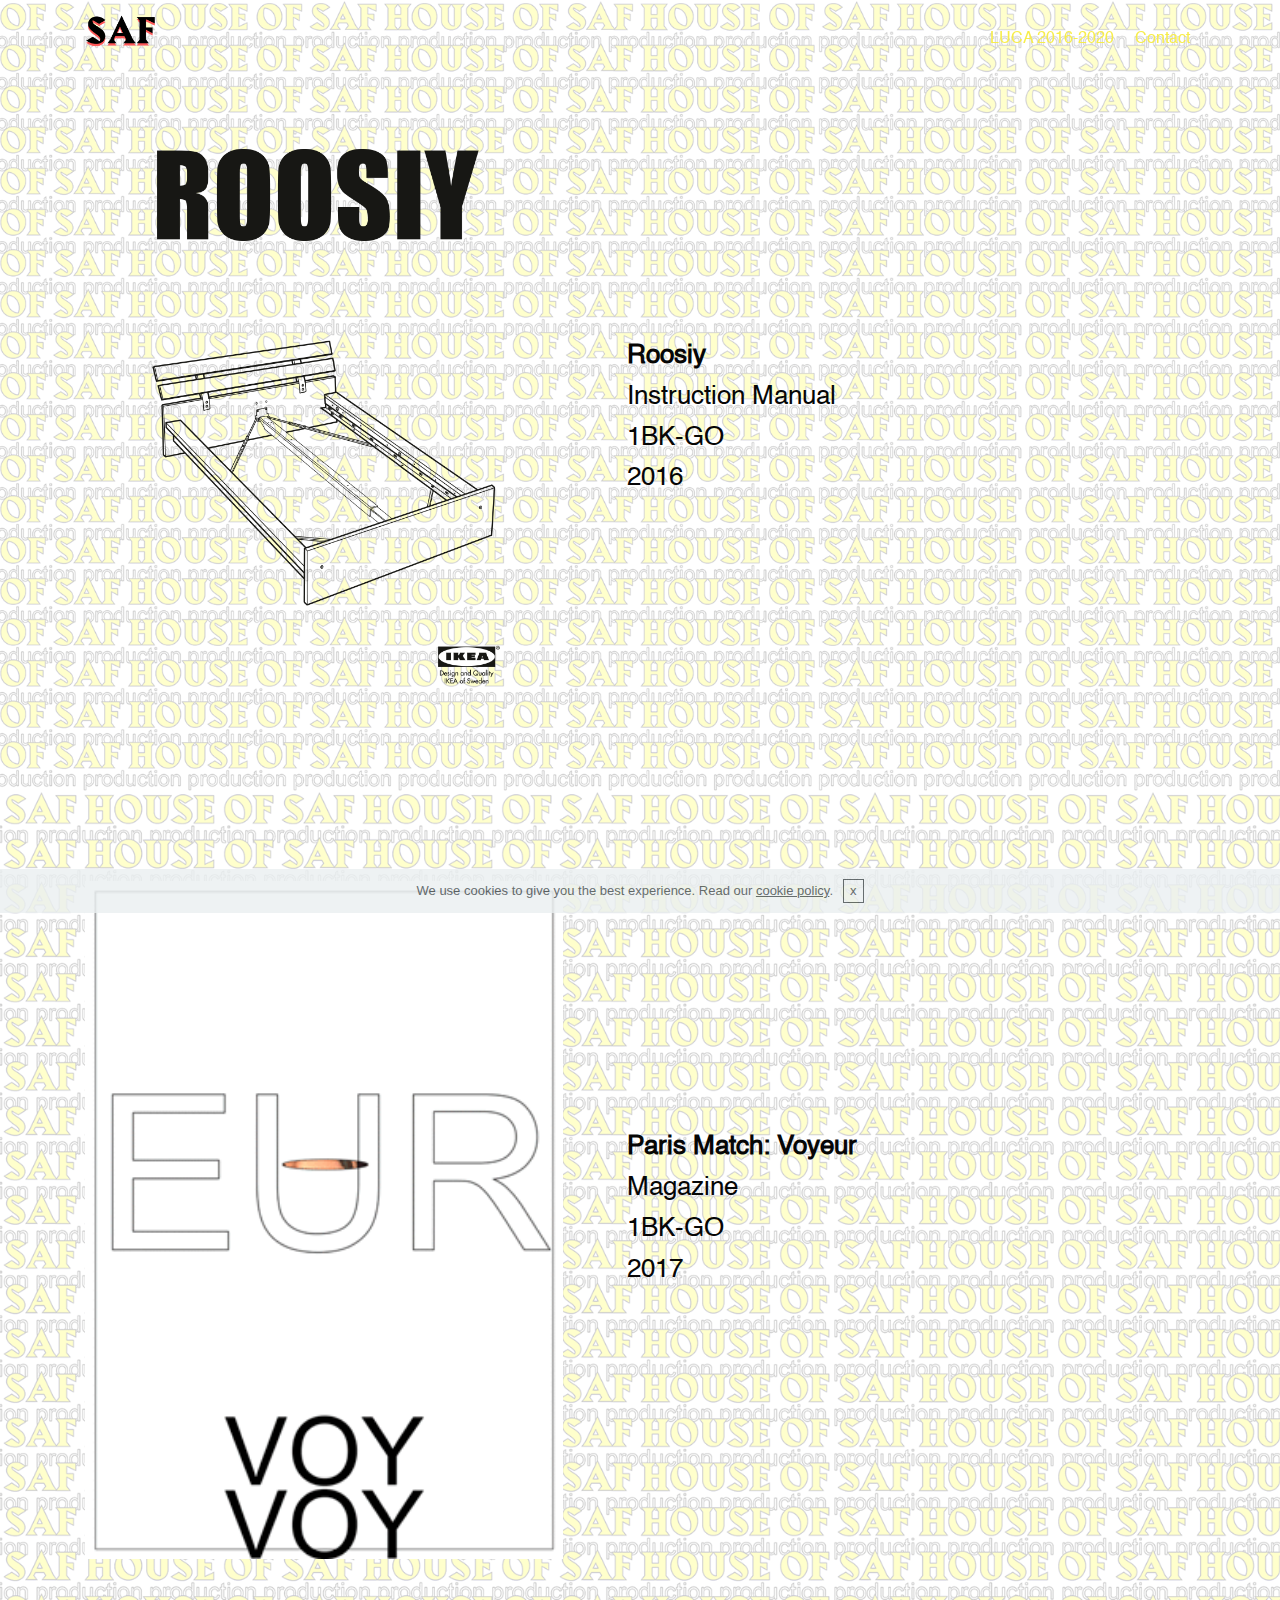
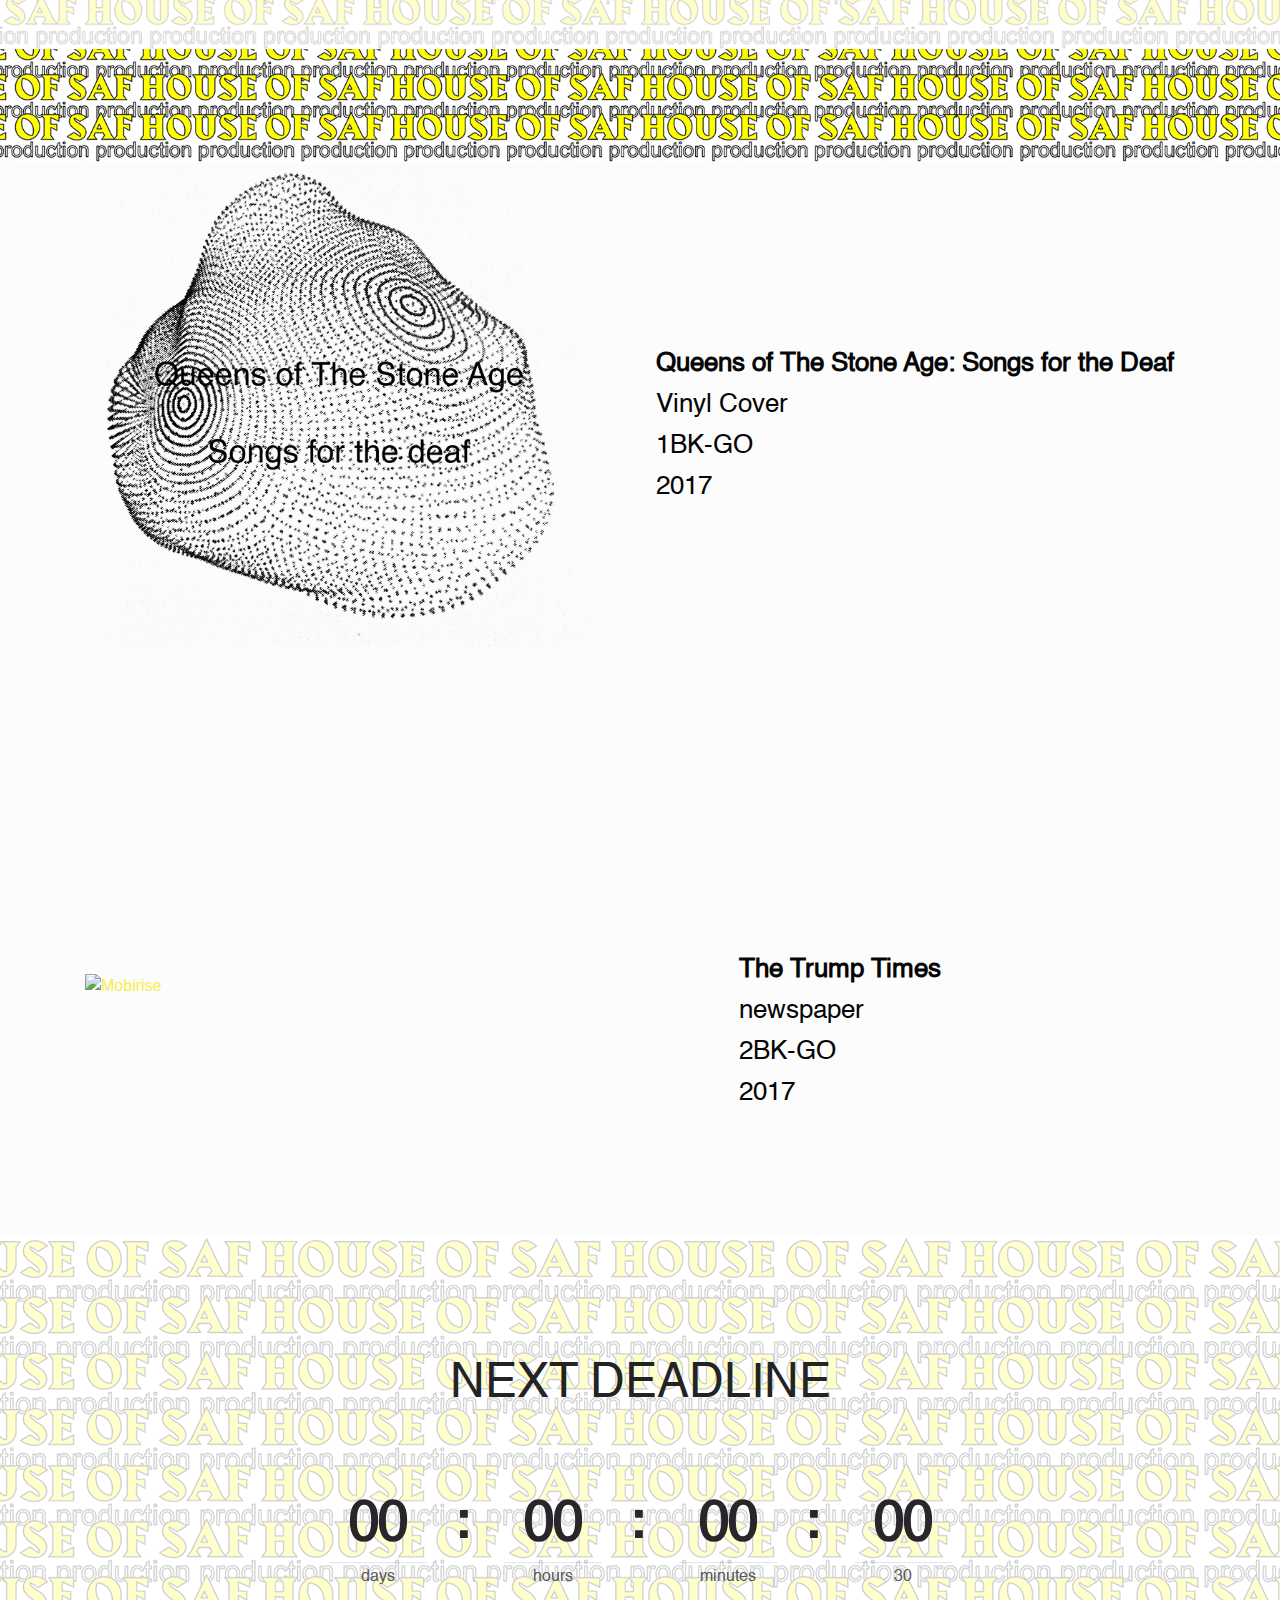
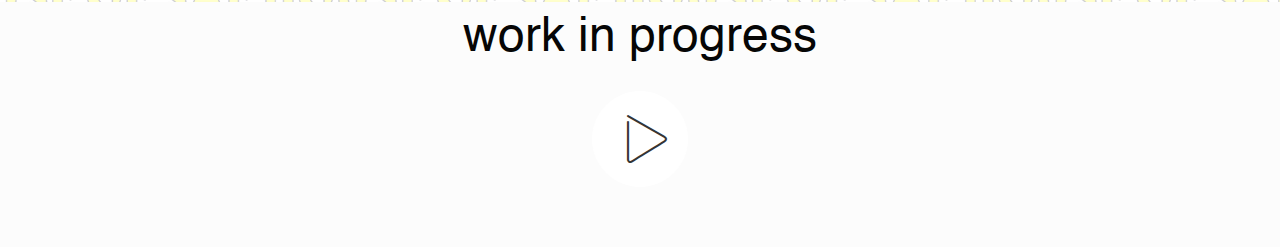
==== commit a68b06df: "create github pages" ====
--- a/page1.html
+++ b/page1.html
@@ -40,7 +40,7 @@
 <!-- /Google Analytics -->
 
 
-<section class="menu cid-qJDJa0Cuhw" once="menu" id="menu2-1d" data-rv-view="567">
+<section class="menu cid-qJDJa0Cuhw" once="menu" id="menu2-1d" data-rv-view="704">
 
     
 
@@ -75,7 +75,7 @@
     </nav>
 </section>
 
-<section class="engine"><a href="https://mobirise.co">Mobirise</a></section><section class="header3 cid-qJDTIvdh7I" id="header3-1o" data-rv-view="569">
+<section class="engine"><a href="https://mobirise.co/c">website maker</a></section><section class="header3 cid-qJDTIvdh7I" id="header3-1o" data-rv-view="706">
 
     
 
@@ -101,7 +101,7 @@
 
 </section>
 
-<section class="header3 cid-qCgaGbws5u" id="header3-8" data-rv-view="572">
+<section class="header3 cid-qCgaGbws5u" id="header3-8" data-rv-view="709">
 
     
 
@@ -127,7 +127,7 @@
 
 </section>
 
-<section class="header3 cid-qCgaGSQirO mbr-parallax-background" id="header3-9" data-rv-view="575">
+<section class="header3 cid-qCgaGSQirO mbr-parallax-background" id="header3-9" data-rv-view="712">
 
     
 
@@ -154,7 +154,7 @@
 
 </section>
 
-<section class="header3 cid-qJCnVlzzZE mbr-parallax-background" id="header3-n" data-rv-view="578">
+<section class="header3 cid-qJCnVlzzZE mbr-parallax-background" id="header3-n" data-rv-view="715">
 
     
 
@@ -181,7 +181,7 @@
 
 </section>
 
-<section class="countdown1 cid-qLl4rAEGql" id="countdown1-5p" data-rv-view="581">
+<section class="countdown1 cid-qLl4rAEGql" id="countdown1-5p" data-rv-view="718">
     
     
     <div class="mbr-overlay" style="opacity: 0.8; background-color: rgb(255, 255, 255);">
@@ -202,7 +202,7 @@
     </div>
 </section>
 
-<section class="header8 cid-qLl84IPAwE mbr-parallax-background" id="header8-5v" data-rv-view="584">
+<section class="header8 cid-qLl84IPAwE mbr-parallax-background" id="header8-5v" data-rv-view="721">
 
     
 
